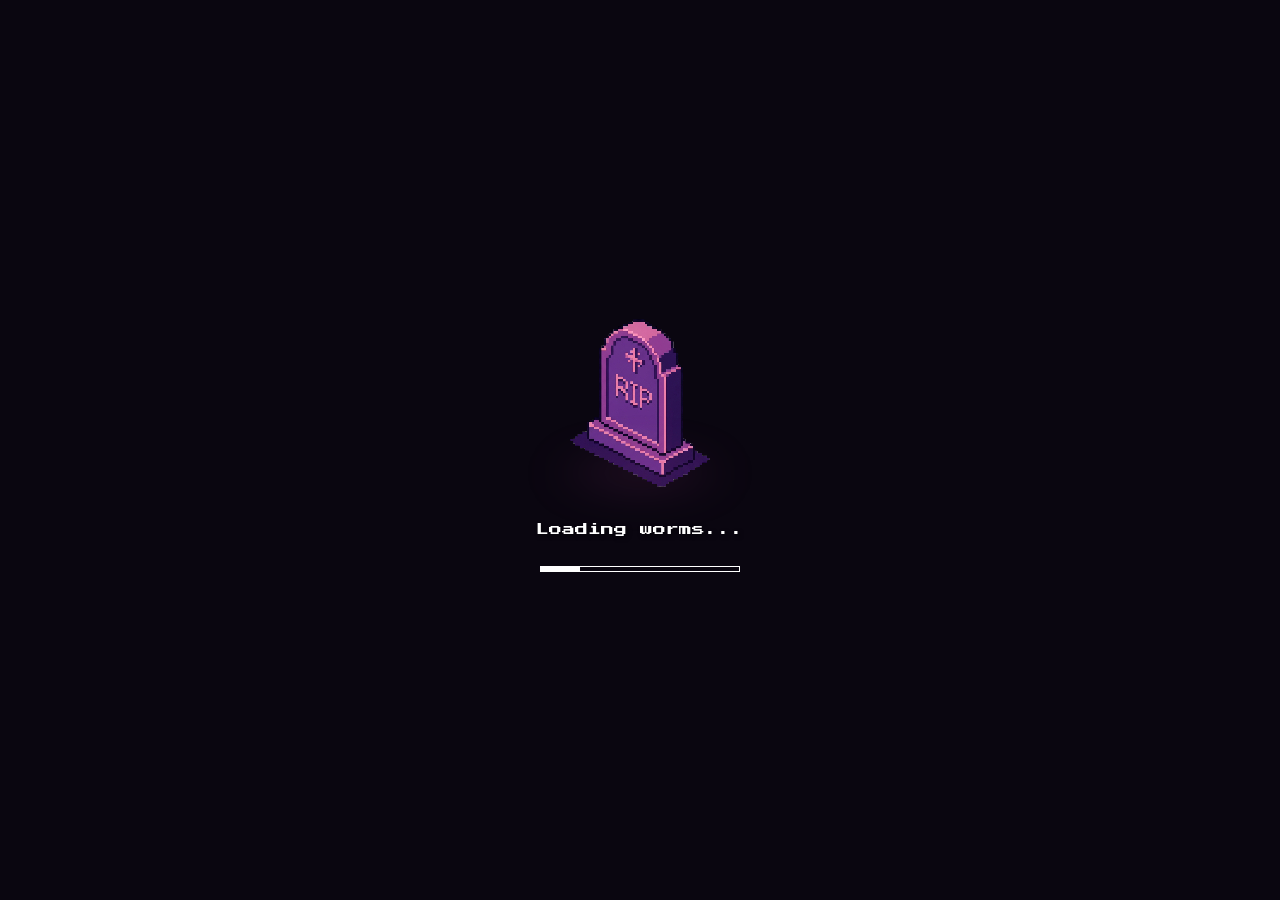
==== index.html @ bbff7efc "Fix: Crematorium UI, Bankruptcy Game Over flow, and Social Sharing UI with 3 icons" ====
<!DOCTYPE html>
<html lang="en">
<head>
    <meta charset="UTF-8">
    <meta name="viewport" content="width=device-width, initial-scale=1.0, user-scalable=no, maximum-scale=1.0">
    <meta name="description" content="THANATOPRACTOR - A dark humor management RPG about running a funeral house">
    <title>THANATOPRACTOR</title>
    <link rel="preconnect" href="https://fonts.googleapis.com">
    <link href="https://fonts.googleapis.com/css2?family=Press+Start+2P&family=VT323&display=swap" rel="stylesheet">
    <link rel="stylesheet" href="css/style.css?v=6">
    <link rel="stylesheet" href="css/animations.css?v=6">
</head>
<body>
    <!-- ===== SPLASH SCREEN ===== -->
    <div id="splash-screen" class="screen active">
        <div class="splash-content">
            <div class="grave-container">
                <div class="splash-mist"></div>
                <img src="assets/ui/gravee.png" alt="RIP Grave" class="pixel-grave-img">
            </div>
            <p class="loading-text" data-i18n="splash.loading">Cargando gusanos...</p>
            <div class="splash-progress-container">
                <div class="splash-progress-bar" id="splash-progress"></div>
            </div>
            <button id="btn-enter-game" class="pixel-btn pink-btn" style="display: none; margin: 75px auto 0; padding: 4px 10px; font-size: 0.6rem;">
                <span data-i18n="splash.enter">ENTER THE MORTUARY</span>
            </button>
        </div>
    </div>

    <!-- ===== TITLE SCREEN ===== -->
    <div id="title-screen" class="screen">
        <div class="title-bg">
            <div class="moon"></div>
            <div class="cemetery-silhouette"></div>
        </div>
        <div class="title-content">
            <h1 class="game-title">THANATO<span class="pink">PRACTOR</span></h1>
            <p class="tagline" data-i18n="title.tagline">A Management RPG About Life in a Funeral House</p>

            <p class="title-quote" data-i18n="title.quote">"You don't save lives. You help end them... professionally."</p>
            <div class="title-menu">
                <div class="lang-selector" style="margin-bottom: 24px; display: flex; gap: 16px; justify-content: center;">
                    <button class="lang-btn" data-lang="en" title="English">
                        <svg width="24" height="16" viewBox="0 0 16 11" xmlns="http://www.w3.org/2000/svg">
                            <rect width="16" height="11" fill="#012169"/>
                            <path d="M0,0 L16,11 M16,0 L0,11" stroke="#fff" stroke-width="2"/>
                            <path d="M0,0 L16,11 M16,0 L0,11" stroke="#C8102E" stroke-width="1"/>
                            <path d="M8,0 L8,11 M0,5.5 L16,5.5" stroke="#fff" stroke-width="3"/>
                            <path d="M8,0 L8,11 M0,5.5 L16,5.5" stroke="#C8102E" stroke-width="2"/>
                        </svg>
                    </button>
                    <button class="lang-btn" data-lang="es" title="Español">
                        <svg width="24" height="16" viewBox="0 0 16 11" xmlns="http://www.w3.org/2000/svg">
                            <rect width="16" height="3" y="0" fill="#AA151B"/>
                            <rect width="16" height="5" y="3" fill="#F1BF00"/>
                            <rect width="16" height="3" y="8" fill="#AA151B"/>
                        </svg>
                    </button>
                </div>
                <button id="btn-resume-game" class="pixel-btn pink-btn" style="display:none"><span class="custom-icon" data-icon="reception" style="width:12px;height:12px"></span> <span data-i18n="title.resume">RESUME</span></button>
                <button id="btn-new-game" class="pixel-btn pink-btn"><span class="custom-icon" data-icon="skull" style="width:12px;height:12px"></span> <span data-i18n="title.new_game">NEW GAME</span></button>
                <button id="btn-continue" class="pixel-btn" style="display:none"><span class="custom-icon" data-icon="coffin" style="width:12px;height:12px"></span> <span data-i18n="title.continue">CONTINUE</span></button>
                <button id="btn-save-game" class="pixel-btn" style="display:none"><span class="custom-icon" data-icon="paperwork" style="width:12px;height:12px"></span> <span data-i18n="title.save">SAVE</span></button>
                <button id="btn-achievements-title" class="pixel-btn dim-btn"><span class="custom-icon" data-icon="star" style="width:12px;height:12px"></span> <span data-i18n="title.achievements">ACHIEVEMENTS</span></button>
                <button id="btn-credits" class="pixel-btn dim-btn"><span class="custom-icon" data-icon="cross" style="width:12px;height:12px"></span> <span data-i18n="title.credits">CREDITS</span></button>
            </div>
            <p class="title-footer" data-i18n="title.footer">GAME DESIGN & CONCEPT BY K. ARLÓN<br>DARK HUMOR CONTENT — RATED BY DEATH INC.</p>
        </div>
    </div>

    <!-- ===== NAME INPUT SCREEN ===== -->
    <div id="name-screen" class="screen">
        <div class="screen-panel centered-panel">
            <h2 data-i18n="name.title">WHO DARES RUN A FUNERAL HOME?</h2>
            <p class="vt-text" data-i18n="name.subtitle">Enter your name, future undertaker:</p>
            <input type="text" id="player-name-input" class="pixel-input" data-i18n="name.placeholder" placeholder="Your name..." maxlength="16" autocomplete="off">
            <p class="vt-text dim" id="name-flavor" data-i18n="name.f1">"Every great mortician started somewhere."</p>
            <button id="btn-start-game" class="pixel-btn pink-btn"><span data-i18n="name.begin">BEGIN YOUR CAREER</span> <span class="custom-icon" data-icon="skull" style="width:12px;height:12px"></span></button>
        </div>
    </div>
    
    <!-- ===== WELCOME SCREEN ===== -->
    <div id="welcome-screen" class="screen">
        <div class="title-bg">
            <div class="moon"></div>
            <div class="cemetery-silhouette"></div>
        </div>
        <div class="screen-panel centered-panel" style="max-width: 450px; text-align: center;">
            <img src="assets/ui/Masterpj.png" class="reaper-welcome" alt="Tired Reaper">
            <h2 data-i18n="welcome.title">WELCOME TO THANATOPRACTOR</h2>
            <div class="vt-text" style="line-height:1.5; margin: 20px 0; font-size: 19px; text-align: center;">
                <p data-i18n="welcome.p1">Here we don't save lives, we just tie them up with a bow. Your job is simple: make up the dead so they look alive, burn them if the family doesn't want to see them anymore, and above all, don't ask questions about the strange stains.</p>
                <br>
                <p data-i18n="welcome.p2">By clicking below, you accept that formaldehyde is your new favorite cologne, that ghosts don't pay rent, and that we are not responsible for recurring nightmares or the sudden loss of your own soul.</p>
            </div>
            <button id="btn-accept-terms" class="pixel-btn pink-btn"><span data-i18n="welcome.accept">I ACCEPT THE TERMS</span> <span class="custom-icon" data-icon="paperwork" style="width:12px;height:12px"></span></button>
        </div>
    </div>

    <!-- ===== HUB SCREEN (MAIN) ===== -->
    <div id="hub-screen" class="screen">
        <!-- Top Status Bar -->
        <div class="status-bar">
            <div class="status-group status-left">
                <div class="status-item"><span class="custom-icon" data-icon="calendar"></span> <span data-i18n="hub.day">DAY</span> <span id="hud-day">1</span></div>
                <div class="status-item"><span class="custom-icon" data-icon="clock"></span> <span id="hud-time">08:00</span></div>
            </div>
            <div class="status-group status-right">
                <div class="status-item"><span class="custom-icon" data-icon="star"></span> LV.<span id="hud-level">1</span></div>
                <div class="status-item"><span class="custom-icon" data-icon="money"></span>$<span id="hud-money">5000</span></div>
            </div>
        </div>
        <!-- Reputation Bar -->
        <div class="rep-bar">
            <span class="rep-label"><span class="custom-icon" data-icon="star" style="width:10px;height:10px"></span> <span data-i18n="hub.reputation">REPUTATION</span></span>
            <div class="rep-meter"><div class="rep-fill" id="hud-rep-fill" style="width:50%"></div></div>
            <span class="rep-value" id="hud-rep">50</span>
        </div>

        <!-- Hub Scene -->
        <div class="hub-scene">
            <div class="hub-building">
                <div class="hub-sign" data-i18n="hub.eternal_rest">ETERNAL REST</div>
                <div class="hub-sign" style="font-size: 10px; margin-top: -8px;" data-i18n="hub.funeral_house">FUNERAL HOUSE</div>
                <div class="hub-desk">
                    <div class="hub-character" id="hub-player-char"><span class="custom-icon" data-icon="skull" style="width:32px;height:32px"></span></div>
                    <div class="hub-coffee"><span class="custom-icon" data-icon="cafeteria" style="width:32px;height:32px"></span></div>
                    <div class="hub-bell"><span class="custom-icon" data-icon="bell" style="width:32px;height:32px"></span></div>
                </div>
                <p class="hub-motto" data-i18n="hub.motto">"We care to the end"</p>
            </div>
            <!-- Today's Schedule -->
            <div class="hub-schedule" id="hub-schedule">
                <h3 data-i18n="hub.schedule">📋 TODAY'S SCHEDULE</h3>
                <div id="schedule-list" class="schedule-list">
                    <p class="dim-text" data-i18n="hub.no_appointments">No appointments yet...</p>
                </div>
            </div>
            
            <!-- Hub Extras (Moved inside) -->
            <div class="hub-extras">
                <button id="btn-achievements-hub" class="extra-icon-btn" title="Achievements">
                     <span class="custom-icon" data-icon="star" style="width:40px;height:40px"></span>
                     <div id="ach-notification" class="notification-dot" style="display:none"></div>
                </button>
                <button id="btn-collection" class="extra-icon-btn" title="Collection">
                    <img src="assets/ui/collection_box.png" alt="Collection Box">
                    <div id="col-notification" class="notification-dot" style="display:none"></div>
                </button>
            </div>
        </div>

        <!-- Hub Navigation -->
        <div class="hub-nav">
            <div class="nav-btn" data-room="reception" id="nav-reception">
                <span class="custom-icon" data-icon="reception"></span>
                <span class="nav-label" data-i18n="nav.reception">Reception</span>
                <span class="nav-badge" id="badge-reception" style="display:none">!</span>
            </div>
            <div class="nav-btn" data-room="embalming" id="nav-embalming">
                <span class="custom-icon" data-icon="embalming"></span>
                <span class="nav-label" data-i18n="nav.embalming">Embalming</span>
                <span class="nav-badge" id="badge-embalming" style="display:none">!</span>
            </div>
            <div class="nav-btn locked" id="nav-cafeteria" data-room="cafeteria">
                <span class="nav-lock">🔒</span>
                <span class="custom-icon" data-icon="cafeteria"></span>
                <div class="cafe-order-dot" id="cafe-order-dot" style="display:none"></div>
                <span class="nav-label" data-i18n="nav.cafeteria">Cafeteria</span>
                <span class="nav-badge" id="badge-cafeteria" style="display:none">!</span>
            </div>
            <div class="nav-btn locked" id="nav-crematorium" data-room="crematorium">
                <span class="nav-lock">🔒</span>
                <div class="nav-broken-x" id="nav-crema-broken" style="display:none"></div>
                <span class="custom-icon" data-icon="crematorium"></span>
                <div class="nav-temp-bar" id="nav-crema-temp-bar" style="display:none">
                    <div class="nav-temp-fill" id="nav-crema-temp-fill"></div>
                </div>
                <span class="nav-label" data-i18n="nav.crematorium">Cremator.</span>
                <span class="nav-badge" id="badge-crematorium" style="display:none">!</span>
            </div>
            <button class="nav-btn" data-room="viewing" id="nav-viewing">
                <span class="custom-icon" data-icon="viewing"></span>
                <span class="nav-label" data-i18n="nav.viewing">Viewing</span>
                <span class="nav-badge" id="badge-viewing" style="display:none">!</span>
            </button>
            <div class="nav-btn locked" id="nav-chapel" data-room="chapel">
                <span class="nav-lock">🔒</span>
                <span class="custom-icon" data-icon="chapel"></span>
                <span class="nav-label" data-i18n="nav.chapel">Chapel</span>
                <span class="nav-badge" id="badge-chapel" style="display:none">!</span>
            </div>
            <div class="nav-btn" data-room="office">
                <span class="custom-icon" data-icon="office"></span>
                <span class="nav-label" data-i18n="nav.upgrades">Upgrades</span>
            </div>
            <div class="nav-btn" data-room="families">
                <span class="custom-icon" data-icon="families"></span>
                <span class="nav-label" data-i18n="nav.families">Families</span>
            </div>
        </div>

        <!-- Time Controls -->
        <div class="time-controls">
            <button id="btn-pause" class="time-btn"><span class="custom-icon" data-icon="pause"></span></button>
            <button id="btn-play" class="time-btn active"><span class="custom-icon" data-icon="play"></span></button>
            <button id="btn-fast" class="time-btn"><span class="custom-icon" data-icon="fast"></span></button>
        </div>
    </div>

    <!-- ===== RECEPTION SCREEN ===== -->
    <div class="screen room-screen" id="reception-screen">
        <div class="room-header">
            <button class="back-btn" data-back="hub">◀</button>
            <h2 data-i18n="rec.title">RECEPTION</h2>
        </div>
        <div class="room-status-bar">
            <span>📅 <span data-i18n="hub.day">DAY</span> <span class="rs-day">1</span></span>
            <span>🕐 <span class="rs-time">08:00</span></span>
            <span>💰 $<span class="rs-money">5000</span></span>
        </div>
        <div class="room-content">
            <div class="reception-desk-scene">
                <div class="reception-sign" data-i18n="hub.eternal_rest">ETERNAL REST</div><div class="reception-sign" style="font-size:12px; margin-top:-5px;" data-i18n="hub.funeral_house">FUNERAL HOUSE</div>
                <div class="reception-character"><span class="custom-icon" data-icon="skull" style="width:48px;height:48px;"></span></div>
            </div>
            <div class="reception-actions">
                <button class="action-btn" id="btn-new-arrival" style="position:relative">
                    <span class="custom-icon" data-icon="skull"></span> <span data-i18n="rec.new_arrival">NEW ARRIVAL</span>
                    <span class="nav-badge" id="badge-arrival" style="display:none">!</span>
                </button>
                <button class="action-btn" id="btn-phone-call" style="position:relative">
                    <span class="custom-icon" data-icon="phone"></span> <span data-i18n="rec.phone">PHONE CALL</span>
                    <span class="nav-badge" id="badge-phone" style="display:none">!</span>
                </button>
                <button class="action-btn" id="btn-paperwork" style="position:relative">
                    <span class="custom-icon" data-icon="paperwork"></span> <span data-i18n="rec.paperwork">PAPERWORK</span>
                    <span class="nav-badge" id="badge-paperwork" style="display:none">!</span>
                </button>
            </div>
        </div>
    </div>

    <!-- ===== EMBALMING SCREEN ===== -->
    <div id="embalming-screen" class="screen room-screen">
        <div class="room-header">
            <button class="back-btn" data-back="hub">◀</button>
            <h2 data-i18n="emb.title">EMBALMING ROOM</h2>
            <span class="room-subtitle" data-i18n="emb.subtitle">Preserve dignity.</span>
        </div>
        <div class="room-status-bar">
            <span>📅 <span data-i18n="hub.day">DAY</span> <span class="rs-day">1</span></span>
            <span>🕐 <span class="rs-time">08:00</span></span>
            <span>💰 $<span class="rs-money">5000</span></span>
        </div>
        <div class="room-content" id="embalming-content">
            <div class="embalming-body-area">
                <div class="embalming-table"><span class="custom-icon" data-icon="coffin" style="width:40px;height:40px"></span></div>
                <div class="embalming-status" id="embalm-status">No body to prepare</div>
            </div>
            <div class="embalming-tasks" id="embalm-tasks">
                <h3 data-i18n="emb.tasks">TASKS</h3>
                <div class="task-item" data-task="clean"><span class="task-check">☐</span> <span data-i18n="emb.clean">Clean</span></div>
                <div class="task-item" data-task="treat"><span class="task-check">☐</span> <span data-i18n="emb.treat">Treat</span></div>
                <div class="task-item" data-task="dress"><span class="task-check">☐</span> <span data-i18n="emb.dress">Dress</span></div>
                <div class="task-item" data-task="prepare"><span class="task-check">☐</span> <span data-i18n="emb.prepare">Prepare</span></div>
            </div>
            <div class="embalming-supplies">
                <h3 data-i18n="emb.supplies">SUPPLIES</h3>
                <div class="supply-grid" id="supply-grid">
                    <div class="supply-item"><span class="custom-icon" data-icon="embalming"></span> <span data-i18n="shop.formaldehyde">Formaldehyde</span>: <span id="supply-formal">10</span></div>
                    <div class="supply-item"><span class="custom-icon" data-icon="water"></span> <span data-i18n="shop.humectant">Humectant</span>: <span id="supply-humect">8</span></div>
                    <div class="supply-item"><span class="custom-icon" data-icon="flowers"></span> <span data-i18n="shop.dye">Dye</span>: <span id="supply-dye">6</span></div>
                    <div class="supply-item"><span class="custom-icon" data-icon="cross"></span> <span data-i18n="shop.outfit">Outfits</span>: <span id="supply-outfits">4</span></div>
                </div>
                <button class="action-btn" id="btn-buy-supplies" data-i18n="emb.buy">🛒 BUY SUPPLIES</button>
            </div>
            <div class="embalming-quality">
                <h3 data-i18n="emb.quality">QUALITY</h3>
                <div class="quality-bar"><div class="quality-fill" id="embalm-quality-fill"></div></div>
                <span id="embalm-quality-text">—</span>
            </div>
            <button class="action-btn pink-btn" id="btn-embalm-roll" style="display:none"><span class="custom-icon" data-icon="d20"></span> <span data-i18n="emb.roll">ROLL D20 — EMBALM!</span></button>
        </div>
    </div>

    <!-- ===== CAFETERIA SCREEN ===== -->
    <div id="cafeteria-screen" class="screen room-screen">
        <div class="room-header">
            <button class="back-btn" data-back="hub">◀</button>
            <h2 data-i18n="cafe.title">CAFETERIA</h2>
            <span class="room-subtitle" data-i18n="cafe.subtitle">For the living, too.</span>
        </div>
        <div class="room-status-bar">
            <span>📅 <span data-i18n="hub.day">DAY</span> <span class="rs-day">1</span></span>
            <span>🕐 <span class="rs-time">08:00</span></span>
            <span>💰 $<span class="rs-money">5000</span></span>
        </div>
        <div class="room-content" id="cafeteria-content">
            <div class="cafe-menu-board">
                <h3 data-i18n="cafe.menu">☕ DEADLY GOOD MENU</h3>
                <div class="menu-items">
                    <div>Coffee.........$2</div>
                    <div>Tea............$2</div>
                    <div>Sandwich.......$4</div>
                    <div>Soul Cake......$5</div>
                </div>
            </div>
            <div class="cafe-orders" id="cafe-orders">
                <h3 data-i18n="cafe.orders">📝 ORDERS</h3>
                <div id="cafe-order-list"><p class="dim-text" data-i18n="cafe.no_orders_yet">No orders yet</p></div>
            </div>
            <div class="cafe-satisfaction">
                <h3 data-i18n="cafe.satisfaction">😊 SATISFACTION</h3>
                <div class="satisfaction-bar"><div class="satisfaction-fill" id="cafe-sat-fill" style="width:100%"></div></div>
            </div>
        </div>
    </div>

    <!-- ===== CREMATORIUM SCREEN ===== -->
    <div id="crematorium-screen" class="screen room-screen">
        <div class="room-header">
            <button class="back-btn" data-back="hub">◀</button>
            <h2 data-i18n="crema.title">CREMATORIUM</h2>
            <span class="room-subtitle" data-i18n="crema.subtitle">Reduction to essentials.</span>
        </div>
        <div class="room-status-bar">
            <span>📅 <span data-i18n="hub.day">DAY</span> <span class="rs-day">1</span></span>
            <span>🕐 <span class="rs-time">08:00</span></span>
            <span>💰 $<span class="rs-money">5000</span></span>
        </div>
        <div class="room-content" id="crematorium-content">
            <div class="crema-furnace">
                <div class="furnace-visual" id="furnace-visual">
                    <div class="furnace-fire" id="furnace-fire"></div>
                </div>
            </div>
            <div class="crema-stats">
                <div class="crema-stat">
                    <span data-i18n="crema.temp">🌡️ TEMPERATURE</span>
                    <span class="stat-value" id="crema-temp">20°C</span>
                </div>
                <div class="crema-stat">
                    <span data-i18n="crema.fuel">⛽ FUEL</span>
                    <div class="fuel-bar"><div class="fuel-fill" id="crema-fuel-fill" style="width:0%"></div></div>
                    <span class="stat-value" id="crema-fuel">0/10</span>
                </div>
                <div class="crema-stat">
                    <span data-i18n="crema.efficiency">📊 EFFICIENCY</span>
                    <span class="stat-value" id="crema-efficiency">—</span>
                </div>
            </div>
            <div class="crema-schedule" id="crema-schedule">
                <h3 data-i18n="crema.schedule">TODAY'S SCHEDULE</h3>
                <div id="crema-schedule-list"><p class="dim-text" data-i18n="crema.no_scheduled">No cremations scheduled</p></div>
            </div>
            <div class="crema-controls">
                <button class="action-btn" id="btn-add-fuel" data-i18n="crema.add_fuel">⛽ ADD FUEL ($50)</button>
                <button class="action-btn pink-btn" id="btn-ignite" data-i18n="crema.ignite">🔥 IGNITE</button>
            </div>
        </div>
    </div>

    <!-- ===== VIEWING ROOM SCREEN ===== -->
    <div id="viewing-screen" class="screen room-screen">
        <div class="room-header">
            <button class="back-btn" data-back="hub">◀</button>
            <h2 data-i18n="view.title">VIEWING ROOM</h2>
            <span class="room-subtitle" data-i18n="view.subtitle">A final goodbye.</span>
        </div>
        <div class="room-status-bar">
            <span>📅 <span data-i18n="hub.day">DAY</span> <span class="rs-day">1</span></span>
            <span>🕐 <span class="rs-time">08:00</span></span>
            <span>💰 $<span class="rs-money">5000</span></span>
        </div>
        <div class="room-content" id="viewing-content">
            <div class="viewing-family-mood">
                <h3 data-i18n="view.mood">👨‍👩‍👧 FAMILY MOOD</h3>
                <div class="mood-bar"><div class="mood-fill" id="view-mood-fill" style="width:65%"></div></div>
                <span id="view-mood-val">65%</span>
            </div>
            <div class="viewing-requests" id="viewing-requests">
                <h3 data-i18n="view.requests">📋 REQUESTS</h3>
                <div id="view-request-list"><p class="dim-text" data-i18n="view.no_active">No active viewing</p></div>
            </div>
            <div class="viewing-controls" id="viewing-controls" style="display:none">
                <button class="action-btn pink-btn" id="btn-view-body"><span class="custom-icon" data-icon="viewing"></span> <span data-i18n="view.show_body">SHOW BODY</span></button>
                <button class="action-btn pink-btn" id="btn-view-water"><span class="custom-icon" data-icon="water"></span> <span data-i18n="view.water">BRING WATER</span></button>
                <button class="action-btn pink-btn" id="btn-view-temp"><span class="custom-icon" data-icon="ac"></span> <span data-i18n="view.temp">ADJUST TEMP</span></button>
                <button class="action-btn pink-btn" id="btn-view-firstaid"><span class="custom-icon" data-icon="firstaid"></span> <span data-i18n="view.firstaid">FIRST AID</span></button>
                <button class="action-btn pink-btn" id="btn-view-privacy" style="display:none"><span class="custom-icon" data-icon="hub"></span> <span data-i18n="view.leave_alone">LEAVE ALONE</span></button>
            </div>
        </div>
    </div>

    <!-- ===== CHAPEL SCREEN ===== -->
    <div id="chapel-screen" class="screen room-screen">
        <div class="room-header">
            <button class="back-btn" data-back="hub">◀</button>
            <h2 data-i18n="chapel.title">THE CHAPEL</h2>
            <span class="room-subtitle" data-i18n="chapel.subtitle">Faith. Ritual. Comfort.</span>
        </div>
        <div class="room-status-bar">
            <span>📅 <span data-i18n="hub.day">DAY</span> <span class="rs-day">1</span></span>
            <span>🕐 <span class="rs-time">08:00</span></span>
            <span>💰 $<span class="rs-money">5000</span></span>
        </div>
        <div class="room-content" id="chapel-content">
            <div class="chapel-orator">
                <div class="orator-avatar"><span class="custom-icon" data-icon="music" style="width:40px;height:40px"></span></div>
                <div class="orator-name" data-i18n="chapel.ivan">Iván — The Orator</div>
                <div class="orator-speech" id="ivan-speech">"I'm here whenever you need me. Death waits for no one, but I do."</div>
            </div>
            <div class="chapel-service" id="chapel-service-area">
                <h3 data-i18n="chapel.service">🕯️ SERVICE TYPE</h3>
                <div id="chapel-service-info"><p class="dim-text" data-i18n="chapel.no_service">No service scheduled</p></div>
            </div>
            <div class="chapel-sermon-select" id="chapel-sermon-select" style="display:none">
                <h3 data-i18n="chapel.select_sermon">📜 SELECT SERMON</h3>
                <div id="sermon-options"></div>
            </div>
            <div class="chapel-comfort">
                <span data-i18n="chapel.comfort">COMFORT</span>
                <div class="comfort-bar"><div class="comfort-fill" id="chapel-comfort-fill" style="width:78%"></div></div>
                <span id="chapel-comfort-val">78%</span>
            </div>
        </div>
    </div>

    <!-- ===== OFFICE SCREEN ===== -->
    <div id="office-screen" class="screen room-screen">
        <div class="room-header">
            <button class="back-btn" data-back="hub">◀</button>
            <h2 data-i18n="office.title">UPGRADES</h2>
            <span class="room-subtitle" data-i18n="office.subtitle">Invest in death.</span>
        </div>
        <div class="room-status-bar">
            <span>📅 <span data-i18n="hub.day">DAY</span> <span class="rs-day">1</span></span>
            <span>🕐 <span class="rs-time">08:00</span></span>
            <span>💰 $<span class="rs-money">5000</span></span>
        </div>
        <div class="room-content" id="office-content">
            <div class="upgrades-list" id="upgrades-list"></div>
        </div>
    </div>

    <!-- ===== FAMILIES LOG SCREEN ===== -->
    <div id="families-screen" class="screen room-screen">
        <div class="room-header">
            <button class="back-btn" data-back="hub">◀</button>
            <h2 data-i18n="fam.title">FAMILIES LOG</h2>
            <span class="room-subtitle" data-i18n="fam.subtitle">Those we've served.</span>
        </div>
        <div class="room-status-bar">
            <span>📅 <span data-i18n="hub.day">DAY</span> <span class="rs-day">1</span></span>
            <span>🕐 <span class="rs-time">08:00</span></span>
            <span>💰 $<span class="rs-money">5000</span></span>
        </div>
        <div class="room-content" id="families-content">
            <div id="families-list" class="families-list">
                <p class="dim-text" data-i18n="fam.no_families">No families yet. Death takes a day off?</p>
            </div>
        </div>
    </div>

    <!-- ===== ACHIEVEMENTS SCREEN ===== -->
    <div id="achievements-screen" class="screen room-screen">
        <div class="room-header">
            <h2 data-i18n="ach.title">MACABRE ACHIEVEMENTS</h2>
            <span class="room-subtitle" data-i18n="ach.subtitle">Your legacy in the trade.</span>
        </div>
        <div class="room-status-bar ach-status-bar" style="display:none">
            <span>📅 <span data-i18n="hub.day">DAY</span> <span class="rs-day">1</span></span>
            <span>🕐 <span class="rs-time">08:00</span></span>
            <span>💰 $<span class="rs-money">5000</span></span>
        </div>
        <div class="room-content" id="achievements-content">
            <div id="achievements-list" class="achievements-list">
                <!-- Achievements will be injected here -->
            </div>
        </div>
    </div>

    <!-- ===== GAME OVER SCREEN ===== -->
    <div id="gameover-screen" class="screen">
        <div class="screen-panel centered-panel">
            <h2 id="gameover-title" data-i18n="go.title">GAME OVER</h2>
            <div class="gameover-skull"><span class="custom-icon" data-icon="skull" style="width:80px;height:80px"></span></div>
            <p class="vt-text" id="gameover-reason"></p>
            <div class="gameover-stats" id="gameover-stats"></div>
            <p class="title-quote" id="gameover-quote"></p>
            <div id="gameover-share"></div>
            <button class="pixel-btn pink-btn" id="btn-restart" style="margin-top:20px"><span data-i18n="go.try_again">TRY AGAIN</span> <span class="custom-icon" data-icon="skull" style="width:12px;height:12px"></span></button>
        </div>
    </div>

    <!-- ===== OVERLAYS ===== -->
    <!-- Dialogue Overlay -->
    <div id="dialogue-overlay" class="overlay" style="display:none">
        <div class="dialogue-box">
            <img src="assets/ui/Masterpj.png" id="dlg-reaper" class="reaper-dialogue" alt="Tutorial Reaper">
            <div id="dlg-satisfaction-container" class="dlg-sat-container" style="display:none">
                <div class="dlg-sat-label" data-i18n="view.mood">FAMILY SATISFACTION</div>
                <div class="dlg-sat-bar"><div id="dlg-sat-fill" class="dlg-sat-fill" style="width:50%"></div></div>
                <div id="dlg-sat-value" class="dlg-sat-value">50%</div>
            </div>
            <div class="dialogue-speaker" id="dlg-speaker"></div>
            <div class="dialogue-text" id="dlg-text"></div>
            <div class="dialogue-choices" id="dlg-choices"></div>
        </div>
    </div>

    <!-- D20 Dice Overlay -->
    <div id="dice-overlay" class="overlay" style="display:none">
        <div class="dice-box">
            <div class="d20" id="d20-die">
                <span id="d20-value">?</span>
            </div>
            <div class="dice-result" id="dice-result"></div>
            <button class="pixel-btn pink-btn" id="btn-dice-roll"><span class="custom-icon" data-icon="d20" style="width:12px;height:12px"></span> <span data-i18n="ov.roll">ROLL!</span></button>
            <button class="pixel-btn" id="btn-dice-close" style="display:none">OK</button>
        </div>
    </div>

    <!-- Dice VFX flash layer -->
    <div id="dice-flash"></div>

    <!-- Family Completion Summary Overlay -->
    <div id="completion-overlay" class="overlay" style="display:none">
        <div class="completion-panel">
            <h2 id="comp-title" data-i18n="ov.service_complete">☠ SERVICE COMPLETE</h2>
            <div id="comp-body" class="comp-body"></div>
            <button class="pixel-btn pink-btn" id="btn-comp-dismiss" data-i18n="ov.dismiss">DISMISS</button>
        </div>
    </div>

    <!-- Supplies Shop Overlay -->
    <div id="supplies-overlay" class="overlay" style="display:none">
        <div class="supplies-shop">
            <h2 class="shop-title" data-i18n="ov.shop_title">🛒 SUPPLY MARKET</h2>
            <p class="shop-subtitle" id="shop-subtitle" data-i18n="ov.shop_subtitle">Prices fluctuate daily. Buy wisely.</p>
            <div id="shop-items" class="shop-items"></div>
            <div class="shop-footer">
                <div class="shop-total">TOTAL: $<span id="shop-total">0</span></div>
                <div class="shop-actions">
                    <button class="pixel-btn" id="btn-shop-cancel" data-i18n="ov.shop_cancel">CANCEL</button>
                    <button class="pixel-btn pink-btn" id="btn-shop-buy" data-i18n="ov.shop_buy">BUY ALL</button>
                </div>
            </div>
        </div>
    </div>

    <!-- Notification Toast -->
    <div id="toast-container" class="toast-container"></div>

    <!-- Credits Overlay -->
    <div id="credits-overlay" class="overlay" style="display:none">
        <div class="screen-panel centered-panel">
            <h2 data-i18n="credits.title">♱ CREDITS</h2>
            <p class="vt-text">THANATOPRACTOR</p>
            <p class="vt-text dim" data-i18n="credits.desc">A game about death, paperwork, and terrible coffee.</p>
            <p class="vt-text" data-i18n="credits.design">Game Design & Concept: K. Arlón</p>
            <p class="vt-text" data-i18n="credits.orator">Orator: Iván (he insisted)</p>
            <p class="vt-text dim" data-i18n="credits.quote">"Life is temporary. Paperwork is eternal."</p>
            <button class="pixel-btn" id="btn-close-credits" data-i18n="credits.back">BACK</button>
        </div>
    </div>

    <!-- Menu Toggle -->
    <button class="menu-toggle" id="btn-main-menu">
        <span class="custom-icon" data-icon="menu"></span>
    </button>

    <!-- Audio Toggle -->
    <button id="audio-toggle" class="audio-toggle" title="Toggle audio"></button>

    <!-- Global Back Button -->
    <button id="btn-global-back" class="global-back-btn" title="Back" style="display:none"></button>

    <!-- Level Up Overlay -->
    <div id="levelup-overlay" class="overlay" style="display:none">
        <div class="levelup-panel">
            <div class="levelup-glow"></div>
            <h2 data-i18n="ov.level_up">NEW RANK ACHIEVED!</h2>
            <div class="levelup-content">
                <div class="levelup-rank">
                    <div class="levelup-icon-container">
                        <span class="custom-icon" data-icon="star" style="width:64px;height:64px"></span>
                    </div>
                    <div id="lvl-up-num">LEVEL 2</div>
                </div>
                <div class="levelup-reward">
                    <span data-i18n="ov.reward">REWARD:</span> <span id="lvl-up-reward" class="gold">+$10,000</span>
                </div>
                <p class="levelup-quote" id="lvl-up-quote">"One level closer to being the one on the table."</p>
            </div>
            <button class="pixel-btn pink-btn" id="btn-lvl-up-dismiss" data-i18n="ov.dismiss">CONTINUE</button>
        </div>
    </div>

    <!-- Cafeteria Mini-game Overlay -->
    <div id="cafe-game-overlay" class="overlay" style="display:none">
        <div class="cafe-game-panel">
            <h2 id="cafe-game-title">PREPARING...</h2>
            <div id="cafe-game-tutorial" class="cafe-tutorial"></div>
            <div id="cafe-game-container">
                <!-- Content injected via JS -->
            </div>
            <div id="cafe-game-feedback" class="cafe-feedback"></div>
            <div class="cafe-game-controls" id="cafe-game-controls">
                <!-- Action buttons injected via JS -->
            </div>
            <div id="cafe-abort-container" style="display: flex; justify-content: center; margin-top: 10px;">
                <button class="action-btn pink-btn small-btn" id="btn-cafe-game-abort">✕</button>
            </div>
            <button class="action-btn pink-btn" id="btn-cafe-game-close" style="display:none; margin-top: 15px;" data-i18n="ov.dismiss">CONTINUE</button>
        </div>
    </div>

    <!-- Scripts (loaded in dependency order) -->
    <!-- Day Transition Overlay -->
    <div id="day-transition-overlay" class="overlay" style="background: black; z-index: 10000; display: none; flex-direction: column; justify-content: center; align-items: center;">
        <div id="day-text" style="position: absolute; top: 50%; left: 50%; transform: translate(-50%, -50%); color: #bc4a9c; font-size: 32px; font-family: 'Press Start 2P', cursive; text-align: center; transition: top 1.5s cubic-bezier(0.4, 0, 0.2, 1); z-index: 10002;">
            DAY 1
        </div>
        <div id="newspaper-container" style="display: none; flex-direction: column; align-items: center; margin-top: 60px;">
            <img id="newspaper-img" src="assets/ui/newspaper.png" alt="Newspaper" style="width: 220px; height: auto; image-rendering: pixelated; border: 4px solid #fff;">
            <button id="btn-news-open" class="pixel-btn pink-btn" style="margin-top: 30px; font-size: 16px;">
                <span data-i18n="hub.news_btn">NOTICIAS DEL DÍA</span>
            </button>
        </div>
        <!-- News Modal (Popup) -->
        <div id="news-modal" class="overlay" style="display: none; background: rgba(0,0,0,0.9); z-index: 10001;">
             <div class="screen-panel centered-panel" style="max-width: 400px; text-align: center; border-color: #bc4a9c;">
                 <h2 data-i18n="hub.news_title" style="color: #bc4a9c; margin-bottom: 20px;">EL CLARÍN DE LA TUMBA</h2>
                 <div style="background: #222; padding: 20px; border: 2px solid #444; margin-bottom: 20px;">
                    <p id="news-content-text" class="vt-text" style="font-size: 20px; line-height: 1.4; color: #eee;"></p>
                    <p id="news-effect-text" style="color: #ffcc00; font-size: 16px; margin-top: 15px; font-weight: bold; border-top: 1px dashed #444; padding-top: 10px; display: none;"></p>
                 </div>
                 <button id="btn-news-ok" class="pixel-btn pink-btn">OK</button>
             </div>
        </div>
    </div>

    <script src="js/i18n.js?v=7"></script>
    <script src="js/lang_en.js?v=7"></script>
    <script src="js/lang_es.js?v=7"></script>
    <script src="js/icons.js?v=7"></script>
    <script src="js/data.js?v=7"></script>
    <script src="js/data_es.js?v=7"></script>
    <script src="js/audio.js?v=7"></script>
    <script src="js/cafe_games.js?v=7"></script>
    <script src="js/engine.js?v=7"></script>
    <script src="js/families.js?v=7"></script>
    <script src="js/dialogue.js?v=7"></script>
    <script src="js/rooms.js?v=7"></script>
    <script src="js/main.js?v=7"></script>
    <!-- Collection Overlay -->
    <div id="collection-overlay" class="overlay" style="display:none">
        <div class="levelup-panel collection-panel" style="max-width: 500px; max-height: 90vh; overflow-y: auto;">
            <h2 data-i18n="col.title">LOST & FOUND</h2>
            <div class="collection-grid" id="collection-grid">
                <!-- Items will be injected here -->
            </div>
            <button class="action-btn" id="btn-collection-close" data-i18n="ov.dismiss">CLOSE</button>
        </div>
    </div>

</body>
</html>
---- css/style.css ----
/* ===== THANATOPRACTOR - Main Styles ===== */
@import url('https://fonts.googleapis.com/css2?family=Press+Start+2P&family=VT323&display=swap');

:root {
    --bg-darkest: #0a0610;
    --bg-dark: #1a0f2e;
    --bg-medium: #2d1b4e;
    --bg-panel: #1e1433;
    --bg-panel-border: #3d2566;
    --accent-pink: #c9518d;
    --accent-bright: #e02bb6; /* Softer, more professional pink */
    --accent-hot: #ff2d95;
    --text-primary: #e8d5f5;
    --text-dim: #8b6ea8;
    --success: #4ade80;
    --warning: #fbbf24;
    --danger: #ef4444;
    --gold: #ffd700;
    --font-pixel: 'Press Start 2P', monospace;
    --font-vt: 'VT323', monospace;
}

* { margin: 0; padding: 0; box-sizing: border-box; }

html, body {
    width: 100%; height: 100%;
    overflow: hidden;
    background: var(--bg-darkest);
    color: var(--text-primary);
    font-family: var(--font-vt);
    font-size: 18px;
    -webkit-tap-highlight-color: transparent;
    user-select: none;
}

/* ===== SCREENS ===== */
.screen {
    display: none; position: absolute; top: 0; left: 0;
    width: 100%; height: 100%;
    overflow-y: auto; overflow-x: hidden;
    flex-direction: column;
}
.screen.active { display: flex; }

.lang-btn {
    background: none !important;
    border: none !important;
    padding: 4px !important;
    box-shadow: none !important;
    opacity: 0.6;
    transition: opacity 0.2s, transform 0.2s;
    cursor: pointer;
    display: flex;
    align-items: center;
    justify-content: center;
}
.lang-btn:hover {
    opacity: 1;
    transform: scale(1.1);
}
.lang-btn.active {
    opacity: 1;
    filter: drop-shadow(0 0 5px var(--accent-bright));
}
.lang-btn svg {
    display: block;
    image-rendering: pixelated;
}

/* ===== BUTTONS ===== */
.pixel-btn {
    font-family: var(--font-pixel); font-size: 10px;
    color: var(--text-primary); background: var(--bg-panel);
    border: 2px solid var(--bg-panel-border); border-radius: 8px;
    padding: 12px 24px; cursor: pointer;
    text-transform: uppercase; letter-spacing: 1px;
    transition: all 0.15s;
    image-rendering: pixelated;
}
.pixel-btn:hover, .pixel-btn:active {
    background: var(--bg-medium);
    border-color: var(--accent-pink);
    color: var(--accent-bright);
    transform: scale(1.02);
}
.pink-btn {
    background: var(--accent-pink);
    border-color: var(--accent-bright);
    color: #fff;
    box-shadow: 0 0 10px rgba(224, 43, 182, 0.5);
}
.pink-btn:hover, .pink-btn:active {
    background: var(--accent-hot);
    border-color: #fff;
    box-shadow: 0 0 20px rgba(224, 43, 182, 0.8);
}
.dim-btn { opacity: 1; }
.dim-btn:hover { opacity: 1; }

.action-btn {
    font-family: var(--font-vt); font-size: 18px;
    background: rgba(30, 20, 51, 0.88); color: var(--text-primary);
    border: 2px solid var(--bg-panel-border); border-radius: 8px;
    padding: 10px 16px; cursor: pointer; width: 100%;
    text-align: left; margin-bottom: 6px; transition: all 0.15s;
    backdrop-filter: blur(2px);
}
.action-btn:hover, .action-btn:active {
    border-color: var(--accent-pink);
    background: var(--bg-medium);
    color: var(--accent-bright);
}
.action-btn.pink-btn { background: var(--accent-pink); color: #fff; text-align: center; font-family: var(--font-pixel); font-size: 11px; }
.small-btn {
    width: 44px !important; height: 44px !important; padding: 0 !important;
    font-size: 18px !important; display: flex; align-items: center; justify-content: center;
    min-width: auto !important; border-radius: 50% !important;
}

/* ===== TITLE SCREEN ===== */
#title-screen {
    background: url('../assets/scenes/title.png') center/cover no-repeat;
    align-items: center; justify-content: flex-end; text-align: center;
    padding: 20px;
    image-rendering: pixelated;
}
.title-bg { position: absolute; top: 0; left: 0; width: 100%; height: 100%; pointer-events: none;
    background: linear-gradient(180deg, transparent 0%, transparent 40%, rgba(10,6,16,0.85) 70%, rgba(10,6,16,0.95) 100%);
}
.moon { display: none; }
.cemetery-silhouette { display: none; }
.title-content { position: relative; z-index: 1; }
.game-title {
    font-family: var(--font-pixel); font-size: clamp(18px, 6vw, 32px);
    color: var(--text-primary); margin-bottom: 8px;
    text-shadow: 0 0 20px #d4609a88, 2px 2px 0 #0a0610;
    line-height: 1.4;
}
.game-title .pink { color: var(--accent-bright); }
.tagline {
    font-family: var(--font-vt);
    font-size: 28px;
    color: var(--text-dim);
    margin-bottom: 40px;
    line-height: 1.2;
    text-shadow: 2px 2px 2px #000, 0 0 10px rgba(224, 43, 182, 0.3);
}
.title-skull { font-size: 64px; margin: 16px 0; }
.title-quote {
    font-family: var(--font-vt); font-size: 22px;
    color: #fff; margin-bottom: 100px;
    font-style: italic;
    text-shadow: 2px 2px 0px #1a0f2e, 0 0 10px #3d2566;
}
.title-menu { display: flex; flex-direction: column; gap: 12px; align-items: center; }
.title-menu .pixel-btn { min-width: 220px; }
.title-footer {
    font-family: var(--font-pixel); font-size: 7px;
    color: var(--text-dim); margin-top: 32px; opacity: 0.5;
    line-height: 1.8;
}

/* ===== NAME SCREEN ===== */
#name-screen, #welcome-screen {
    background: url('../assets/scenes/title.png') center/cover no-repeat;
    image-rendering: pixelated;
    align-items: center; justify-content: center;
}
.centered-panel {
    position: relative;
    background: rgba(30, 20, 51, 0.92); border: 2px solid var(--bg-panel-border); border-radius: 8px;
    padding: 32px 24px; max-width: 360px; width: 90%;
    text-align: center;
    backdrop-filter: blur(4px);
    box-shadow: 0 0 30px rgba(10,6,16,0.8);
}
.reaper-welcome {
    position: absolute;
    top: -35px;
    left: -10px;
    width: 65px;
    height: auto;
    image-rendering: pixelated;
    z-index: 10;
    pointer-events: none;
    transform: none;
}
.centered-panel h2 {
    font-family: var(--font-pixel); font-size: 11px;
    color: var(--accent-bright); margin-bottom: 16px; line-height: 1.6;
}
.vt-text { font-family: var(--font-vt); font-size: 22px; color: var(--text-primary); margin-bottom: 12px; }
.vt-text.dim { color: var(--text-dim); font-size: 18px; }
.pixel-input {
    font-family: var(--font-pixel); font-size: 12px;
    background: var(--bg-darkest); color: var(--accent-bright);
    border: 2px solid var(--accent-pink); border-radius: 8px;
    padding: 12px 16px; width: 100%; margin-bottom: 12px;
    text-align: center; outline: none;
}
.pixel-input:focus {
    outline: none;
    border-color: var(--accent-bright);
    box-shadow: 0 0 10px rgba(255, 110, 180, 0.5);
}

/* ===== CUSTOM ICONS ===== */
.custom-icon {
    display: inline-block;
    width: 1em;
    height: 1em;
    vertical-align: middle;
}

.custom-icon svg {
    width: 100%;
    height: 100%;
    display: block;
}

/* ===== HUB SCREEN ===== */
.status-bar {
    display: flex; justify-content: space-between; align-items: center;
    background: var(--bg-panel); border-bottom: 2px solid var(--bg-panel-border);
    padding: 12px 16px; 
    padding-top: max(12px, env(safe-area-inset-top));
    font-family: var(--font-pixel); font-size: 11px;
    flex-shrink: 0;
    box-shadow: 0 4px 10px rgba(0,0,0,0.3);
    z-index: 100;
}
.status-group { display: flex; gap: 20px; align-items: center; }
.status-item { 
    display: flex; align-items: center; gap: 6px; 
    text-shadow: 1px 1px 2px rgba(0,0,0,0.8);
}
.status-icon { font-size: 16px; }
.rep-bar {
    display: flex; align-items: center; gap: 10px;
    background: var(--bg-darkest); padding: 10px 16px;
    font-family: var(--font-pixel); font-size: 10px;
    flex-shrink: 0;
    border-bottom: 1px solid var(--bg-panel-border);
}
.rep-label { color: var(--accent-pink); white-space: nowrap; text-shadow: 1px 1px 2px rgba(0,0,0,0.8); }
.rep-meter {
    flex: 1; height: 14px;
    background: var(--bg-panel); border: 1px solid var(--bg-panel-border);
    border-radius: 7px; overflow: hidden;
}
.rep-fill {
    height: 100%; background: linear-gradient(90deg, var(--bg-medium), var(--accent-bright));
    transition: width 0.5s;
    position: relative;
    image-rendering: pixelated;
}
.rep-fill::after {
    content: ''; position: absolute; inset: 0;
    background-image: 
        linear-gradient(rgba(0,0,0,0.2) 2px, transparent 2px),
        linear-gradient(90deg, rgba(0,0,0,0.2) 2px, transparent 2px);
    background-size: 4px 4px;
    pointer-events: none;
}
.rep-value { color: var(--accent-bright); min-width: 24px; text-align: right; text-shadow: 0 0 5px var(--accent-bright); }

/* Hub Scene */
.hub-scene {
    flex: 1; padding: 12px 12px 0 12px;
    background: url('../assets/scenes/reception.png') center top/cover no-repeat;
    image-rendering: pixelated;
    overflow-y: auto;
    position: relative;
}
.hub-scene::before {
    content: ''; position: absolute; inset: 0;
    background: linear-gradient(180deg, rgba(10,6,16,0.3) 0%, rgba(10,6,16,0.7) 60%, rgba(10,6,16,0.9) 100%);
    pointer-events: none;
}
.hub-building { text-align: center; margin-bottom: 16px; position: relative; z-index: 1; }
.hub-sign {
    font-family: var(--font-pixel); font-size: 12px;
    color: var(--accent-bright); margin-bottom: 4px;
    text-shadow: 0 0 10px #d4609a66;
    line-height: 1.4;
}
.hub-sign span { font-size: 8px; color: var(--text-dim); }
.hub-desk {
    display: flex; align-items: center; justify-content: center; gap: 20px;
    font-size: 32px; margin-bottom: 8px;
}
.hub-motto { font-family: var(--font-vt); color: var(--text-dim); font-size: 16px; font-style: italic; }

.hub-schedule {
    background: rgba(30, 20, 51, 0.88); border: 2px solid var(--bg-panel-border);
    border-radius: 8px;
    padding: 12px; margin-top: 8px;
    position: relative; z-index: 1;
    box-shadow: 0 0 20px rgba(10,6,16,0.5);
}
.hub-schedule h3 {
    font-family: var(--font-pixel); font-size: 8px;
    color: var(--accent-pink); margin-bottom: 8px;
}
.schedule-list { font-family: var(--font-vt); font-size: 18px; }
.schedule-item { 
    padding: 6px 0; border-bottom: 1px solid var(--bg-panel-border); 
    display: flex; align-items: center; gap: 12px; 
}
.schedule-item span:nth-child(1) { min-width: 45px; }
.schedule-item span:nth-child(2) { flex: 1; }
.schedule-item:last-child { border-bottom: none; }
.schedule-item.completed { opacity: 0.45; }
.schedule-item.completed span:nth-child(2) { text-decoration: line-through; }
.schedule-item.action-pending { color: #ff4466; font-weight: bold; }
.schedule-item.action-pending span:nth-child(3) { animation: pulse-badge 1.5s infinite; }
.schedule-item.rejected { opacity: 0.45; color: var(--text-dim); }
.schedule-item.rejected span:nth-child(2) { text-decoration: line-through; }
.sched-icon { font-size: 14px; min-width: 16px; text-align: center; flex-shrink: 0; }
.pending-icon { color: #ff4466; font-weight: bold; animation: pulse-badge 1.5s infinite; }
.done-icon    { color: #4ade80; }
.clock-icon   { color: var(--text-dim); font-size: 12px; }
.dim-text { color: var(--text-dim); font-style: italic; }

/* Hub Navigation */
.hub-nav {
    display: grid; grid-template-columns: repeat(4, 1fr);
    gap: 4px; padding: 8px;
    background: var(--bg-panel); border-top: 2px solid var(--bg-panel-border);
    flex-shrink: 0;
}
.nav-btn {
    display: flex; flex-direction: column; align-items: center;
    gap: 2px; padding: 8px 4px;
    background: var(--bg-darkest); border: 2px solid var(--bg-panel-border);
    border-radius: 8px; /* Rounded corners */
    color: var(--text-primary); cursor: pointer;
    font-family: var(--font-pixel); font-size: 6px;
    position: relative; transition: all 0.15s;
}
.nav-btn:hover, .nav-btn:active {
    border-color: var(--accent-pink);
    background: var(--bg-medium);
}
.nav-btn .custom-icon { width: 32px; height: 32px; } /* Larger, uniform icons */
.nav-icon { font-size: 20px; }
.nav-label { text-align: center; line-height: 1.3; text-transform: uppercase; }
.nav-btn.locked { opacity: 0.4; }
.nav-lock { position: absolute; top: 2px; right: 2px; font-size: 10px; }
.nav-broken-x {
    position: absolute; top: 0; left: 0; width: 100%; height: 100%;
    background: rgba(255, 0, 0, 0.25);
    border: 2px solid rgba(255, 50, 50, 0.6);
    border-radius: inherit;
    z-index: 10; pointer-events: none;
    animation: broken-pulse 1.2s ease-in-out infinite alternate;
}
@keyframes broken-pulse {
    from { background: rgba(255, 0, 0, 0.18); }
    to   { background: rgba(255, 0, 0, 0.38); }
}
.nav-badge {
    position: absolute; top: -4px; right: -4px;
    background: var(--danger); color: #fff;
    font-family: var(--font-pixel); font-size: 8px;
    width: 18px; height: 18px; border-radius: 50%;
    display: flex; align-items: center; justify-content: center;
    animation: badge-pulse 0.6s infinite alternate;
}
.nav-temp-bar {
    position: absolute;
    width: 4px; height: 28px;
    background: rgba(0,0,0,0.5);
    border: 1px solid var(--bg-panel-border);
    right: 6px; top: 12px;
    display: flex; flex-direction: column-reverse;
    border-radius: 2px; overflow: hidden;
}
.nav-temp-fill {
    width: 100%; height: 0%;
    background: #ffcc00;
    transition: height 0.3s ease, background 0.3s ease;
}
.cafe-order-dot {
    position: absolute;
    width: 8px; height: 8px;
    background: #ff4444;
    border-radius: 50%;
    right: 12px; top: 50%;
    transform: translateY(-50%);
    box-shadow: 0 0 8px rgba(255, 68, 68, 0.6);
    animation: badge-pulse 0.6s infinite alternate;
}

/* Time Controls */
.time-controls {
    display: flex; justify-content: center; gap: 8px;
    padding: 6px; background: var(--bg-darkest);
    flex-shrink: 0;
}
.time-btn {
    font-size: 18px; background: var(--bg-panel);
    border: 2px solid var(--bg-panel-border); border-radius: 8px;
    color: var(--text-dim); padding: 4px 16px; cursor: pointer;
}
.time-btn.active { color: var(--accent-bright); border-color: var(--accent-pink); }
.time-btn:hover { color: var(--accent-bright); }

/* ===== ROOM SCREENS ===== */
.room-screen { background: var(--bg-darkest); overflow: hidden; }
#reception-screen { 
    background: url('../assets/scenes/title.png') center/cover no-repeat; 
    image-rendering: pixelated; 
}
#embalming-screen { background: url('../assets/scenes/embalming.png') center/cover no-repeat; image-rendering: pixelated; }
#cafeteria-screen { background: url('../assets/scenes/cafeteria.png') center/cover no-repeat; image-rendering: pixelated; }
#crematorium-screen { background: url('../assets/scenes/crematorium.png') center/cover no-repeat; image-rendering: pixelated; }
#viewing-screen { background: url('../assets/scenes/reception.png') center/cover no-repeat; image-rendering: pixelated; }
#chapel-screen { background: url('../assets/scenes/chapel.png') center/cover no-repeat; image-rendering: pixelated; }
#office-screen { background: url('../assets/scenes/reception.png') center/cover no-repeat; image-rendering: pixelated; }
.room-header {
    display: flex; align-items: center; gap: 8px;
    background: rgba(30, 20, 51, 0.92); padding: 10px 12px;
    border-bottom: 2px solid var(--bg-panel-border);
    flex-shrink: 0;
    backdrop-filter: blur(2px);
}
.room-header h2 { font-family: var(--font-pixel); font-size: 10px; color: var(--accent-bright); flex: 1; }
.room-subtitle { font-family: var(--font-vt); color: var(--text-dim); font-size: 16px; }
.back-btn {
    display: none;
}
.room-status-bar {
    display: flex; justify-content: space-around;
    background: rgba(10, 6, 16, 0.9); padding: 10px 12px;
    font-family: var(--font-pixel); font-size: 10px;
    border-bottom: 2px solid var(--bg-panel-border);
    flex-shrink: 0;
    text-shadow: 1px 1px 2px rgba(0,0,0,0.8);
}
.room-content {
    flex: 1; overflow-y: auto; padding: 12px;
    background: rgba(10, 6, 16, 0.7);
    margin: 8px;
    backdrop-filter: blur(2px);
    box-shadow: inset 0 0 10px rgba(0,0,0,0.8);
    border: 2px solid var(--bg-panel-border);
    border-radius: 12px;
}
.room-content h3 {
    font-family: var(--font-pixel); font-size: 8px;
    color: var(--accent-pink); margin-bottom: 8px;
}

/* Reception */
.reception-desk-scene { text-align: center; padding: 16px; min-height: 120px; }
.reception-sign {
    font-family: var(--font-pixel); font-size: 12px;
    color: var(--accent-bright); line-height: 1.6; margin-bottom: 8px;
    text-shadow: 0 0 15px #d4609a88, 2px 2px 0 #0a0610;
}
.reception-character { font-size: 48px; }
.reception-actions { display: flex; flex-direction: column; gap: 6px; }

/* Embalming */
.embalming-body-area { text-align: center; padding: 12px; background: rgba(30,20,51,0.35); border: 2px solid var(--bg-panel-border); border-radius: 8px; backdrop-filter: blur(3px); }
.embalming-table { font-size: 40px; }
.embalming-status { font-family: var(--font-vt); color: var(--text-dim); margin-top: 8px; }
.embalming-tasks { 
    display: grid;
    grid-template-columns: 1fr 1fr;
    gap: 8px;
    background: rgba(30,20,51,0.4); 
    border: 2px solid var(--bg-panel-border); 
    border-radius: 8px; 
    padding: 12px; 
    backdrop-filter: blur(2px); 
}

#reception-screen .room-content, 
#embalming-screen .room-content, 
#crematorium-screen .room-content, 
#chapel-screen .room-content, 
#cafeteria-screen .room-content {
    flex: 0 1 auto;
    margin: 10px auto auto auto !important; /* Top margin, then pushes space to the bottom */
    width: 95%;
    max-width: 420px;
    display: flex;
    flex-direction: column;
    padding-bottom: 50px; /* Room for bottom bar */
}
.embalming-tasks h3 {
    grid-column: span 2;
    margin-bottom: 4px;
}
.task-item {
    font-family: var(--font-vt); font-size: 18px;
    padding: 6px 8px; cursor: pointer; transition: all 0.15s;
    border-bottom: 1px solid var(--bg-panel-border);
}
.task-item:hover { color: var(--accent-bright); }
.task-item.done { color: var(--success); text-decoration: line-through; }
.task-item .task-check { margin-right: 8px; }
.embalming-supplies { background: rgba(30,20,51,0.4); border: 2px solid var(--bg-panel-border); border-radius: 8px; padding: 12px; backdrop-filter: blur(2px); }
.supply-grid { display: grid; grid-template-columns: 1fr 1fr; gap: 6px; margin-bottom: 8px; font-family: var(--font-vt); }
.supply-item { padding: 4px; }
.quality-bar, .satisfaction-bar, .mood-bar, .comfort-bar, .fuel-bar {
    height: 14px; background: var(--bg-darkest); border: 1px solid var(--bg-panel-border);
    margin-top: 4px; border-radius: 7px; overflow: hidden;
}
.quality-fill { height: 100%; background: var(--success); transition: width 0.5s; }
.satisfaction-fill { height: 100%; background: var(--success); transition: width 0.5s; }
.mood-fill { height: 100%; background: linear-gradient(90deg, var(--danger), var(--warning), var(--success)); transition: width 0.5s; }
.comfort-fill { height: 100%; background: var(--accent-pink); transition: width 0.5s; }
.fuel-fill { height: 100%; background: var(--warning); transition: width 0.5s; }

/* Cafeteria */
.cafe-menu-board {
    background: rgba(30,20,51,0.88); border: 2px solid var(--bg-panel-border); border-radius: 8px;
    padding: 12px; text-align: center;
}
.menu-items { font-family: var(--font-pixel); font-size: 8px; line-height: 2.2; color: var(--accent-bright); }

/* Crematorium */
.crema-furnace { text-align: center; padding: 16px; }
.furnace-visual {
    width: 120px; height: 100px; margin: 0 auto;
    background: var(--bg-panel); border: 3px solid var(--bg-panel-border);
    border-radius: 8px 8px 0 0; position: relative; overflow: hidden;
}
.furnace-fire {
    position: absolute; bottom: 0; width: 100%;
    height: 0%; background: linear-gradient(0deg, #ef4444, #fbbf24, #ff6eb4);
    transition: height 1s;
}
.crema-stats { background: rgba(30,20,51,0.88); border: 2px solid var(--bg-panel-border); border-radius: 8px; padding: 12px; }
.crema-stat {
    display: flex; align-items: center; justify-content: space-between;
    padding: 6px 0; border-bottom: 1px solid var(--bg-panel-border);
    font-family: var(--font-vt); font-size: 18px;
}
.stat-value { color: var(--accent-bright); font-family: var(--font-pixel); font-size: 10px; }
.crema-controls { display: flex; gap: 8px; }
.crema-controls .action-btn { flex: 1; text-align: center; }

#viewing-content {
    flex: 0 1 auto;
    margin: 8px;
    min-height: 100px;
}

/* Chapel */
.chapel-orator {
    text-align: center; padding: 16px;
    background: rgba(30,20,51,0.88); border: 2px solid var(--bg-panel-border); border-radius: 8px;
}
.orator-avatar { font-size: 40px; margin-bottom: 4px; }
.orator-name { font-family: var(--font-pixel); font-size: 9px; color: var(--accent-bright); margin-bottom: 8px; }
.orator-speech { font-family: var(--font-vt); color: var(--text-dim); font-style: italic; font-size: 20px; }
.chapel-service { background: rgba(30,20,51,0.88); border: 2px solid var(--bg-panel-border); border-radius: 8px; padding: 12px; }
.chapel-sermon-select { background: rgba(30,20,51,0.92); border: 2px solid var(--accent-pink); border-radius: 8px; padding: 12px; }
.sermon-option {
    padding: 10px; margin-bottom: 6px; cursor: pointer;
    background: var(--bg-darkest); border: 2px solid var(--bg-panel-border); border-radius: 8px;
    font-family: var(--font-vt); font-size: 18px; transition: all 0.15s;
}
.sermon-option:hover { border-color: var(--accent-pink); color: var(--accent-bright); }
.chapel-comfort {
    display: flex; align-items: center; gap: 8px;
    font-family: var(--font-pixel); font-size: 8px;
}
.chapel-comfort .comfort-bar { flex: 1; }

/* Office */
.upgrades-list { display: flex; flex-direction: column; gap: 8px; }
.upgrade-card {
    background: var(--bg-panel); border: 2px solid var(--border); border-radius: 8px; padding: 12px;
    margin-bottom: 12px; display: flex; align-items: center; gap: 12px;
    box-shadow: inset -2px -2px 0 rgba(0,0,0,0.5), inset 2px 2px 0 rgba(255,255,255,0.05);
}
.upgrade-card.owned { border-color: var(--success); opacity: 0.7; }
.upgrade-icon { font-size: 28px; }
.upgrade-info { flex: 1; }
.upgrade-name { font-family: var(--font-pixel); font-size: 8px; color: var(--accent-bright); }
.upgrade-desc { font-family: var(--font-vt); font-size: 16px; color: var(--text-dim); }
.upgrade-price { font-family: var(--font-pixel); font-size: 9px; color: var(--gold); }
.upgrade-buy {
    font-family: var(--font-pixel); font-size: 8px;
    background: var(--accent-pink); border: none; border-radius: 8px;
    color: #fff; padding: 8px 12px; cursor: pointer;
}
.upgrade-buy:hover { background: var(--accent-hot); }

/* Families Log */
.families-list { display: flex; flex-direction: column; gap: 8px; }
.family-card {
    background: var(--bg-panel); border: 2px solid var(--bg-panel-border); border-radius: 8px;
    padding: 12px;
}
.family-name { font-family: var(--font-pixel); font-size: 9px; color: var(--accent-bright); }
.family-details { font-family: var(--font-vt); font-size: 18px; color: var(--text-dim); margin-top: 4px; }
.family-rating { color: var(--gold); margin-top: 4px; }
.family-status { font-family: var(--font-pixel); font-size: 7px; margin-top: 4px; padding: 4px 8px; display: inline-block; border-radius: 4px; }
.family-status.active { background: var(--accent-pink); color: #fff; }
.family-status.completed { background: var(--success); color: #000; }

/* Achievements Screen */
.achievements-list { 
    display: flex; 
    flex-direction: column; 
    gap: 12px;
    padding-bottom: 100px; /* More space for the global back button */
}
.achievement-card {
    background: var(--bg-panel); border: 2px solid var(--bg-panel-border); border-radius: 12px;
    padding: 12px; display: flex; align-items: center; gap: 16px; transition: all 0.3s;
}
.achievement-icon .custom-icon {
    display: inline-block;
    filter: drop-shadow(0 0 4px rgba(255,255,255,0.2));
}

.unlocked .achievement-icon .custom-icon {
    color: var(--gold);
    filter: drop-shadow(0 0 8px var(--gold));
}

.achievement-card.locked {
    opacity: 0.5;
    filter: grayscale(1);
    border-style: dashed;
}
.achievement-card.unlocked { border-color: var(--gold); box-shadow: 0 0 10px rgba(255, 215, 0, 0.1); }
.achievement-icon {
    width: 48px; height: 48px; background: var(--bg-darkest); border-radius: 8px;
    display: flex; align-items: center; justify-content: center; font-size: 24px; flex-shrink: 0;
    overflow: hidden; border: 1px solid var(--accent-pink);
}
.unlocked .achievement-icon { color: var(--gold); text-shadow: 0 0 8px var(--gold); }
.achievement-info { flex: 1; }
.achievement-title { font-family: var(--font-pixel); font-size: 8px; color: var(--accent-bright); margin-bottom: 4px; }
.achievement-desc { font-family: var(--font-vt); font-size: 16px; color: var(--text-dim); }

/* Achievement Toast / Modal */
.achievement-backdrop {
    position: fixed;
    top: 0; left: 0; width: 100%; height: 100%;
    background: rgba(10, 6, 16, 0.85);
    z-index: 10000;
    display: flex;
    align-items: center;
    justify-content: center;
    backdrop-filter: blur(4px);
    transition: opacity 0.5s ease;
}
.achievement-backdrop.dismissing {
    opacity: 0;
}
.achievement-modal {
    background: linear-gradient(135deg, #1e1433 0%, #30143a 100%);
    border: 3px solid var(--gold) !important;
    padding: 30px;
    width: 90% !important;
    max-width: 400px;
    text-align: center;
    position: relative;
    box-shadow: 0 0 30px rgba(251, 191, 36, 0.3);
    animation: achievement-pop 0.5s cubic-bezier(0.175, 0.885, 0.32, 1.275) forwards;
}
.ach-close-btn {
    position: absolute;
    top: 10px;
    right: 10px;
    background: none;
    border: none;
    color: var(--gold);
    font-size: 24px;
    cursor: pointer;
    line-height: 1;
}
.ach-img {
    width: 100%;
    height: 100%;
    background-repeat: no-repeat;
    image-rendering: pixelated;
    display: block;
}
.achievement-modal .ach-icon { width: 80px; height: 80px; color: var(--gold); text-shadow: 0 0 20px var(--gold); margin: 0 auto 15px; display: block; overflow: hidden; border-radius: 8px; border: 2px solid var(--gold); }
.achievement-modal .ach-label { font-family: var(--font-pixel); font-size: 10px; color: var(--gold); margin-bottom: 8px; letter-spacing: 2px; }
.achievement-modal .ach-title { font-family: var(--font-pixel); font-size: 14px; color: #fff; line-height: 1.4; }

@keyframes achievement-pop {
    0% { transform: scale(0.5); opacity: 0; }
    100% { transform: scale(1); opacity: 1; }
}

@keyframes achievement-slide-in {
    0% { transform: translateY(-50px) scale(0.8); opacity: 0; }
    100% { transform: translateY(0) scale(1); opacity: 1; }
}

/* Family Completion Summary */
.completion-panel {
    background: rgba(10, 6, 16, 0.75);
    border: 2px solid var(--bg-panel-border); border-radius: 8px;
    backdrop-filter: blur(6px);
    padding: 24px;
    max-width: 400px;
    width: 100%;
    text-align: center;
}
.completion-panel h2 {
    font-family: var(--font-pixel); font-size: 10px;
    color: var(--accent-bright); margin-bottom: 16px;
    text-shadow: 0 0 12px var(--accent-bright);
}
.comp-body {
    font-family: var(--font-vt); font-size: 20px;
    color: var(--text-primary); line-height: 1.8;
    text-align: left; margin-bottom: 20px;
}
.comp-body .comp-row {
    display: flex; justify-content: space-between;
    padding: 4px 0; border-bottom: 1px solid var(--bg-panel-border);
}
.comp-body .comp-row:last-child { border-bottom: none; }
.comp-label { color: var(--text-dim); }
.comp-value { color: var(--accent-bright); font-family: var(--font-pixel); font-size: 9px; }
.comp-stars { color: var(--gold); font-size: 20px; }

/* Supplies Shop */
.supplies-shop {
    background: rgba(10, 6, 16, 0.85);
    border: 2px solid var(--bg-panel-border); border-radius: 8px;
    backdrop-filter: blur(8px);
    padding: 20px; max-width: 420px; width: 100%;
}
.shop-title {
    font-family: var(--font-pixel); font-size: 10px;
    color: var(--accent-bright); text-align: center;
    margin-bottom: 4px;
    text-shadow: 0 0 10px var(--accent-bright);
}
.shop-subtitle {
    font-family: var(--font-vt); font-size: 16px;
    color: var(--text-dim); text-align: center; margin-bottom: 16px;
}
.shop-items { display: flex; flex-direction: column; gap: 10px; margin-bottom: 16px; }
.shop-item {
    display: flex; align-items: center; gap: 8px;
    background: rgba(30,20,51,0.5); border: 1px solid var(--bg-panel-border);
    padding: 10px 12px; border-radius: 8px;
}
.shop-item-name {
    font-family: var(--font-pixel); font-size: 8px;
    color: var(--text-primary); flex: 1;
}
.shop-item-stock { font-family: var(--font-vt); font-size: 16px; color: var(--text-dim); }
.shop-item-price {
    font-family: var(--font-pixel); font-size: 8px;
    min-width: 60px; text-align: right;
}
.price-cheap { color: var(--success); }
.price-normal { color: var(--gold); }
.price-expensive { color: var(--warning); }
.price-extortionate { color: var(--danger); }
.shop-qty {
    display: flex; align-items: center; gap: 4px;
}
.qty-btn {
    font-family: var(--font-pixel); font-size: 10px;
    background: var(--bg-panel); border: 1px solid var(--bg-panel-border); border-radius: 4px;
    color: var(--text-primary); width: 22px; height: 22px;
    cursor: pointer; display: flex; align-items: center; justify-content: center;
}
.qty-btn:hover { border-color: var(--accent-pink); color: var(--accent-bright); }
.qty-val {
    font-family: var(--font-pixel); font-size: 9px;
    color: var(--accent-bright); min-width: 20px; text-align: center;
}
.shop-footer {
    display: flex; justify-content: space-between; align-items: center;
    border-top: 1px solid var(--bg-panel-border); padding-top: 12px;
}
.shop-total {
    font-family: var(--font-pixel); font-size: 9px; color: var(--gold);
}
.shop-actions { display: flex; gap: 8px; }

/* Game Over */
#gameover-screen {
    background: url('../assets/scenes/title.png') center/cover no-repeat;
    image-rendering: pixelated;
    align-items: center; justify-content: center;
}
.gameover-skull { font-size: 80px; margin: 16px 0; }
.gameover-stats { font-family: var(--font-vt); font-size: 20px; margin: 12px 0; line-height: 1.8; }

.share-links { display: flex; justify-content: center; gap: 15px; margin: 10px 0; }
.share-btn { 
    display: flex; align-items: center; justify-content: center;
    width: 32px; height: 32px; background: #333; border: 2px solid #555; 
    border-radius: 4px; transition: all 0.2s; cursor: pointer;
    background-size: contain;
    background-repeat: no-repeat;
    background-position: center;
    image-rendering: pixelated;
}
.share-btn:hover { background-color: #444; border-color: var(--pink); transform: scale(1.1); }
.share-btn.fb { background-image: url('../assets/ui/facebook_icon.png'); }
.share-btn.ig { background-image: url('../assets/ui/insta_icon.png'); }
.share-btn.wa { background-image: url('../assets/ui/Whatsapp_icon.png'); }

/* ===== COLLECTION SYSTEM ===== */
.hub-extras {
    position: absolute;
    bottom: 25px; /* Aún más abajo, pegado al máximo al cajetín */
    right: 12px;
    z-index: 105;
    display: flex;
    flex-direction: column;
    gap: 0px;
}

.extra-icon-btn {
    width: 64px;
    height: 50px; /* Altura reducida para que estén más pegados */
    background: transparent;
    border: none;
    cursor: pointer;
    display: flex;
    align-items: center;
    justify-content: center;
    position: relative;
    transition: transform 0.1s;
    padding: 0;
}

.extra-icon-btn img {
    width: 54px;
    height: 54px;
    image-rendering: pixelated;
}

.extra-icon-btn:hover {
    transform: scale(1.1);
}

.extra-icon-btn:active {
    transform: scale(0.9);
}

.notification-dot {
    position: absolute;
    top: 2px;
    right: 2px;
    width: 12px;
    height: 12px;
    background: #ff4444;
    border-radius: 50%;
    box-shadow: 0 0 10px rgba(255,0,0,0.5);
    animation: pulse 1.5s infinite;
}

.collection-grid {
    display: grid;
    grid-template-columns: repeat(2, 1fr);
    gap: 8px;
    margin: 15px 0;
    width: 100%;
}

.col-slot {
    background: rgba(0,0,0,0.25);
    border: 1px solid #444;
    border-radius: 6px;
    padding: 6px;
    display: flex;
    align-items: center;
    gap: 8px;
    min-height: 60px;
}

.col-slot.empty {
    opacity: 0.4;
    justify-content: center;
}

.col-slot.found {
    border-color: #f1c40f;
    background: rgba(241, 196, 15, 0.1);
    cursor: pointer;
    transition: transform 0.1s, background 0.2s;
}

.col-slot.found:active {
    transform: scale(0.95);
    background: rgba(241, 196, 15, 0.2);
}

.col-icon {
    font-size: 24px;
    flex-shrink: 0;
}

.col-info {
    text-align: left;
}

.col-info strong {
    display: block;
    color: #f1c40f;
    font-size: 18px;
    margin: 0;
    line-height: 1.1;
}



@keyframes pulse {
    0% { transform: scale(0.9); opacity: 0.8; }
    50% { transform: scale(1.3); opacity: 1; }
    100% { transform: scale(0.9); opacity: 0.8; }
}

/* ===== OVERLAYS ===== */
.overlay {
    position: fixed; top: 0; left: 0; width: 100%; height: 100%;
    background: rgba(10, 6, 16, 0.92);
    z-index: 1000; display: flex;
    align-items: center; justify-content: center; padding: 16px;
}

#dialogue-overlay {
    z-index: 5000 !important;
}

#collection-overlay {
    z-index: 3000 !important;
}

#levelup-overlay {
    z-index: 11000 !important;
}
.dialogue-box {
    position: relative;
    background: var(--bg-panel); border: 3px solid var(--accent-pink); border-radius: 8px;
    padding: 20px; max-width: 380px; width: 100%;
    box-shadow: 0 0 30px #d4609a44;
}
.reaper-dialogue {
    display: none;
    position: absolute;
    top: -58px;
    left: 50%;
    transform: translateX(-50%);
    width: 65px;
    height: auto;
    image-rendering: pixelated;
    z-index: 100;
    pointer-events: none;
}
.reaper-active .reaper-dialogue {
    display: block;
}
.reaper-active .dialogue-speaker {
    margin-top: 25px;
}

/* Level Up Panel */
.levelup-panel {
    background: linear-gradient(135deg, var(--bg-darkest) 0%, var(--bg-panel) 100%);
    border: 3px solid var(--accent-bright);
    border-radius: 16px;
    padding: 30px;
    max-width: 400px;
    width: 95%;
    text-align: center;
    position: relative;
    box-shadow: 0 0 40px rgba(224, 43, 182, 0.4), inset 0 0 20px rgba(224, 43, 182, 0.2);
    overflow: hidden;
    animation: levelup-pop 0.6s cubic-bezier(0.17, 0.89, 0.32, 1.28) forwards;
}

.collection-panel {
    padding: 15px !important;
}
.collection-panel .action-btn {
    text-align: center !important;
}
.levelup-glow {
    position: absolute; top: -50%; left: -50%; width: 200%; height: 200%;
    background: radial-gradient(circle, rgba(224, 43, 182, 0.1) 0%, transparent 70%);
    animation: rotate 10s linear infinite;
    pointer-events: none;
}
.levelup-panel h2 {
    font-family: var(--font-pixel); font-size: 14px;
    color: var(--accent-bright); margin-bottom: 24px;
    text-shadow: 0 0 10px var(--accent-bright);
}
.levelup-rank {
    margin-bottom: 20px;
}
.levelup-icon-container {
    margin-bottom: 12px;
    animation: float 3s ease-in-out infinite;
}
#lvl-up-num {
    font-family: var(--font-pixel); font-size: 24px;
    color: #fff; text-shadow: 0 0 15px var(--accent-bright);
}
.levelup-reward {
    font-family: var(--font-pixel); font-size: 12px;
    margin: 15px 0; color: var(--text-primary);
}
.levelup-reward .gold { color: var(--gold); text-shadow: 0 0 5px var(--gold); }
.levelup-quote {
    font-family: var(--font-vt); font-size: 24px;
    font-style: italic; color: var(--text-dim);
    margin: 20px 0; line-height: 1.4;
    min-height: 60px;
}

/* Cafeteria Mini-Games */
.cafe-game-panel {
    background: var(--bg-panel); border: 3px solid var(--accent-pink); border-radius: 12px;
    padding: 24px; max-width: 400px; width: 95%; text-align: center;
    box-shadow: 0 0 40px rgba(212, 96, 154, 0.3);
    animation: levelup-pop 0.4s ease-out;
}
.cafe-game-panel h2 { font-family: var(--font-pixel); font-size: 14px; margin-bottom: 15px; color: var(--accent-bright); }
.cafe-tutorial {
    font-family: var(--font-vt); font-size: 20px; color: var(--text-dim);
    margin-bottom: 10px; line-height: 1.2;
}
#cafe-game-container {
    background: #0f0a1a; border: 2px solid var(--bg-panel-border);
    border-radius: 8px; margin: 15px 0; padding: 20px;
    min-height: 220px; display: flex; flex-direction: column; align-items: center; justify-content: center;
    position: relative; overflow: hidden;
    box-shadow: inset 0 0 20px rgba(0,0,0,0.5);
}
.cafe-feedback {
    font-family: var(--font-pixel); font-size: 14px; min-height: 20px; margin-bottom: 15px;
    color: var(--text-primary); text-shadow: 0 0 10px var(--accent-bright);
}
.cafe-game-controls {
    display: flex; justify-content: center; gap: 10px; margin-top: 5px;
    min-height: 60px; width: 100%;
}

/* Pouring Game */
.pour-wrapper { display: flex; flex-direction: column; align-items: center; gap: 15px; }
.pour-meter {
    width: 60px; height: 160px; background: #050505; border: 3px solid #4d3575;
    position: relative; border-radius: 6px; overflow: hidden;
    box-shadow: 0 0 15px rgba(0,0,0,0.5);
}
.pour-fill {
    position: absolute; bottom: 0; left: 0; width: 100%; height: 0%;
    background: linear-gradient(to top, #3d2a1a, #5d3a1a);
    box-shadow: 0 0 10px rgba(93, 58, 26, 0.5);
    z-index: 1;
}
.pour-milk-fill {
    position: absolute; left: 0; width: 100%; height: 0%;
    background: #ffffff;
    box-shadow: 0 0 10px rgba(255, 255, 255, 0.4);
    z-index: 2;
}
.pour-target {
    position: absolute; bottom: 70%; left: 0; width: 100%; height: 18%;
    border-top: 2px dashed var(--accent-bright); border-bottom: 2px dashed var(--accent-bright);
    background: rgba(224, 43, 182, 0.15); z-index: 2;
}

/* Steeping Game */
.steep-ui { width: 100%; height: 180px; position: relative; border-bottom: 4px solid #3a5a7a; }
.tea-cup {
    position: absolute; bottom: 0; left: 50%; transform: translateX(-50%);
    width: 80px; height: 60px; background: rgba(173, 216, 230, 0.1);
    border: 2px solid #add8e6; border-radius: 0 0 20px 20px;
}
.tea-bag-sprite {
    width: 32px; height: 40px; background: #d2b48c; border: 2px solid #8b4513;
    position: absolute; left: calc(50% - 16px); top: 0;
    box-shadow: 2px 2px 0 rgba(0,0,0,0.2);
}
.steep-zone {
    position: absolute; bottom: 0; left: 50%; transform: translateX(-50%);
    width: 90px; height: 35px; background: rgba(224, 43, 182, 0.1);
    border: 2px dashed var(--accent-bright); opacity: 0.5;
}

/* Assembly Game */
.recipe-display { display: flex; justify-content: center; gap: 10px; margin-bottom: 25px; }
.recipe-step {
    width: 40px; height: 40px; background: var(--bg-medium); border: 2px solid #444;
    display: flex; align-items: center; justify-content: center; border-radius: 4px;
    opacity: 0.4; transition: all 0.2s;
}
.recipe-step.done { opacity: 1; border-color: var(--success); box-shadow: 0 0 8px var(--success); }
.recipe-step.active { opacity: 1; border-color: var(--accent-bright); transform: scale(1.1); }
.ingredient-buttons { display: flex; gap: 12px; flex-wrap: wrap; justify-content: center; }
.ing-btn {
    width: 54px; height: 54px; background: var(--bg-panel); border: 2px solid var(--bg-panel-border);
    cursor: pointer; display: flex; align-items: center; justify-content: center;
    transition: transform 0.1s;
}
.ing-btn:active { transform: scale(0.9); }

/* Grid Game */
.soul-grid { display: grid; grid-template-columns: repeat(3, 1fr); gap: 12px; justify-items: center; }
.soul-cell {
    width: 64px; height: 64px; background: var(--bg-panel); border: 2px solid var(--bg-panel-border);
    cursor: pointer; transition: all 0.2s;
    display: flex; align-items: center; justify-content: center;
}
.soul-cell .custom-icon { width: 44px !important; height: 44px !important; }
.soul-cell.flash { background: var(--accent-bright) !important; box-shadow: 0 0 20px var(--accent-bright); }
.soul-cell.wrong { background: var(--danger) !important; }
/* Satisfaction bar in dialogue */
.dlg-sat-container {
    margin-bottom: 16px;
    background: rgba(30, 20, 51, 0.5);
    padding: 8px 12px;
    border-radius: 8px;
    border: 1px solid var(--bg-panel-border);
}
.dlg-sat-label {
    font-family: var(--font-pixel);
    font-size: 8px;
    color: var(--accent-pink);
    margin-bottom: 4px;
}
.dlg-sat-bar {
    height: 10px;
    background: var(--bg-darkest);
    border: 1px solid var(--bg-panel-border);
    border-radius: 5px;
    overflow: hidden;
}
.dlg-sat-fill {
    height: 100%;
    background: linear-gradient(90deg, var(--danger), var(--warning), var(--success));
    transition: width 0.5s cubic-bezier(0.175, 0.885, 0.32, 1.275);
}
.dlg-sat-value {
    font-family: var(--font-pixel);
    font-size: 8px;
    text-align: right;
    margin-top: 4px;
    color: var(--text-dim);
}

.dialogue-speaker {
    font-family: var(--font-pixel); font-size: 10px;
    color: var(--accent-bright); margin-bottom: 12px;
}
.dialogue-text {
    font-family: var(--font-vt); font-size: 22px;
    color: var(--text-primary); margin-bottom: 16px;
    line-height: 1.4;
}
.dialogue-choices { display: flex; flex-direction: column; gap: 8px; }
.dialogue-choice {
    font-family: var(--font-vt); font-size: 20px;
    background: var(--bg-darkest); border: 2px solid var(--bg-panel-border); border-radius: 8px;
    color: var(--text-primary); padding: 10px 14px;
    cursor: pointer; text-align: left; transition: all 0.15s;
}
.dialogue-choice:hover {
    border-color: var(--accent-pink);
    color: var(--accent-bright);
    background: var(--bg-medium);
}

/* D20 Dice */
.dice-box { text-align: center; }
.d20 {
    width: 100px; height: 100px; margin: 0 auto 16px;
    background: var(--bg-panel); border: 3px solid var(--accent-pink);
    display: flex; align-items: center; justify-content: center;
    font-family: var(--font-pixel); font-size: 28px;
    color: var(--accent-bright);
    clip-path: polygon(50% 0%, 100% 25%, 100% 75%, 50% 100%, 0% 75%, 0% 25%);
    transition: transform 0.1s;
}
.d20.rolling { animation: dice-spin 0.1s infinite; }
.dice-result {
    font-family: var(--font-vt); font-size: 24px;
    margin-bottom: 16px; min-height: 30px;
}
.dice-result.crit-fail { color: var(--danger); }
.dice-result.bad { color: var(--warning); }
.dice-result.good { color: var(--success); }
.dice-result.crit-success { color: var(--gold); }

/* Dice VFX flash overlay */
#dice-flash {
    position: fixed; inset: 0;
    pointer-events: none; z-index: 9999;
    opacity: 0;
}
#dice-flash.flash-white { animation: dice-flash-white 0.5s ease-out forwards; }
#dice-flash.flash-red   { animation: dice-flash-red   0.5s ease-out forwards; }
#dice-flash.flash-gold  { animation: dice-flash-gold  0.7s ease-out forwards; }

/* Screen shake: applied to body */
body.screen-shaking { animation: screen-shake 0.55s ease-in-out; }

/* Dice star particles */
.dice-star {
    position: fixed;
    font-size: 22px;
    pointer-events: none;
    z-index: 9998;
    animation: star-rise 0.8s ease-out forwards;
}

/* HUD Floating indicators (+200$, -10 REP, etc.) */
.float-indicator {
    position: fixed;
    pointer-events: none;
    z-index: 9997;
    font-family: var(--font-pixel);
    font-size: 11px;
    font-weight: bold;
    text-shadow: 0 1px 4px rgba(0,0,0,0.8);
    animation: float-indicator 1s ease-out forwards;
    white-space: nowrap;
}
.float-indicator.positive { color: #4ade80; }
.float-indicator.negative { color: #ef4444; }

/* Toast Notifications */
.toast-container {
    position: fixed; top: 60px; left: 50%;
    transform: translateX(-50%); z-index: 200;
    display: grid; place-items: center; gap: 8px;
    pointer-events: none; width: 90%; max-width: 360px;
}
.pixel-btn {
    background: var(--bg-medium);
    color: var(--text-primary);
    border: 2px solid var(--border);
    border-radius: 8px;
    padding: 10px 16px;
    font-family: 'Press Start 2P', cursive;
    font-size: 10px;
    cursor: pointer;
    text-transform: uppercase;
    transition: all 0.2s;
    width: 100%;
    margin-bottom: 12px;
    display: flex;
    align-items: center;
    justify-content: center;
    gap: 8px;
    box-shadow: inset -2px -2px 0 rgba(0,0,0,0.5), inset 2px 2px 0 rgba(255,255,255,0.1);
}
.pixel-btn:hover { background: var(--bg-light); transform: translateY(-2px); border-color: var(--accent-pink); }
.pixel-btn:active { transform: translateY(0); box-shadow: inset 2px 2px 0 rgba(0,0,0,0.5); }
.toast {
    grid-area: 1 / 1;
    background: var(--bg-medium);
    border: 2px solid var(--border); border-radius: 8px;
    color: var(--text-primary);
    padding: 12px 16px;
    font-family: var(--font-vt);
    font-size: 20px;
    box-shadow: inset -2px -2px 0 rgba(0,0,0,0.5), 0 4px 10px rgba(0,0,0,0.5);
    margin-top: 8px;
    pointer-events: auto;
    display: flex;
    align-items: center;
    justify-content: space-between;
    gap: 12px;
    width: 100%;
}
.toast.success { border-color: var(--success); }
.toast.warning { border-color: var(--warning); }
.toast.danger { border-color: var(--danger); }

.toast-close {
    background: none;
    border: none;
    color: var(--text-dim);
    font-family: 'Press Start 2P', cursive;
    font-size: 10px;
    cursor: pointer;
    padding: 0;
    margin: 0;
}
.toast-close:hover { color: var(--text-primary); }

/* Audio Toggle */
.audio-toggle {
    position: fixed; bottom: 3px; right: 12px;
    background: none; border: none;
    cursor: pointer; z-index: 1000;
    display: flex; align-items: center; justify-content: center;
    width: 36px; height: 36px;
    padding: 0;
    font-size: 0; /* prevent font-size from affecting child size */
}
.audio-toggle:hover { opacity: 0.8; }
.audio-toggle .custom-icon {
    width: 28px !important;
    height: 28px !important;
    flex-shrink: 0;
    display: block !important;
}

/* Menu Toggle */
.menu-toggle {
    position: fixed; bottom: 3px; left: 12px;
    background: none; border: none;
    cursor: pointer; z-index: 1000;
    display: flex; align-items: center; justify-content: center;
    width: 36px; height: 36px;
    padding: 0;
}
.menu-toggle:hover { opacity: 0.8; }
.menu-toggle .custom-icon {
    width: 28px !important;
    height: 28px !important;
}

/* Global Back Button */
.global-back-btn {
    position: fixed;
    bottom: 3px;
    left: 50%;
    transform: translateX(-50%);
    background: none;
    border: none;
    cursor: pointer;
    z-index: 1200;
    display: flex;
    align-items: center;
    justify-content: center;
    width: 36px;
    height: 36px;
    padding: 0;
}
.global-back-btn:hover { opacity: 0.8; }
.global-back-btn .custom-icon {
    width: 28px !important;
    height: 28px !important;
}

/* Ensure chapel and other rooms don't overlap bottom bar */
#chapel-screen .room-content,
#reception-screen .room-content,
#embalming-screen .room-content,
#crematorium-screen .room-content,
#viewing-screen .room-content,
#office-screen .room-content,
#families-screen .room-content,
#achievements-screen .room-content,
#cafeteria-screen .room-content {
    margin-bottom: 60px !important;
}

/* Hide toggles on intro screens */
#splash-screen.active ~ .audio-toggle,
#title-screen.active ~ .audio-toggle,
#name-screen.active ~ .audio-toggle,
#welcome-screen.active ~ .audio-toggle,
#splash-screen.active ~ .global-back-btn,
#title-screen.active ~ .global-back-btn,
#name-screen.active ~ .global-back-btn,
#welcome-screen.active ~ .global-back-btn,
#splash-screen.active ~ .menu-toggle,
#title-screen.active ~ .menu-toggle,
#name-screen.active ~ .menu-toggle,
#welcome-screen.active ~ .menu-toggle {
    display: none !important;
}

/* Scrollbar */
::-webkit-scrollbar { width: 6px; }
::-webkit-scrollbar-track { background: var(--bg-darkest); }
::-webkit-scrollbar-thumb { background: var(--bg-panel-border); }
::-webkit-scrollbar-thumb:hover { background: var(--accent-pink); }

/* ===== RESPONSIVE ===== */
@media (min-width: 768px) {
    .hub-nav { grid-template-columns: repeat(4, 1fr); max-width: 500px; margin: 0 auto; }
    .room-content { max-width: 500px; margin: 0 auto; }
    .status-bar { max-width: 500px; margin: 0 auto; }
}

@keyframes fadeInOut {
    0% { opacity: 0; transform: scale(0.9); }
    20% { opacity: 1; transform: scale(1); }
    80% { opacity: 1; transform: scale(1); }
    100% { opacity: 0; transform: scale(1.1); }
}

#day-transition-overlay {
    display: none;
    flex-direction: column;
    justify-content: center;
    align-items: center;
}

/* ===== SPLASH SCREEN ===== */
#splash-screen {
    background: var(--bg-darkest);
    display: flex;
    align-items: center;
    justify-content: center;
    z-index: 2000;
}
.splash-content {
    text-align: center;
}
.grave-container {
    position: relative;
    width: 150px;
    height: 150px;
    margin: 0 auto 10px;
    display: flex;
    align-items: center;
    justify-content: center;
    perspective: 1000px;
}
.pixel-grave-img {
    width: 140px;
    height: auto;
    image-rendering: pixelated;
    animation: grave-pro-anim 6s ease-in-out infinite;
}

@keyframes grave-pro-anim {
    0% { transform: scale(1) translateY(0) rotate(0deg); filter: brightness(0.8) drop-shadow(0 0 0px var(--accent-pink)); }
    50% { transform: scale(1.05) translateY(-8px) rotate(1deg); filter: brightness(1.1) drop-shadow(0 0 15px var(--accent-pink)); }
    100% { transform: scale(1) translateY(0) rotate(0deg); filter: brightness(0.8) drop-shadow(0 0 0px var(--accent-pink)); }
}

.splash-mist {
    position: absolute;
    bottom: -20px;
    left: 50%;
    transform: translateX(-50%);
    width: 200px;
    height: 50px;
    background: radial-gradient(ellipse at center, rgba(188, 74, 156, 0.2) 0%, transparent 70%);
    filter: blur(20px);
    animation: mist-drift 8s ease-in-out infinite;
    pointer-events: none;
}

@keyframes mist-drift {
    0%, 100% { transform: translateX(-50%) scale(1); opacity: 0.5; }
    50% { transform: translateX(-45%) scale(1.2); opacity: 0.8; }
}
.loading-text {
    font-family: var(--font-pixel);
    font-size: 0.72rem;
    color: #ffffff;
    margin-top: 45px;
    text-shadow: 2px 2px 4px rgba(0,0,0,0.5);
    display: block;
    transition: all 0.3s ease;
}
.splash-progress-container {
    width: 200px;
    height: 6px;
    border: 1px solid #ffffff;
    margin: 30px auto 0;
    display: block;
    position: relative;
    overflow: hidden;
}
.splash-progress-bar {
    width: 0%;
    height: 100%;
    background: #ffffff;
    transition: width 0.1s ease-out;
}
#btn-enter-game {
    animation: pixel-pulse 2s infinite ease-in-out;
}

@keyframes pixel-pulse {
    0%, 100% { transform: scale(1); }
    50% { transform: scale(1.05); }
}

/* Global Back Button */
/* End of File */
---- css/animations.css ----
/* ===== THANATOPRACTOR - Animations ===== */

@keyframes badge-pulse {
    0% { transform: scale(1); }
    100% { transform: scale(1.3); }
}

@keyframes dice-spin {
    0%   { transform: rotate(0deg)   scale(1);    filter: brightness(1); }
    20%  { transform: rotate(72deg)  scale(1.15); filter: brightness(1.4); }
    40%  { transform: rotate(144deg) scale(0.95); filter: brightness(0.8); }
    60%  { transform: rotate(216deg) scale(1.2);  filter: brightness(1.5); }
    80%  { transform: rotate(288deg) scale(0.9);  filter: brightness(0.9); }
    100% { transform: rotate(360deg) scale(1);    filter: brightness(1); }
}

@keyframes dice-flash-white {
    0%   { background: rgba(255,255,255,0);   }
    30%  { background: rgba(255,255,255,0.55); }
    100% { background: rgba(255,255,255,0);   }
}

@keyframes dice-flash-red {
    0%   { background: rgba(239,68,68,0);   }
    30%  { background: rgba(239,68,68,0.5); }
    100% { background: rgba(239,68,68,0);   }
}

@keyframes dice-flash-gold {
    0%   { background: rgba(255,215,0,0);   }
    25%  { background: rgba(255,215,0,0.6); }
    60%  { background: rgba(255,215,0,0.3); }
    100% { background: rgba(255,215,0,0);   }
}

@keyframes screen-shake {
    0%,100% { transform: translate(0,0) rotate(0deg); }
    10%  { transform: translate(-6px, -3px) rotate(-1deg); }
    20%  { transform: translate(6px, 3px) rotate(1deg); }
    30%  { transform: translate(-5px, 5px) rotate(0deg); }
    40%  { transform: translate(5px, -5px) rotate(1deg); }
    50%  { transform: translate(-4px, 3px) rotate(-1deg); }
    60%  { transform: translate(4px, -3px) rotate(0deg); }
    70%  { transform: translate(-3px, 2px) rotate(1deg); }
    80%  { transform: translate(3px, -2px) rotate(-1deg); }
    90%  { transform: translate(-2px, 1px) rotate(0deg); }
}

@keyframes star-rise {
    0%   { transform: translate(0,0) scale(0) rotate(0deg);   opacity: 1; }
    80%  { opacity: 1; }
    100% { transform: translate(var(--sx), var(--sy)) scale(1.2) rotate(var(--sr)); opacity: 0; }
}

@keyframes toast-in {
    0% { transform: translateY(-20px); opacity: 0; }
    100% { transform: translateY(0); opacity: 1; }
}

@keyframes toast-out {
    0% { transform: translateY(0); opacity: 1; }
    100% { transform: translateY(-20px); opacity: 0; }
}

@keyframes screen-fade-in {
    0% { opacity: 0; }
    100% { opacity: 1; }
}

@keyframes skull-float {
    0%, 100% { transform: translateY(0); }
    50% { transform: translateY(-8px); }
}

@keyframes glow-pulse {
    0%, 100% { box-shadow: 0 0 5px #d4609a44; }
    50% { box-shadow: 0 0 20px #d4609a88; }
}

@keyframes fire-flicker {
    0%, 100% { opacity: 0.8; transform: scaleY(1); }
    25% { opacity: 1; transform: scaleY(1.05); }
    50% { opacity: 0.9; transform: scaleY(0.95); }
    75% { opacity: 1; transform: scaleY(1.02); }
}

@keyframes text-typewriter {
    from { width: 0; }
    to { width: 100%; }
}

@keyframes blink {
    0%, 100% { opacity: 1; }
    50% { opacity: 0; }
}

@keyframes shake {
    0%, 100% { transform: translateX(0); }
    25% { transform: translateX(-4px); }
    75% { transform: translateX(4px); }
}

@keyframes levelup-pop {
    0% { transform: scale(0.5) translateY(50px); opacity: 0; }
    100% { transform: scale(1) translateY(0); opacity: 1; }
}

@keyframes rotate {
    from { transform: rotate(0deg); }
    to { transform: rotate(360deg); }
}

@keyframes float {
    0%, 100% { transform: translateY(0); }
    50% { transform: translateY(-10px); }
}

@keyframes money-pop {
    0% { transform: scale(1); color: var(--text-primary); }
    50% { transform: scale(1.3); }
    100% { transform: scale(1); }
}

.money-gain { animation: money-pop 0.4s ease-out; color: var(--success) !important; }
.money-loss { animation: money-pop 0.4s ease-out; color: var(--danger) !important; }
.rep-gain { animation: money-pop 0.4s ease-out; color: var(--gold) !important; }
.rep-loss { animation: money-pop 0.4s ease-out; color: var(--danger) !important; }

.screen.active { animation: screen-fade-in 0.25s ease-out; }
.title-skull { animation: skull-float 3s ease-in-out infinite; }
.furnace-fire { animation: fire-flicker 0.5s ease-in-out infinite; }
.pixel-btn.pink-btn { animation: glow-pulse 2s ease-in-out infinite; }

/* Dice result animations */
.dice-crit-fail { animation: shake 0.3s ease-in-out 3; color: var(--danger); }
.dice-crit-success { animation: money-pop 0.5s ease-out 2; color: var(--gold); }

@keyframes day-move-up {
    0% { transform: translateY(0); }
    100% { transform: translateY(-50px); }
}

@keyframes newspaper-spin-zoom {
    0% { transform: rotate(0deg) scale(0); opacity: 0; }
    100% { transform: rotate(1800deg) scale(1); opacity: 1; }
}

.anim-day-up { animation: day-move-up 0.8s ease-in-out forwards; }
.anim-news-spin { animation: newspaper-spin-zoom 1.6s cubic-bezier(0.165, 0.84, 0.44, 1) forwards; }

@keyframes float-indicator {
    0%   { transform: translateY(0)    scale(1);    opacity: 1; }
    30%  { transform: translateY(-18px) scale(1.12); opacity: 1; }
    100% { transform: translateY(-52px) scale(0.9);  opacity: 0; }
}
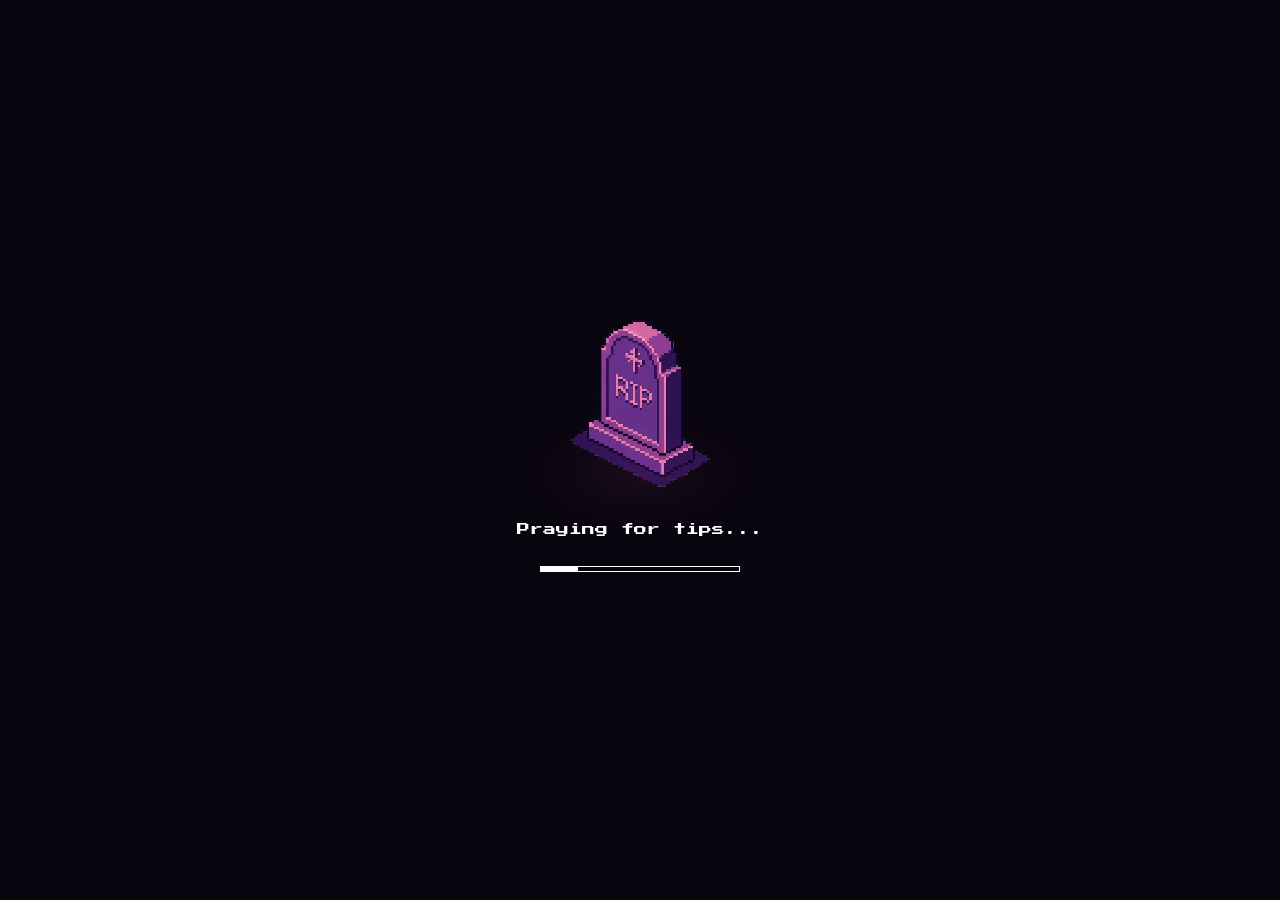
==== commit b550fc3e: "Fix: force data language swap on script load + re-fetch scenarios at display time + bump cache v8" ====
--- a/index.html
+++ b/index.html
@@ -643,19 +643,19 @@
         </div>
     </div>
 
-    <script src="js/i18n.js?v=7"></script>
-    <script src="js/lang_en.js?v=7"></script>
-    <script src="js/lang_es.js?v=7"></script>
-    <script src="js/icons.js?v=7"></script>
-    <script src="js/data.js?v=7"></script>
-    <script src="js/data_es.js?v=7"></script>
-    <script src="js/audio.js?v=7"></script>
-    <script src="js/cafe_games.js?v=7"></script>
-    <script src="js/engine.js?v=7"></script>
-    <script src="js/families.js?v=7"></script>
-    <script src="js/dialogue.js?v=7"></script>
-    <script src="js/rooms.js?v=7"></script>
-    <script src="js/main.js?v=7"></script>
+    <script src="js/i18n.js?v=8"></script>
+    <script src="js/lang_en.js?v=8"></script>
+    <script src="js/lang_es.js?v=8"></script>
+    <script src="js/icons.js?v=8"></script>
+    <script src="js/data.js?v=8"></script>
+    <script src="js/data_es.js?v=8"></script>
+    <script src="js/audio.js?v=8"></script>
+    <script src="js/cafe_games.js?v=8"></script>
+    <script src="js/engine.js?v=8"></script>
+    <script src="js/families.js?v=8"></script>
+    <script src="js/dialogue.js?v=8"></script>
+    <script src="js/rooms.js?v=8"></script>
+    <script src="js/main.js?v=8"></script>
     <!-- Collection Overlay -->
     <div id="collection-overlay" class="overlay" style="display:none">
         <div class="levelup-panel collection-panel" style="max-width: 500px; max-height: 90vh; overflow-y: auto;">
--- a/css/style.css
+++ b/css/style.css
@@ -42,6 +42,11 @@
 }
 .screen.active { display: flex; }
 
+#hub-screen {
+    background: url('../assets/scenes/reception.png') center top/cover no-repeat;
+    image-rendering: pixelated;
+}
+
 .lang-btn {
     background: none !important;
     border: none !important;
@@ -267,15 +272,13 @@
 /* Hub Scene */
 .hub-scene {
     flex: 1; padding: 12px 12px 0 12px;
-    background: url('../assets/scenes/reception.png') center top/cover no-repeat;
+    background: transparent;
     image-rendering: pixelated;
     overflow-y: auto;
     position: relative;
 }
 .hub-scene::before {
-    content: ''; position: absolute; inset: 0;
-    background: linear-gradient(180deg, rgba(10,6,16,0.3) 0%, rgba(10,6,16,0.7) 60%, rgba(10,6,16,0.9) 100%);
-    pointer-events: none;
+    display: none;
 }
 .hub-building { text-align: center; margin-bottom: 16px; position: relative; z-index: 1; }
 .hub-sign {
@@ -326,8 +329,9 @@
 .hub-nav {
     display: grid; grid-template-columns: repeat(4, 1fr);
     gap: 4px; padding: 8px;
-    background: var(--bg-panel); border-top: 2px solid var(--bg-panel-border);
+    background: rgba(30, 20, 51, 0.7); border-top: 2px solid var(--bg-panel-border);
     flex-shrink: 0;
+    backdrop-filter: blur(4px);
 }
 .nav-btn {
     display: flex; flex-direction: column; align-items: center;
@@ -395,8 +399,9 @@
 /* Time Controls */
 .time-controls {
     display: flex; justify-content: center; gap: 8px;
-    padding: 6px; background: var(--bg-darkest);
+    padding: 6px; background: rgba(10, 6, 16, 0.6);
     flex-shrink: 0;
+    backdrop-filter: blur(4px);
 }
 .time-btn {
     font-size: 18px; background: var(--bg-panel);
@@ -415,7 +420,7 @@
 #embalming-screen { background: url('../assets/scenes/embalming.png') center/cover no-repeat; image-rendering: pixelated; }
 #cafeteria-screen { background: url('../assets/scenes/cafeteria.png') center/cover no-repeat; image-rendering: pixelated; }
 #crematorium-screen { background: url('../assets/scenes/crematorium.png') center/cover no-repeat; image-rendering: pixelated; }
-#viewing-screen { background: url('../assets/scenes/reception.png') center/cover no-repeat; image-rendering: pixelated; }
+#viewing-screen { background: url('../assets/scenes/viewing.png') center/cover no-repeat; image-rendering: pixelated; }
 #chapel-screen { background: url('../assets/scenes/chapel.png') center/cover no-repeat; image-rendering: pixelated; }
 #office-screen { background: url('../assets/scenes/reception.png') center/cover no-repeat; image-rendering: pixelated; }
 .room-header {
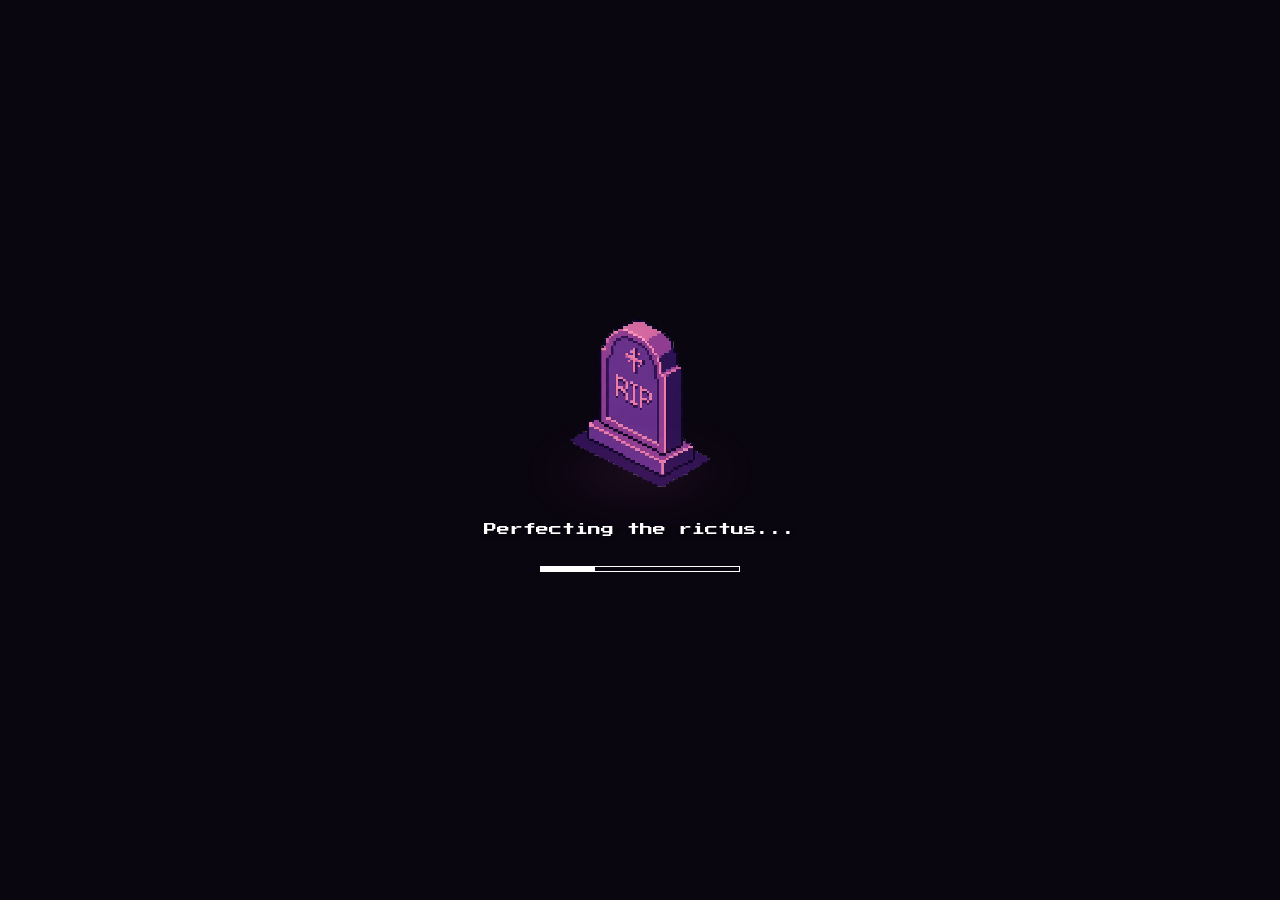
==== commit c24c0c2f: "Bump cache busters to v=9 for mobile clients" ====
--- a/index.html
+++ b/index.html
@@ -7,8 +7,8 @@
     <title>THANATOPRACTOR</title>
     <link rel="preconnect" href="https://fonts.googleapis.com">
     <link href="https://fonts.googleapis.com/css2?family=Press+Start+2P&family=VT323&display=swap" rel="stylesheet">
-    <link rel="stylesheet" href="css/style.css?v=6">
-    <link rel="stylesheet" href="css/animations.css?v=6">
+    <link rel="stylesheet" href="css/style.css?v=9">
+    <link rel="stylesheet" href="css/animations.css?v=9">
 </head>
 <body>
     <!-- ===== SPLASH SCREEN ===== -->
@@ -643,19 +643,19 @@
         </div>
     </div>
 
-    <script src="js/i18n.js?v=8"></script>
-    <script src="js/lang_en.js?v=8"></script>
-    <script src="js/lang_es.js?v=8"></script>
-    <script src="js/icons.js?v=8"></script>
-    <script src="js/data.js?v=8"></script>
-    <script src="js/data_es.js?v=8"></script>
-    <script src="js/audio.js?v=8"></script>
-    <script src="js/cafe_games.js?v=8"></script>
-    <script src="js/engine.js?v=8"></script>
-    <script src="js/families.js?v=8"></script>
-    <script src="js/dialogue.js?v=8"></script>
-    <script src="js/rooms.js?v=8"></script>
-    <script src="js/main.js?v=8"></script>
+    <script src="js/i18n.js?v=9"></script>
+    <script src="js/lang_en.js?v=9"></script>
+    <script src="js/lang_es.js?v=9"></script>
+    <script src="js/icons.js?v=9"></script>
+    <script src="js/data.js?v=9"></script>
+    <script src="js/data_es.js?v=9"></script>
+    <script src="js/audio.js?v=9"></script>
+    <script src="js/cafe_games.js?v=9"></script>
+    <script src="js/engine.js?v=9"></script>
+    <script src="js/families.js?v=9"></script>
+    <script src="js/dialogue.js?v=9"></script>
+    <script src="js/rooms.js?v=9"></script>
+    <script src="js/main.js?v=9"></script>
     <!-- Collection Overlay -->
     <div id="collection-overlay" class="overlay" style="display:none">
         <div class="levelup-panel collection-panel" style="max-width: 500px; max-height: 90vh; overflow-y: auto;">
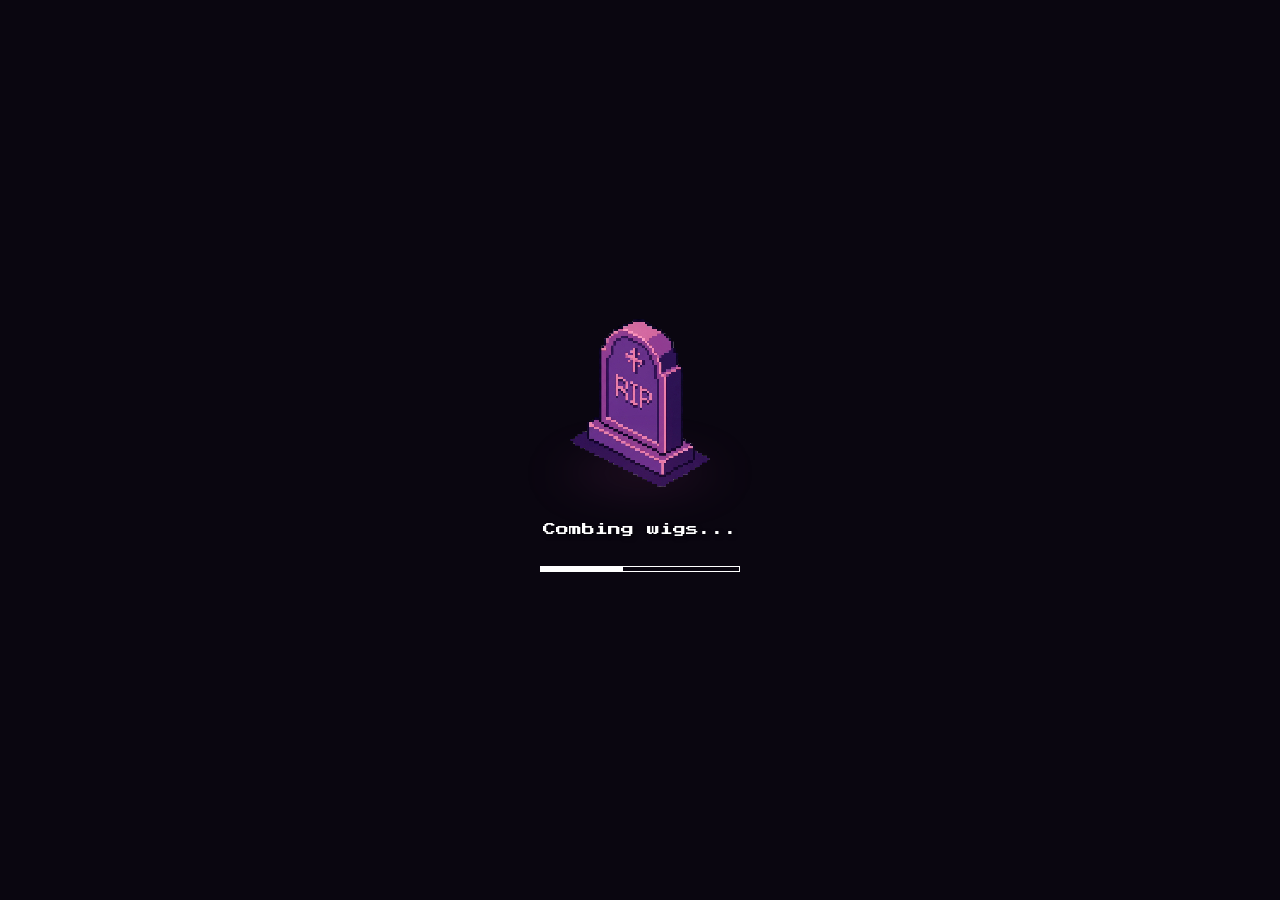
==== commit 35877c4a: "Update texts manually and bump cache to v=10" ====
--- a/index.html
+++ b/index.html
@@ -7,8 +7,8 @@
     <title>THANATOPRACTOR</title>
     <link rel="preconnect" href="https://fonts.googleapis.com">
     <link href="https://fonts.googleapis.com/css2?family=Press+Start+2P&family=VT323&display=swap" rel="stylesheet">
-    <link rel="stylesheet" href="css/style.css?v=9">
-    <link rel="stylesheet" href="css/animations.css?v=9">
+    <link rel="stylesheet" href="css/style.css?v=10">
+    <link rel="stylesheet" href="css/animations.css?v=10">
 </head>
 <body>
     <!-- ===== SPLASH SCREEN ===== -->
@@ -643,19 +643,19 @@
         </div>
     </div>
 
-    <script src="js/i18n.js?v=9"></script>
-    <script src="js/lang_en.js?v=9"></script>
-    <script src="js/lang_es.js?v=9"></script>
-    <script src="js/icons.js?v=9"></script>
-    <script src="js/data.js?v=9"></script>
-    <script src="js/data_es.js?v=9"></script>
-    <script src="js/audio.js?v=9"></script>
-    <script src="js/cafe_games.js?v=9"></script>
-    <script src="js/engine.js?v=9"></script>
-    <script src="js/families.js?v=9"></script>
-    <script src="js/dialogue.js?v=9"></script>
-    <script src="js/rooms.js?v=9"></script>
-    <script src="js/main.js?v=9"></script>
+    <script src="js/i18n.js?v=10"></script>
+    <script src="js/lang_en.js?v=10"></script>
+    <script src="js/lang_es.js?v=10"></script>
+    <script src="js/icons.js?v=10"></script>
+    <script src="js/data.js?v=10"></script>
+    <script src="js/data_es.js?v=10"></script>
+    <script src="js/audio.js?v=10"></script>
+    <script src="js/cafe_games.js?v=10"></script>
+    <script src="js/engine.js?v=10"></script>
+    <script src="js/families.js?v=10"></script>
+    <script src="js/dialogue.js?v=10"></script>
+    <script src="js/rooms.js?v=10"></script>
+    <script src="js/main.js?v=10"></script>
     <!-- Collection Overlay -->
     <div id="collection-overlay" class="overlay" style="display:none">
         <div class="levelup-panel collection-panel" style="max-width: 500px; max-height: 90vh; overflow-y: auto;">
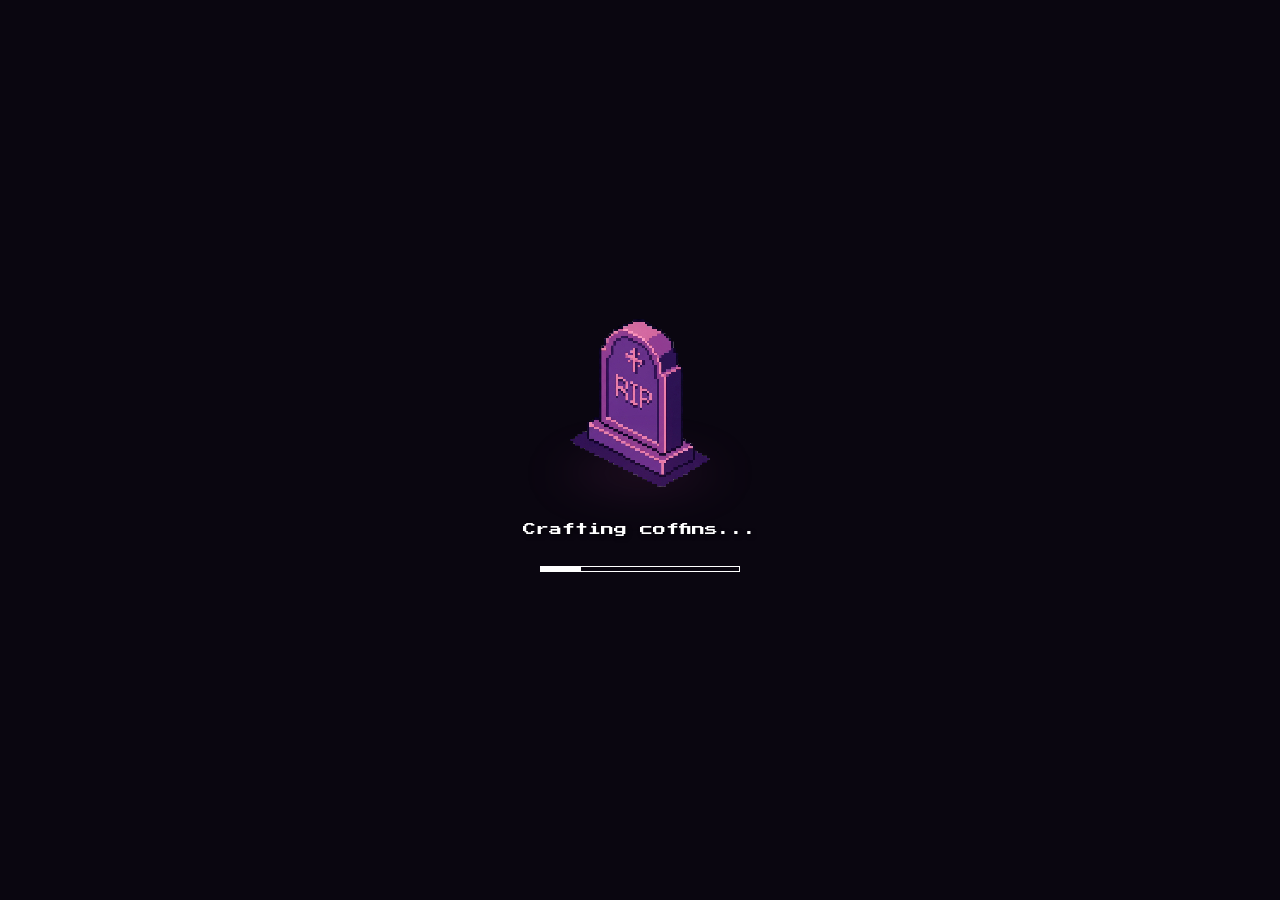
==== commit 4aa5dc48: "Rename all JS/CSS files to _v11 to force cache bust in Android WebViews, add paperworkTasks to DATA_" ====
--- a/index.html
+++ b/index.html
@@ -7,8 +7,8 @@
     <title>THANATOPRACTOR</title>
     <link rel="preconnect" href="https://fonts.googleapis.com">
     <link href="https://fonts.googleapis.com/css2?family=Press+Start+2P&family=VT323&display=swap" rel="stylesheet">
-    <link rel="stylesheet" href="css/style.css?v=10">
-    <link rel="stylesheet" href="css/animations.css?v=10">
+    <link rel="stylesheet" href="css/style_v11.css">
+    <link rel="stylesheet" href="css/animations_v11.css">
 </head>
 <body>
     <!-- ===== SPLASH SCREEN ===== -->
@@ -643,19 +643,19 @@
         </div>
     </div>
 
-    <script src="js/i18n.js?v=10"></script>
-    <script src="js/lang_en.js?v=10"></script>
-    <script src="js/lang_es.js?v=10"></script>
-    <script src="js/icons.js?v=10"></script>
-    <script src="js/data.js?v=10"></script>
-    <script src="js/data_es.js?v=10"></script>
-    <script src="js/audio.js?v=10"></script>
-    <script src="js/cafe_games.js?v=10"></script>
-    <script src="js/engine.js?v=10"></script>
-    <script src="js/families.js?v=10"></script>
-    <script src="js/dialogue.js?v=10"></script>
-    <script src="js/rooms.js?v=10"></script>
-    <script src="js/main.js?v=10"></script>
+    <script src="js/i18n_v11.js"></script>
+    <script src="js/lang_en_v11.js"></script>
+    <script src="js/lang_es_v11.js"></script>
+    <script src="js/icons_v11.js"></script>
+    <script src="js/data_v11.js"></script>
+    <script src="js/data_es_v11.js"></script>
+    <script src="js/audio_v11.js"></script>
+    <script src="js/cafe_games_v11.js"></script>
+    <script src="js/engine_v11.js"></script>
+    <script src="js/families_v11.js"></script>
+    <script src="js/dialogue_v11.js"></script>
+    <script src="js/rooms_v11.js"></script>
+    <script src="js/main_v11.js"></script>
     <!-- Collection Overlay -->
     <div id="collection-overlay" class="overlay" style="display:none">
         <div class="levelup-panel collection-panel" style="max-width: 500px; max-height: 90vh; overflow-y: auto;">
--- a/css/style_v11.css
+++ b/css/style_v11.css
@@ -0,0 +1,1500 @@
+/* ===== THANATOPRACTOR - Main Styles ===== */
+@import url('https://fonts.googleapis.com/css2?family=Press+Start+2P&family=VT323&display=swap');
+
+:root {
+    --bg-darkest: #0a0610;
+    --bg-dark: #1a0f2e;
+    --bg-medium: #2d1b4e;
+    --bg-panel: #1e1433;
+    --bg-panel-border: #3d2566;
+    --accent-pink: #c9518d;
+    --accent-bright: #e02bb6; /* Softer, more professional pink */
+    --accent-hot: #ff2d95;
+    --text-primary: #e8d5f5;
+    --text-dim: #8b6ea8;
+    --success: #4ade80;
+    --warning: #fbbf24;
+    --danger: #ef4444;
+    --gold: #ffd700;
+    --font-pixel: 'Press Start 2P', monospace;
+    --font-vt: 'VT323', monospace;
+}
+
+* { margin: 0; padding: 0; box-sizing: border-box; }
+
+html, body {
+    width: 100%; height: 100%;
+    overflow: hidden;
+    background: var(--bg-darkest);
+    color: var(--text-primary);
+    font-family: var(--font-vt);
+    font-size: 18px;
+    -webkit-tap-highlight-color: transparent;
+    user-select: none;
+}
+
+/* ===== SCREENS ===== */
+.screen {
+    display: none; position: absolute; top: 0; left: 0;
+    width: 100%; height: 100%;
+    overflow-y: auto; overflow-x: hidden;
+    flex-direction: column;
+}
+.screen.active { display: flex; }
+
+#hub-screen {
+    background: url('../assets/scenes/reception.png') center top/cover no-repeat;
+    image-rendering: pixelated;
+}
+
+.lang-btn {
+    background: none !important;
+    border: none !important;
+    padding: 4px !important;
+    box-shadow: none !important;
+    opacity: 0.6;
+    transition: opacity 0.2s, transform 0.2s;
+    cursor: pointer;
+    display: flex;
+    align-items: center;
+    justify-content: center;
+}
+.lang-btn:hover {
+    opacity: 1;
+    transform: scale(1.1);
+}
+.lang-btn.active {
+    opacity: 1;
+    filter: drop-shadow(0 0 5px var(--accent-bright));
+}
+.lang-btn svg {
+    display: block;
+    image-rendering: pixelated;
+}
+
+/* ===== BUTTONS ===== */
+.pixel-btn {
+    font-family: var(--font-pixel); font-size: 10px;
+    color: var(--text-primary); background: var(--bg-panel);
+    border: 2px solid var(--bg-panel-border); border-radius: 8px;
+    padding: 12px 24px; cursor: pointer;
+    text-transform: uppercase; letter-spacing: 1px;
+    transition: all 0.15s;
+    image-rendering: pixelated;
+}
+.pixel-btn:hover, .pixel-btn:active {
+    background: var(--bg-medium);
+    border-color: var(--accent-pink);
+    color: var(--accent-bright);
+    transform: scale(1.02);
+}
+.pink-btn {
+    background: var(--accent-pink);
+    border-color: var(--accent-bright);
+    color: #fff;
+    box-shadow: 0 0 10px rgba(224, 43, 182, 0.5);
+}
+.pink-btn:hover, .pink-btn:active {
+    background: var(--accent-hot);
+    border-color: #fff;
+    box-shadow: 0 0 20px rgba(224, 43, 182, 0.8);
+}
+.dim-btn { opacity: 1; }
+.dim-btn:hover { opacity: 1; }
+
+.action-btn {
+    font-family: var(--font-vt); font-size: 18px;
+    background: rgba(30, 20, 51, 0.88); color: var(--text-primary);
+    border: 2px solid var(--bg-panel-border); border-radius: 8px;
+    padding: 10px 16px; cursor: pointer; width: 100%;
+    text-align: left; margin-bottom: 6px; transition: all 0.15s;
+    backdrop-filter: blur(2px);
+}
+.action-btn:hover, .action-btn:active {
+    border-color: var(--accent-pink);
+    background: var(--bg-medium);
+    color: var(--accent-bright);
+}
+.action-btn.pink-btn { background: var(--accent-pink); color: #fff; text-align: center; font-family: var(--font-pixel); font-size: 11px; }
+.small-btn {
+    width: 44px !important; height: 44px !important; padding: 0 !important;
+    font-size: 18px !important; display: flex; align-items: center; justify-content: center;
+    min-width: auto !important; border-radius: 50% !important;
+}
+
+/* ===== TITLE SCREEN ===== */
+#title-screen {
+    background: url('../assets/scenes/title.png') center/cover no-repeat;
+    align-items: center; justify-content: flex-end; text-align: center;
+    padding: 20px;
+    image-rendering: pixelated;
+}
+.title-bg { position: absolute; top: 0; left: 0; width: 100%; height: 100%; pointer-events: none;
+    background: linear-gradient(180deg, transparent 0%, transparent 40%, rgba(10,6,16,0.85) 70%, rgba(10,6,16,0.95) 100%);
+}
+.moon { display: none; }
+.cemetery-silhouette { display: none; }
+.title-content { position: relative; z-index: 1; }
+.game-title {
+    font-family: var(--font-pixel); font-size: clamp(18px, 6vw, 32px);
+    color: var(--text-primary); margin-bottom: 8px;
+    text-shadow: 0 0 20px #d4609a88, 2px 2px 0 #0a0610;
+    line-height: 1.4;
+}
+.game-title .pink { color: var(--accent-bright); }
+.tagline {
+    font-family: var(--font-vt);
+    font-size: 28px;
+    color: var(--text-dim);
+    margin-bottom: 40px;
+    line-height: 1.2;
+    text-shadow: 2px 2px 2px #000, 0 0 10px rgba(224, 43, 182, 0.3);
+}
+.title-skull { font-size: 64px; margin: 16px 0; }
+.title-quote {
+    font-family: var(--font-vt); font-size: 22px;
+    color: #fff; margin-bottom: 100px;
+    font-style: italic;
+    text-shadow: 2px 2px 0px #1a0f2e, 0 0 10px #3d2566;
+}
+.title-menu { display: flex; flex-direction: column; gap: 12px; align-items: center; }
+.title-menu .pixel-btn { min-width: 220px; }
+.title-footer {
+    font-family: var(--font-pixel); font-size: 7px;
+    color: var(--text-dim); margin-top: 32px; opacity: 0.5;
+    line-height: 1.8;
+}
+
+/* ===== NAME SCREEN ===== */
+#name-screen, #welcome-screen {
+    background: url('../assets/scenes/title.png') center/cover no-repeat;
+    image-rendering: pixelated;
+    align-items: center; justify-content: center;
+}
+.centered-panel {
+    position: relative;
+    background: rgba(30, 20, 51, 0.92); border: 2px solid var(--bg-panel-border); border-radius: 8px;
+    padding: 32px 24px; max-width: 360px; width: 90%;
+    text-align: center;
+    backdrop-filter: blur(4px);
+    box-shadow: 0 0 30px rgba(10,6,16,0.8);
+}
+.reaper-welcome {
+    position: absolute;
+    top: -35px;
+    left: -10px;
+    width: 65px;
+    height: auto;
+    image-rendering: pixelated;
+    z-index: 10;
+    pointer-events: none;
+    transform: none;
+}
+.centered-panel h2 {
+    font-family: var(--font-pixel); font-size: 11px;
+    color: var(--accent-bright); margin-bottom: 16px; line-height: 1.6;
+}
+.vt-text { font-family: var(--font-vt); font-size: 22px; color: var(--text-primary); margin-bottom: 12px; }
+.vt-text.dim { color: var(--text-dim); font-size: 18px; }
+.pixel-input {
+    font-family: var(--font-pixel); font-size: 12px;
+    background: var(--bg-darkest); color: var(--accent-bright);
+    border: 2px solid var(--accent-pink); border-radius: 8px;
+    padding: 12px 16px; width: 100%; margin-bottom: 12px;
+    text-align: center; outline: none;
+}
+.pixel-input:focus {
+    outline: none;
+    border-color: var(--accent-bright);
+    box-shadow: 0 0 10px rgba(255, 110, 180, 0.5);
+}
+
+/* ===== CUSTOM ICONS ===== */
+.custom-icon {
+    display: inline-block;
+    width: 1em;
+    height: 1em;
+    vertical-align: middle;
+}
+
+.custom-icon svg {
+    width: 100%;
+    height: 100%;
+    display: block;
+}
+
+/* ===== HUB SCREEN ===== */
+.status-bar {
+    display: flex; justify-content: space-between; align-items: center;
+    background: var(--bg-panel); border-bottom: 2px solid var(--bg-panel-border);
+    padding: 12px 16px; 
+    padding-top: max(12px, env(safe-area-inset-top));
+    font-family: var(--font-pixel); font-size: 11px;
+    flex-shrink: 0;
+    box-shadow: 0 4px 10px rgba(0,0,0,0.3);
+    z-index: 100;
+}
+.status-group { display: flex; gap: 20px; align-items: center; }
+.status-item { 
+    display: flex; align-items: center; gap: 6px; 
+    text-shadow: 1px 1px 2px rgba(0,0,0,0.8);
+}
+.status-icon { font-size: 16px; }
+.rep-bar {
+    display: flex; align-items: center; gap: 10px;
+    background: var(--bg-darkest); padding: 10px 16px;
+    font-family: var(--font-pixel); font-size: 10px;
+    flex-shrink: 0;
+    border-bottom: 1px solid var(--bg-panel-border);
+}
+.rep-label { color: var(--accent-pink); white-space: nowrap; text-shadow: 1px 1px 2px rgba(0,0,0,0.8); }
+.rep-meter {
+    flex: 1; height: 14px;
+    background: var(--bg-panel); border: 1px solid var(--bg-panel-border);
+    border-radius: 7px; overflow: hidden;
+}
+.rep-fill {
+    height: 100%; background: linear-gradient(90deg, var(--bg-medium), var(--accent-bright));
+    transition: width 0.5s;
+    position: relative;
+    image-rendering: pixelated;
+}
+.rep-fill::after {
+    content: ''; position: absolute; inset: 0;
+    background-image: 
+        linear-gradient(rgba(0,0,0,0.2) 2px, transparent 2px),
+        linear-gradient(90deg, rgba(0,0,0,0.2) 2px, transparent 2px);
+    background-size: 4px 4px;
+    pointer-events: none;
+}
+.rep-value { color: var(--accent-bright); min-width: 24px; text-align: right; text-shadow: 0 0 5px var(--accent-bright); }
+
+/* Hub Scene */
+.hub-scene {
+    flex: 1; padding: 12px 12px 0 12px;
+    background: transparent;
+    image-rendering: pixelated;
+    overflow-y: auto;
+    position: relative;
+}
+.hub-scene::before {
+    display: none;
+}
+.hub-building { text-align: center; margin-bottom: 16px; position: relative; z-index: 1; }
+.hub-sign {
+    font-family: var(--font-pixel); font-size: 12px;
+    color: var(--accent-bright); margin-bottom: 4px;
+    text-shadow: 0 0 10px #d4609a66;
+    line-height: 1.4;
+}
+.hub-sign span { font-size: 8px; color: var(--text-dim); }
+.hub-desk {
+    display: flex; align-items: center; justify-content: center; gap: 20px;
+    font-size: 32px; margin-bottom: 8px;
+}
+.hub-motto { font-family: var(--font-vt); color: var(--text-dim); font-size: 16px; font-style: italic; }
+
+.hub-schedule {
+    background: rgba(30, 20, 51, 0.88); border: 2px solid var(--bg-panel-border);
+    border-radius: 8px;
+    padding: 12px; margin-top: 8px;
+    position: relative; z-index: 1;
+    box-shadow: 0 0 20px rgba(10,6,16,0.5);
+}
+.hub-schedule h3 {
+    font-family: var(--font-pixel); font-size: 8px;
+    color: var(--accent-pink); margin-bottom: 8px;
+}
+.schedule-list { font-family: var(--font-vt); font-size: 18px; }
+.schedule-item { 
+    padding: 6px 0; border-bottom: 1px solid var(--bg-panel-border); 
+    display: flex; align-items: center; gap: 12px; 
+}
+.schedule-item span:nth-child(1) { min-width: 45px; }
+.schedule-item span:nth-child(2) { flex: 1; }
+.schedule-item:last-child { border-bottom: none; }
+.schedule-item.completed { opacity: 0.45; }
+.schedule-item.completed span:nth-child(2) { text-decoration: line-through; }
+.schedule-item.action-pending { color: #ff4466; font-weight: bold; }
+.schedule-item.action-pending span:nth-child(3) { animation: pulse-badge 1.5s infinite; }
+.schedule-item.rejected { opacity: 0.45; color: var(--text-dim); }
+.schedule-item.rejected span:nth-child(2) { text-decoration: line-through; }
+.sched-icon { font-size: 14px; min-width: 16px; text-align: center; flex-shrink: 0; }
+.pending-icon { color: #ff4466; font-weight: bold; animation: pulse-badge 1.5s infinite; }
+.done-icon    { color: #4ade80; }
+.clock-icon   { color: var(--text-dim); font-size: 12px; }
+.dim-text { color: var(--text-dim); font-style: italic; }
+
+/* Hub Navigation */
+.hub-nav {
+    display: grid; grid-template-columns: repeat(4, 1fr);
+    gap: 4px; padding: 8px;
+    background: rgba(30, 20, 51, 0.7); border-top: 2px solid var(--bg-panel-border);
+    flex-shrink: 0;
+    backdrop-filter: blur(4px);
+}
+.nav-btn {
+    display: flex; flex-direction: column; align-items: center;
+    gap: 2px; padding: 8px 4px;
+    background: var(--bg-darkest); border: 2px solid var(--bg-panel-border);
+    border-radius: 8px; /* Rounded corners */
+    color: var(--text-primary); cursor: pointer;
+    font-family: var(--font-pixel); font-size: 6px;
+    position: relative; transition: all 0.15s;
+}
+.nav-btn:hover, .nav-btn:active {
+    border-color: var(--accent-pink);
+    background: var(--bg-medium);
+}
+.nav-btn .custom-icon { width: 32px; height: 32px; } /* Larger, uniform icons */
+.nav-icon { font-size: 20px; }
+.nav-label { text-align: center; line-height: 1.3; text-transform: uppercase; }
+.nav-btn.locked { opacity: 0.4; }
+.nav-lock { position: absolute; top: 2px; right: 2px; font-size: 10px; }
+.nav-broken-x {
+    position: absolute; top: 0; left: 0; width: 100%; height: 100%;
+    background: rgba(255, 0, 0, 0.25);
+    border: 2px solid rgba(255, 50, 50, 0.6);
+    border-radius: inherit;
+    z-index: 10; pointer-events: none;
+    animation: broken-pulse 1.2s ease-in-out infinite alternate;
+}
+@keyframes broken-pulse {
+    from { background: rgba(255, 0, 0, 0.18); }
+    to   { background: rgba(255, 0, 0, 0.38); }
+}
+.nav-badge {
+    position: absolute; top: -4px; right: -4px;
+    background: var(--danger); color: #fff;
+    font-family: var(--font-pixel); font-size: 8px;
+    width: 18px; height: 18px; border-radius: 50%;
+    display: flex; align-items: center; justify-content: center;
+    animation: badge-pulse 0.6s infinite alternate;
+}
+.nav-temp-bar {
+    position: absolute;
+    width: 4px; height: 28px;
+    background: rgba(0,0,0,0.5);
+    border: 1px solid var(--bg-panel-border);
+    right: 6px; top: 12px;
+    display: flex; flex-direction: column-reverse;
+    border-radius: 2px; overflow: hidden;
+}
+.nav-temp-fill {
+    width: 100%; height: 0%;
+    background: #ffcc00;
+    transition: height 0.3s ease, background 0.3s ease;
+}
+.cafe-order-dot {
+    position: absolute;
+    width: 8px; height: 8px;
+    background: #ff4444;
+    border-radius: 50%;
+    right: 12px; top: 50%;
+    transform: translateY(-50%);
+    box-shadow: 0 0 8px rgba(255, 68, 68, 0.6);
+    animation: badge-pulse 0.6s infinite alternate;
+}
+
+/* Time Controls */
+.time-controls {
+    display: flex; justify-content: center; gap: 8px;
+    padding: 6px; background: rgba(10, 6, 16, 0.6);
+    flex-shrink: 0;
+    backdrop-filter: blur(4px);
+}
+.time-btn {
+    font-size: 18px; background: var(--bg-panel);
+    border: 2px solid var(--bg-panel-border); border-radius: 8px;
+    color: var(--text-dim); padding: 4px 16px; cursor: pointer;
+}
+.time-btn.active { color: var(--accent-bright); border-color: var(--accent-pink); }
+.time-btn:hover { color: var(--accent-bright); }
+
+/* ===== ROOM SCREENS ===== */
+.room-screen { background: var(--bg-darkest); overflow: hidden; }
+#reception-screen { 
+    background: url('../assets/scenes/title.png') center/cover no-repeat; 
+    image-rendering: pixelated; 
+}
+#embalming-screen { background: url('../assets/scenes/embalming.png') center/cover no-repeat; image-rendering: pixelated; }
+#cafeteria-screen { background: url('../assets/scenes/cafeteria.png') center/cover no-repeat; image-rendering: pixelated; }
+#crematorium-screen { background: url('../assets/scenes/crematorium.png') center/cover no-repeat; image-rendering: pixelated; }
+#viewing-screen { background: url('../assets/scenes/viewing.png') center/cover no-repeat; image-rendering: pixelated; }
+#chapel-screen { background: url('../assets/scenes/chapel.png') center/cover no-repeat; image-rendering: pixelated; }
+#office-screen { background: url('../assets/scenes/reception.png') center/cover no-repeat; image-rendering: pixelated; }
+.room-header {
+    display: flex; align-items: center; gap: 8px;
+    background: rgba(30, 20, 51, 0.92); padding: 10px 12px;
+    border-bottom: 2px solid var(--bg-panel-border);
+    flex-shrink: 0;
+    backdrop-filter: blur(2px);
+}
+.room-header h2 { font-family: var(--font-pixel); font-size: 10px; color: var(--accent-bright); flex: 1; }
+.room-subtitle { font-family: var(--font-vt); color: var(--text-dim); font-size: 16px; }
+.back-btn {
+    display: none;
+}
+.room-status-bar {
+    display: flex; justify-content: space-around;
+    background: rgba(10, 6, 16, 0.9); padding: 10px 12px;
+    font-family: var(--font-pixel); font-size: 10px;
+    border-bottom: 2px solid var(--bg-panel-border);
+    flex-shrink: 0;
+    text-shadow: 1px 1px 2px rgba(0,0,0,0.8);
+}
+.room-content {
+    flex: 1; overflow-y: auto; padding: 12px;
+    background: rgba(10, 6, 16, 0.7);
+    margin: 8px;
+    backdrop-filter: blur(2px);
+    box-shadow: inset 0 0 10px rgba(0,0,0,0.8);
+    border: 2px solid var(--bg-panel-border);
+    border-radius: 12px;
+}
+.room-content h3 {
+    font-family: var(--font-pixel); font-size: 8px;
+    color: var(--accent-pink); margin-bottom: 8px;
+}
+
+/* Reception */
+.reception-desk-scene { text-align: center; padding: 16px; min-height: 120px; }
+.reception-sign {
+    font-family: var(--font-pixel); font-size: 12px;
+    color: var(--accent-bright); line-height: 1.6; margin-bottom: 8px;
+    text-shadow: 0 0 15px #d4609a88, 2px 2px 0 #0a0610;
+}
+.reception-character { font-size: 48px; }
+.reception-actions { display: flex; flex-direction: column; gap: 6px; }
+
+/* Embalming */
+.embalming-body-area { text-align: center; padding: 12px; background: rgba(30,20,51,0.35); border: 2px solid var(--bg-panel-border); border-radius: 8px; backdrop-filter: blur(3px); }
+.embalming-table { font-size: 40px; }
+.embalming-status { font-family: var(--font-vt); color: var(--text-dim); margin-top: 8px; }
+.embalming-tasks { 
+    display: grid;
+    grid-template-columns: 1fr 1fr;
+    gap: 8px;
+    background: rgba(30,20,51,0.4); 
+    border: 2px solid var(--bg-panel-border); 
+    border-radius: 8px; 
+    padding: 12px; 
+    backdrop-filter: blur(2px); 
+}
+
+#reception-screen .room-content, 
+#embalming-screen .room-content, 
+#crematorium-screen .room-content, 
+#chapel-screen .room-content, 
+#cafeteria-screen .room-content {
+    flex: 0 1 auto;
+    margin: 10px auto auto auto !important; /* Top margin, then pushes space to the bottom */
+    width: 95%;
+    max-width: 420px;
+    display: flex;
+    flex-direction: column;
+    padding-bottom: 50px; /* Room for bottom bar */
+}
+.embalming-tasks h3 {
+    grid-column: span 2;
+    margin-bottom: 4px;
+}
+.task-item {
+    font-family: var(--font-vt); font-size: 18px;
+    padding: 6px 8px; cursor: pointer; transition: all 0.15s;
+    border-bottom: 1px solid var(--bg-panel-border);
+}
+.task-item:hover { color: var(--accent-bright); }
+.task-item.done { color: var(--success); text-decoration: line-through; }
+.task-item .task-check { margin-right: 8px; }
+.embalming-supplies { background: rgba(30,20,51,0.4); border: 2px solid var(--bg-panel-border); border-radius: 8px; padding: 12px; backdrop-filter: blur(2px); }
+.supply-grid { display: grid; grid-template-columns: 1fr 1fr; gap: 6px; margin-bottom: 8px; font-family: var(--font-vt); }
+.supply-item { padding: 4px; }
+.quality-bar, .satisfaction-bar, .mood-bar, .comfort-bar, .fuel-bar {
+    height: 14px; background: var(--bg-darkest); border: 1px solid var(--bg-panel-border);
+    margin-top: 4px; border-radius: 7px; overflow: hidden;
+}
+.quality-fill { height: 100%; background: var(--success); transition: width 0.5s; }
+.satisfaction-fill { height: 100%; background: var(--success); transition: width 0.5s; }
+.mood-fill { height: 100%; background: linear-gradient(90deg, var(--danger), var(--warning), var(--success)); transition: width 0.5s; }
+.comfort-fill { height: 100%; background: var(--accent-pink); transition: width 0.5s; }
+.fuel-fill { height: 100%; background: var(--warning); transition: width 0.5s; }
+
+/* Cafeteria */
+.cafe-menu-board {
+    background: rgba(30,20,51,0.88); border: 2px solid var(--bg-panel-border); border-radius: 8px;
+    padding: 12px; text-align: center;
+}
+.menu-items { font-family: var(--font-pixel); font-size: 8px; line-height: 2.2; color: var(--accent-bright); }
+
+/* Crematorium */
+.crema-furnace { text-align: center; padding: 16px; }
+.furnace-visual {
+    width: 120px; height: 100px; margin: 0 auto;
+    background: var(--bg-panel); border: 3px solid var(--bg-panel-border);
+    border-radius: 8px 8px 0 0; position: relative; overflow: hidden;
+}
+.furnace-fire {
+    position: absolute; bottom: 0; width: 100%;
+    height: 0%; background: linear-gradient(0deg, #ef4444, #fbbf24, #ff6eb4);
+    transition: height 1s;
+}
+.crema-stats { background: rgba(30,20,51,0.88); border: 2px solid var(--bg-panel-border); border-radius: 8px; padding: 12px; }
+.crema-stat {
+    display: flex; align-items: center; justify-content: space-between;
+    padding: 6px 0; border-bottom: 1px solid var(--bg-panel-border);
+    font-family: var(--font-vt); font-size: 18px;
+}
+.stat-value { color: var(--accent-bright); font-family: var(--font-pixel); font-size: 10px; }
+.crema-controls { display: flex; gap: 8px; }
+.crema-controls .action-btn { flex: 1; text-align: center; }
+
+#viewing-content {
+    flex: 0 1 auto;
+    margin: 8px;
+    min-height: 100px;
+}
+
+/* Chapel */
+.chapel-orator {
+    text-align: center; padding: 16px;
+    background: rgba(30,20,51,0.88); border: 2px solid var(--bg-panel-border); border-radius: 8px;
+}
+.orator-avatar { font-size: 40px; margin-bottom: 4px; }
+.orator-name { font-family: var(--font-pixel); font-size: 9px; color: var(--accent-bright); margin-bottom: 8px; }
+.orator-speech { font-family: var(--font-vt); color: var(--text-dim); font-style: italic; font-size: 20px; }
+.chapel-service { background: rgba(30,20,51,0.88); border: 2px solid var(--bg-panel-border); border-radius: 8px; padding: 12px; }
+.chapel-sermon-select { background: rgba(30,20,51,0.92); border: 2px solid var(--accent-pink); border-radius: 8px; padding: 12px; }
+.sermon-option {
+    padding: 10px; margin-bottom: 6px; cursor: pointer;
+    background: var(--bg-darkest); border: 2px solid var(--bg-panel-border); border-radius: 8px;
+    font-family: var(--font-vt); font-size: 18px; transition: all 0.15s;
+}
+.sermon-option:hover { border-color: var(--accent-pink); color: var(--accent-bright); }
+.chapel-comfort {
+    display: flex; align-items: center; gap: 8px;
+    font-family: var(--font-pixel); font-size: 8px;
+}
+.chapel-comfort .comfort-bar { flex: 1; }
+
+/* Office */
+.upgrades-list { display: flex; flex-direction: column; gap: 8px; }
+.upgrade-card {
+    background: var(--bg-panel); border: 2px solid var(--border); border-radius: 8px; padding: 12px;
+    margin-bottom: 12px; display: flex; align-items: center; gap: 12px;
+    box-shadow: inset -2px -2px 0 rgba(0,0,0,0.5), inset 2px 2px 0 rgba(255,255,255,0.05);
+}
+.upgrade-card.owned { border-color: var(--success); opacity: 0.7; }
+.upgrade-icon { font-size: 28px; }
+.upgrade-info { flex: 1; }
+.upgrade-name { font-family: var(--font-pixel); font-size: 8px; color: var(--accent-bright); }
+.upgrade-desc { font-family: var(--font-vt); font-size: 16px; color: var(--text-dim); }
+.upgrade-price { font-family: var(--font-pixel); font-size: 9px; color: var(--gold); }
+.upgrade-buy {
+    font-family: var(--font-pixel); font-size: 8px;
+    background: var(--accent-pink); border: none; border-radius: 8px;
+    color: #fff; padding: 8px 12px; cursor: pointer;
+}
+.upgrade-buy:hover { background: var(--accent-hot); }
+
+/* Families Log */
+.families-list { display: flex; flex-direction: column; gap: 8px; }
+.family-card {
+    background: var(--bg-panel); border: 2px solid var(--bg-panel-border); border-radius: 8px;
+    padding: 12px;
+}
+.family-name { font-family: var(--font-pixel); font-size: 9px; color: var(--accent-bright); }
+.family-details { font-family: var(--font-vt); font-size: 18px; color: var(--text-dim); margin-top: 4px; }
+.family-rating { color: var(--gold); margin-top: 4px; }
+.family-status { font-family: var(--font-pixel); font-size: 7px; margin-top: 4px; padding: 4px 8px; display: inline-block; border-radius: 4px; }
+.family-status.active { background: var(--accent-pink); color: #fff; }
+.family-status.completed { background: var(--success); color: #000; }
+
+/* Achievements Screen */
+.achievements-list { 
+    display: flex; 
+    flex-direction: column; 
+    gap: 12px;
+    padding-bottom: 100px; /* More space for the global back button */
+}
+.achievement-card {
+    background: var(--bg-panel); border: 2px solid var(--bg-panel-border); border-radius: 12px;
+    padding: 12px; display: flex; align-items: center; gap: 16px; transition: all 0.3s;
+}
+.achievement-icon .custom-icon {
+    display: inline-block;
+    filter: drop-shadow(0 0 4px rgba(255,255,255,0.2));
+}
+
+.unlocked .achievement-icon .custom-icon {
+    color: var(--gold);
+    filter: drop-shadow(0 0 8px var(--gold));
+}
+
+.achievement-card.locked {
+    opacity: 0.5;
+    filter: grayscale(1);
+    border-style: dashed;
+}
+.achievement-card.unlocked { border-color: var(--gold); box-shadow: 0 0 10px rgba(255, 215, 0, 0.1); }
+.achievement-icon {
+    width: 48px; height: 48px; background: var(--bg-darkest); border-radius: 8px;
+    display: flex; align-items: center; justify-content: center; font-size: 24px; flex-shrink: 0;
+    overflow: hidden; border: 1px solid var(--accent-pink);
+}
+.unlocked .achievement-icon { color: var(--gold); text-shadow: 0 0 8px var(--gold); }
+.achievement-info { flex: 1; }
+.achievement-title { font-family: var(--font-pixel); font-size: 8px; color: var(--accent-bright); margin-bottom: 4px; }
+.achievement-desc { font-family: var(--font-vt); font-size: 16px; color: var(--text-dim); }
+
+/* Achievement Toast / Modal */
+.achievement-backdrop {
+    position: fixed;
+    top: 0; left: 0; width: 100%; height: 100%;
+    background: rgba(10, 6, 16, 0.85);
+    z-index: 10000;
+    display: flex;
+    align-items: center;
+    justify-content: center;
+    backdrop-filter: blur(4px);
+    transition: opacity 0.5s ease;
+}
+.achievement-backdrop.dismissing {
+    opacity: 0;
+}
+.achievement-modal {
+    background: linear-gradient(135deg, #1e1433 0%, #30143a 100%);
+    border: 3px solid var(--gold) !important;
+    padding: 30px;
+    width: 90% !important;
+    max-width: 400px;
+    text-align: center;
+    position: relative;
+    box-shadow: 0 0 30px rgba(251, 191, 36, 0.3);
+    animation: achievement-pop 0.5s cubic-bezier(0.175, 0.885, 0.32, 1.275) forwards;
+}
+.ach-close-btn {
+    position: absolute;
+    top: 10px;
+    right: 10px;
+    background: none;
+    border: none;
+    color: var(--gold);
+    font-size: 24px;
+    cursor: pointer;
+    line-height: 1;
+}
+.ach-img {
+    width: 100%;
+    height: 100%;
+    background-repeat: no-repeat;
+    image-rendering: pixelated;
+    display: block;
+}
+.achievement-modal .ach-icon { width: 80px; height: 80px; color: var(--gold); text-shadow: 0 0 20px var(--gold); margin: 0 auto 15px; display: block; overflow: hidden; border-radius: 8px; border: 2px solid var(--gold); }
+.achievement-modal .ach-label { font-family: var(--font-pixel); font-size: 10px; color: var(--gold); margin-bottom: 8px; letter-spacing: 2px; }
+.achievement-modal .ach-title { font-family: var(--font-pixel); font-size: 14px; color: #fff; line-height: 1.4; }
+
+@keyframes achievement-pop {
+    0% { transform: scale(0.5); opacity: 0; }
+    100% { transform: scale(1); opacity: 1; }
+}
+
+@keyframes achievement-slide-in {
+    0% { transform: translateY(-50px) scale(0.8); opacity: 0; }
+    100% { transform: translateY(0) scale(1); opacity: 1; }
+}
+
+/* Family Completion Summary */
+.completion-panel {
+    background: rgba(10, 6, 16, 0.75);
+    border: 2px solid var(--bg-panel-border); border-radius: 8px;
+    backdrop-filter: blur(6px);
+    padding: 24px;
+    max-width: 400px;
+    width: 100%;
+    text-align: center;
+}
+.completion-panel h2 {
+    font-family: var(--font-pixel); font-size: 10px;
+    color: var(--accent-bright); margin-bottom: 16px;
+    text-shadow: 0 0 12px var(--accent-bright);
+}
+.comp-body {
+    font-family: var(--font-vt); font-size: 20px;
+    color: var(--text-primary); line-height: 1.8;
+    text-align: left; margin-bottom: 20px;
+}
+.comp-body .comp-row {
+    display: flex; justify-content: space-between;
+    padding: 4px 0; border-bottom: 1px solid var(--bg-panel-border);
+}
+.comp-body .comp-row:last-child { border-bottom: none; }
+.comp-label { color: var(--text-dim); }
+.comp-value { color: var(--accent-bright); font-family: var(--font-pixel); font-size: 9px; }
+.comp-stars { color: var(--gold); font-size: 20px; }
+
+/* Supplies Shop */
+.supplies-shop {
+    background: rgba(10, 6, 16, 0.85);
+    border: 2px solid var(--bg-panel-border); border-radius: 8px;
+    backdrop-filter: blur(8px);
+    padding: 20px; max-width: 420px; width: 100%;
+}
+.shop-title {
+    font-family: var(--font-pixel); font-size: 10px;
+    color: var(--accent-bright); text-align: center;
+    margin-bottom: 4px;
+    text-shadow: 0 0 10px var(--accent-bright);
+}
+.shop-subtitle {
+    font-family: var(--font-vt); font-size: 16px;
+    color: var(--text-dim); text-align: center; margin-bottom: 16px;
+}
+.shop-items { display: flex; flex-direction: column; gap: 10px; margin-bottom: 16px; }
+.shop-item {
+    display: flex; align-items: center; gap: 8px;
+    background: rgba(30,20,51,0.5); border: 1px solid var(--bg-panel-border);
+    padding: 10px 12px; border-radius: 8px;
+}
+.shop-item-name {
+    font-family: var(--font-pixel); font-size: 8px;
+    color: var(--text-primary); flex: 1;
+}
+.shop-item-stock { font-family: var(--font-vt); font-size: 16px; color: var(--text-dim); }
+.shop-item-price {
+    font-family: var(--font-pixel); font-size: 8px;
+    min-width: 60px; text-align: right;
+}
+.price-cheap { color: var(--success); }
+.price-normal { color: var(--gold); }
+.price-expensive { color: var(--warning); }
+.price-extortionate { color: var(--danger); }
+.shop-qty {
+    display: flex; align-items: center; gap: 4px;
+}
+.qty-btn {
+    font-family: var(--font-pixel); font-size: 10px;
+    background: var(--bg-panel); border: 1px solid var(--bg-panel-border); border-radius: 4px;
+    color: var(--text-primary); width: 22px; height: 22px;
+    cursor: pointer; display: flex; align-items: center; justify-content: center;
+}
+.qty-btn:hover { border-color: var(--accent-pink); color: var(--accent-bright); }
+.qty-val {
+    font-family: var(--font-pixel); font-size: 9px;
+    color: var(--accent-bright); min-width: 20px; text-align: center;
+}
+.shop-footer {
+    display: flex; justify-content: space-between; align-items: center;
+    border-top: 1px solid var(--bg-panel-border); padding-top: 12px;
+}
+.shop-total {
+    font-family: var(--font-pixel); font-size: 9px; color: var(--gold);
+}
+.shop-actions { display: flex; gap: 8px; }
+
+/* Game Over */
+#gameover-screen {
+    background: url('../assets/scenes/title.png') center/cover no-repeat;
+    image-rendering: pixelated;
+    align-items: center; justify-content: center;
+}
+.gameover-skull { font-size: 80px; margin: 16px 0; }
+.gameover-stats { font-family: var(--font-vt); font-size: 20px; margin: 12px 0; line-height: 1.8; }
+
+.share-links { display: flex; justify-content: center; gap: 15px; margin: 10px 0; }
+.share-btn { 
+    display: flex; align-items: center; justify-content: center;
+    width: 32px; height: 32px; background: #333; border: 2px solid #555; 
+    border-radius: 4px; transition: all 0.2s; cursor: pointer;
+    background-size: contain;
+    background-repeat: no-repeat;
+    background-position: center;
+    image-rendering: pixelated;
+}
+.share-btn:hover { background-color: #444; border-color: var(--pink); transform: scale(1.1); }
+.share-btn.fb { background-image: url('../assets/ui/facebook_icon.png'); }
+.share-btn.ig { background-image: url('../assets/ui/insta_icon.png'); }
+.share-btn.wa { background-image: url('../assets/ui/Whatsapp_icon.png'); }
+
+/* ===== COLLECTION SYSTEM ===== */
+.hub-extras {
+    position: absolute;
+    bottom: 25px; /* Aún más abajo, pegado al máximo al cajetín */
+    right: 12px;
+    z-index: 105;
+    display: flex;
+    flex-direction: column;
+    gap: 0px;
+}
+
+.extra-icon-btn {
+    width: 64px;
+    height: 50px; /* Altura reducida para que estén más pegados */
+    background: transparent;
+    border: none;
+    cursor: pointer;
+    display: flex;
+    align-items: center;
+    justify-content: center;
+    position: relative;
+    transition: transform 0.1s;
+    padding: 0;
+}
+
+.extra-icon-btn img {
+    width: 54px;
+    height: 54px;
+    image-rendering: pixelated;
+}
+
+.extra-icon-btn:hover {
+    transform: scale(1.1);
+}
+
+.extra-icon-btn:active {
+    transform: scale(0.9);
+}
+
+.notification-dot {
+    position: absolute;
+    top: 2px;
+    right: 2px;
+    width: 12px;
+    height: 12px;
+    background: #ff4444;
+    border-radius: 50%;
+    box-shadow: 0 0 10px rgba(255,0,0,0.5);
+    animation: pulse 1.5s infinite;
+}
+
+.collection-grid {
+    display: grid;
+    grid-template-columns: repeat(2, 1fr);
+    gap: 8px;
+    margin: 15px 0;
+    width: 100%;
+}
+
+.col-slot {
+    background: rgba(0,0,0,0.25);
+    border: 1px solid #444;
+    border-radius: 6px;
+    padding: 6px;
+    display: flex;
+    align-items: center;
+    gap: 8px;
+    min-height: 60px;
+}
+
+.col-slot.empty {
+    opacity: 0.4;
+    justify-content: center;
+}
+
+.col-slot.found {
+    border-color: #f1c40f;
+    background: rgba(241, 196, 15, 0.1);
+    cursor: pointer;
+    transition: transform 0.1s, background 0.2s;
+}
+
+.col-slot.found:active {
+    transform: scale(0.95);
+    background: rgba(241, 196, 15, 0.2);
+}
+
+.col-icon {
+    font-size: 24px;
+    flex-shrink: 0;
+}
+
+.col-info {
+    text-align: left;
+}
+
+.col-info strong {
+    display: block;
+    color: #f1c40f;
+    font-size: 18px;
+    margin: 0;
+    line-height: 1.1;
+}
+
+
+
+@keyframes pulse {
+    0% { transform: scale(0.9); opacity: 0.8; }
+    50% { transform: scale(1.3); opacity: 1; }
+    100% { transform: scale(0.9); opacity: 0.8; }
+}
+
+/* ===== OVERLAYS ===== */
+.overlay {
+    position: fixed; top: 0; left: 0; width: 100%; height: 100%;
+    background: rgba(10, 6, 16, 0.92);
+    z-index: 1000; display: flex;
+    align-items: center; justify-content: center; padding: 16px;
+}
+
+#dialogue-overlay {
+    z-index: 5000 !important;
+}
+
+#collection-overlay {
+    z-index: 3000 !important;
+}
+
+#levelup-overlay {
+    z-index: 11000 !important;
+}
+.dialogue-box {
+    position: relative;
+    background: var(--bg-panel); border: 3px solid var(--accent-pink); border-radius: 8px;
+    padding: 20px; max-width: 380px; width: 100%;
+    box-shadow: 0 0 30px #d4609a44;
+}
+.reaper-dialogue {
+    display: none;
+    position: absolute;
+    top: -58px;
+    left: 50%;
+    transform: translateX(-50%);
+    width: 65px;
+    height: auto;
+    image-rendering: pixelated;
+    z-index: 100;
+    pointer-events: none;
+}
+.reaper-active .reaper-dialogue {
+    display: block;
+}
+.reaper-active .dialogue-speaker {
+    margin-top: 25px;
+}
+
+/* Level Up Panel */
+.levelup-panel {
+    background: linear-gradient(135deg, var(--bg-darkest) 0%, var(--bg-panel) 100%);
+    border: 3px solid var(--accent-bright);
+    border-radius: 16px;
+    padding: 30px;
+    max-width: 400px;
+    width: 95%;
+    text-align: center;
+    position: relative;
+    box-shadow: 0 0 40px rgba(224, 43, 182, 0.4), inset 0 0 20px rgba(224, 43, 182, 0.2);
+    overflow: hidden;
+    animation: levelup-pop 0.6s cubic-bezier(0.17, 0.89, 0.32, 1.28) forwards;
+}
+
+.collection-panel {
+    padding: 15px !important;
+}
+.collection-panel .action-btn {
+    text-align: center !important;
+}
+.levelup-glow {
+    position: absolute; top: -50%; left: -50%; width: 200%; height: 200%;
+    background: radial-gradient(circle, rgba(224, 43, 182, 0.1) 0%, transparent 70%);
+    animation: rotate 10s linear infinite;
+    pointer-events: none;
+}
+.levelup-panel h2 {
+    font-family: var(--font-pixel); font-size: 14px;
+    color: var(--accent-bright); margin-bottom: 24px;
+    text-shadow: 0 0 10px var(--accent-bright);
+}
+.levelup-rank {
+    margin-bottom: 20px;
+}
+.levelup-icon-container {
+    margin-bottom: 12px;
+    animation: float 3s ease-in-out infinite;
+}
+#lvl-up-num {
+    font-family: var(--font-pixel); font-size: 24px;
+    color: #fff; text-shadow: 0 0 15px var(--accent-bright);
+}
+.levelup-reward {
+    font-family: var(--font-pixel); font-size: 12px;
+    margin: 15px 0; color: var(--text-primary);
+}
+.levelup-reward .gold { color: var(--gold); text-shadow: 0 0 5px var(--gold); }
+.levelup-quote {
+    font-family: var(--font-vt); font-size: 24px;
+    font-style: italic; color: var(--text-dim);
+    margin: 20px 0; line-height: 1.4;
+    min-height: 60px;
+}
+
+/* Cafeteria Mini-Games */
+.cafe-game-panel {
+    background: var(--bg-panel); border: 3px solid var(--accent-pink); border-radius: 12px;
+    padding: 24px; max-width: 400px; width: 95%; text-align: center;
+    box-shadow: 0 0 40px rgba(212, 96, 154, 0.3);
+    animation: levelup-pop 0.4s ease-out;
+}
+.cafe-game-panel h2 { font-family: var(--font-pixel); font-size: 14px; margin-bottom: 15px; color: var(--accent-bright); }
+.cafe-tutorial {
+    font-family: var(--font-vt); font-size: 20px; color: var(--text-dim);
+    margin-bottom: 10px; line-height: 1.2;
+}
+#cafe-game-container {
+    background: #0f0a1a; border: 2px solid var(--bg-panel-border);
+    border-radius: 8px; margin: 15px 0; padding: 20px;
+    min-height: 220px; display: flex; flex-direction: column; align-items: center; justify-content: center;
+    position: relative; overflow: hidden;
+    box-shadow: inset 0 0 20px rgba(0,0,0,0.5);
+}
+.cafe-feedback {
+    font-family: var(--font-pixel); font-size: 14px; min-height: 20px; margin-bottom: 15px;
+    color: var(--text-primary); text-shadow: 0 0 10px var(--accent-bright);
+}
+.cafe-game-controls {
+    display: flex; justify-content: center; gap: 10px; margin-top: 5px;
+    min-height: 60px; width: 100%;
+}
+
+/* Pouring Game */
+.pour-wrapper { display: flex; flex-direction: column; align-items: center; gap: 15px; }
+.pour-meter {
+    width: 60px; height: 160px; background: #050505; border: 3px solid #4d3575;
+    position: relative; border-radius: 6px; overflow: hidden;
+    box-shadow: 0 0 15px rgba(0,0,0,0.5);
+}
+.pour-fill {
+    position: absolute; bottom: 0; left: 0; width: 100%; height: 0%;
+    background: linear-gradient(to top, #3d2a1a, #5d3a1a);
+    box-shadow: 0 0 10px rgba(93, 58, 26, 0.5);
+    z-index: 1;
+}
+.pour-milk-fill {
+    position: absolute; left: 0; width: 100%; height: 0%;
+    background: #ffffff;
+    box-shadow: 0 0 10px rgba(255, 255, 255, 0.4);
+    z-index: 2;
+}
+.pour-target {
+    position: absolute; bottom: 70%; left: 0; width: 100%; height: 18%;
+    border-top: 2px dashed var(--accent-bright); border-bottom: 2px dashed var(--accent-bright);
+    background: rgba(224, 43, 182, 0.15); z-index: 2;
+}
+
+/* Steeping Game */
+.steep-ui { width: 100%; height: 180px; position: relative; border-bottom: 4px solid #3a5a7a; }
+.tea-cup {
+    position: absolute; bottom: 0; left: 50%; transform: translateX(-50%);
+    width: 80px; height: 60px; background: rgba(173, 216, 230, 0.1);
+    border: 2px solid #add8e6; border-radius: 0 0 20px 20px;
+}
+.tea-bag-sprite {
+    width: 32px; height: 40px; background: #d2b48c; border: 2px solid #8b4513;
+    position: absolute; left: calc(50% - 16px); top: 0;
+    box-shadow: 2px 2px 0 rgba(0,0,0,0.2);
+}
+.steep-zone {
+    position: absolute; bottom: 0; left: 50%; transform: translateX(-50%);
+    width: 90px; height: 35px; background: rgba(224, 43, 182, 0.1);
+    border: 2px dashed var(--accent-bright); opacity: 0.5;
+}
+
+/* Assembly Game */
+.recipe-display { display: flex; justify-content: center; gap: 10px; margin-bottom: 25px; }
+.recipe-step {
+    width: 40px; height: 40px; background: var(--bg-medium); border: 2px solid #444;
+    display: flex; align-items: center; justify-content: center; border-radius: 4px;
+    opacity: 0.4; transition: all 0.2s;
+}
+.recipe-step.done { opacity: 1; border-color: var(--success); box-shadow: 0 0 8px var(--success); }
+.recipe-step.active { opacity: 1; border-color: var(--accent-bright); transform: scale(1.1); }
+.ingredient-buttons { display: flex; gap: 12px; flex-wrap: wrap; justify-content: center; }
+.ing-btn {
+    width: 54px; height: 54px; background: var(--bg-panel); border: 2px solid var(--bg-panel-border);
+    cursor: pointer; display: flex; align-items: center; justify-content: center;
+    transition: transform 0.1s;
+}
+.ing-btn:active { transform: scale(0.9); }
+
+/* Grid Game */
+.soul-grid { display: grid; grid-template-columns: repeat(3, 1fr); gap: 12px; justify-items: center; }
+.soul-cell {
+    width: 64px; height: 64px; background: var(--bg-panel); border: 2px solid var(--bg-panel-border);
+    cursor: pointer; transition: all 0.2s;
+    display: flex; align-items: center; justify-content: center;
+}
+.soul-cell .custom-icon { width: 44px !important; height: 44px !important; }
+.soul-cell.flash { background: var(--accent-bright) !important; box-shadow: 0 0 20px var(--accent-bright); }
+.soul-cell.wrong { background: var(--danger) !important; }
+/* Satisfaction bar in dialogue */
+.dlg-sat-container {
+    margin-bottom: 16px;
+    background: rgba(30, 20, 51, 0.5);
+    padding: 8px 12px;
+    border-radius: 8px;
+    border: 1px solid var(--bg-panel-border);
+}
+.dlg-sat-label {
+    font-family: var(--font-pixel);
+    font-size: 8px;
+    color: var(--accent-pink);
+    margin-bottom: 4px;
+}
+.dlg-sat-bar {
+    height: 10px;
+    background: var(--bg-darkest);
+    border: 1px solid var(--bg-panel-border);
+    border-radius: 5px;
+    overflow: hidden;
+}
+.dlg-sat-fill {
+    height: 100%;
+    background: linear-gradient(90deg, var(--danger), var(--warning), var(--success));
+    transition: width 0.5s cubic-bezier(0.175, 0.885, 0.32, 1.275);
+}
+.dlg-sat-value {
+    font-family: var(--font-pixel);
+    font-size: 8px;
+    text-align: right;
+    margin-top: 4px;
+    color: var(--text-dim);
+}
+
+.dialogue-speaker {
+    font-family: var(--font-pixel); font-size: 10px;
+    color: var(--accent-bright); margin-bottom: 12px;
+}
+.dialogue-text {
+    font-family: var(--font-vt); font-size: 22px;
+    color: var(--text-primary); margin-bottom: 16px;
+    line-height: 1.4;
+}
+.dialogue-choices { display: flex; flex-direction: column; gap: 8px; }
+.dialogue-choice {
+    font-family: var(--font-vt); font-size: 20px;
+    background: var(--bg-darkest); border: 2px solid var(--bg-panel-border); border-radius: 8px;
+    color: var(--text-primary); padding: 10px 14px;
+    cursor: pointer; text-align: left; transition: all 0.15s;
+}
+.dialogue-choice:hover {
+    border-color: var(--accent-pink);
+    color: var(--accent-bright);
+    background: var(--bg-medium);
+}
+
+/* D20 Dice */
+.dice-box { text-align: center; }
+.d20 {
+    width: 100px; height: 100px; margin: 0 auto 16px;
+    background: var(--bg-panel); border: 3px solid var(--accent-pink);
+    display: flex; align-items: center; justify-content: center;
+    font-family: var(--font-pixel); font-size: 28px;
+    color: var(--accent-bright);
+    clip-path: polygon(50% 0%, 100% 25%, 100% 75%, 50% 100%, 0% 75%, 0% 25%);
+    transition: transform 0.1s;
+}
+.d20.rolling { animation: dice-spin 0.1s infinite; }
+.dice-result {
+    font-family: var(--font-vt); font-size: 24px;
+    margin-bottom: 16px; min-height: 30px;
+}
+.dice-result.crit-fail { color: var(--danger); }
+.dice-result.bad { color: var(--warning); }
+.dice-result.good { color: var(--success); }
+.dice-result.crit-success { color: var(--gold); }
+
+/* Dice VFX flash overlay */
+#dice-flash {
+    position: fixed; inset: 0;
+    pointer-events: none; z-index: 9999;
+    opacity: 0;
+}
+#dice-flash.flash-white { animation: dice-flash-white 0.5s ease-out forwards; }
+#dice-flash.flash-red   { animation: dice-flash-red   0.5s ease-out forwards; }
+#dice-flash.flash-gold  { animation: dice-flash-gold  0.7s ease-out forwards; }
+
+/* Screen shake: applied to body */
+body.screen-shaking { animation: screen-shake 0.55s ease-in-out; }
+
+/* Dice star particles */
+.dice-star {
+    position: fixed;
+    font-size: 22px;
+    pointer-events: none;
+    z-index: 9998;
+    animation: star-rise 0.8s ease-out forwards;
+}
+
+/* HUD Floating indicators (+200$, -10 REP, etc.) */
+.float-indicator {
+    position: fixed;
+    pointer-events: none;
+    z-index: 9997;
+    font-family: var(--font-pixel);
+    font-size: 11px;
+    font-weight: bold;
+    text-shadow: 0 1px 4px rgba(0,0,0,0.8);
+    animation: float-indicator 1s ease-out forwards;
+    white-space: nowrap;
+}
+.float-indicator.positive { color: #4ade80; }
+.float-indicator.negative { color: #ef4444; }
+
+/* Toast Notifications */
+.toast-container {
+    position: fixed; top: 60px; left: 50%;
+    transform: translateX(-50%); z-index: 200;
+    display: grid; place-items: center; gap: 8px;
+    pointer-events: none; width: 90%; max-width: 360px;
+}
+.pixel-btn {
+    background: var(--bg-medium);
+    color: var(--text-primary);
+    border: 2px solid var(--border);
+    border-radius: 8px;
+    padding: 10px 16px;
+    font-family: 'Press Start 2P', cursive;
+    font-size: 10px;
+    cursor: pointer;
+    text-transform: uppercase;
+    transition: all 0.2s;
+    width: 100%;
+    margin-bottom: 12px;
+    display: flex;
+    align-items: center;
+    justify-content: center;
+    gap: 8px;
+    box-shadow: inset -2px -2px 0 rgba(0,0,0,0.5), inset 2px 2px 0 rgba(255,255,255,0.1);
+}
+.pixel-btn:hover { background: var(--bg-light); transform: translateY(-2px); border-color: var(--accent-pink); }
+.pixel-btn:active { transform: translateY(0); box-shadow: inset 2px 2px 0 rgba(0,0,0,0.5); }
+.toast {
+    grid-area: 1 / 1;
+    background: var(--bg-medium);
+    border: 2px solid var(--border); border-radius: 8px;
+    color: var(--text-primary);
+    padding: 12px 16px;
+    font-family: var(--font-vt);
+    font-size: 20px;
+    box-shadow: inset -2px -2px 0 rgba(0,0,0,0.5), 0 4px 10px rgba(0,0,0,0.5);
+    margin-top: 8px;
+    pointer-events: auto;
+    display: flex;
+    align-items: center;
+    justify-content: space-between;
+    gap: 12px;
+    width: 100%;
+}
+.toast.success { border-color: var(--success); }
+.toast.warning { border-color: var(--warning); }
+.toast.danger { border-color: var(--danger); }
+
+.toast-close {
+    background: none;
+    border: none;
+    color: var(--text-dim);
+    font-family: 'Press Start 2P', cursive;
+    font-size: 10px;
+    cursor: pointer;
+    padding: 0;
+    margin: 0;
+}
+.toast-close:hover { color: var(--text-primary); }
+
+/* Audio Toggle */
+.audio-toggle {
+    position: fixed; bottom: 3px; right: 12px;
+    background: none; border: none;
+    cursor: pointer; z-index: 1000;
+    display: flex; align-items: center; justify-content: center;
+    width: 36px; height: 36px;
+    padding: 0;
+    font-size: 0; /* prevent font-size from affecting child size */
+}
+.audio-toggle:hover { opacity: 0.8; }
+.audio-toggle .custom-icon {
+    width: 28px !important;
+    height: 28px !important;
+    flex-shrink: 0;
+    display: block !important;
+}
+
+/* Menu Toggle */
+.menu-toggle {
+    position: fixed; bottom: 3px; left: 12px;
+    background: none; border: none;
+    cursor: pointer; z-index: 1000;
+    display: flex; align-items: center; justify-content: center;
+    width: 36px; height: 36px;
+    padding: 0;
+}
+.menu-toggle:hover { opacity: 0.8; }
+.menu-toggle .custom-icon {
+    width: 28px !important;
+    height: 28px !important;
+}
+
+/* Global Back Button */
+.global-back-btn {
+    position: fixed;
+    bottom: 3px;
+    left: 50%;
+    transform: translateX(-50%);
+    background: none;
+    border: none;
+    cursor: pointer;
+    z-index: 1200;
+    display: flex;
+    align-items: center;
+    justify-content: center;
+    width: 36px;
+    height: 36px;
+    padding: 0;
+}
+.global-back-btn:hover { opacity: 0.8; }
+.global-back-btn .custom-icon {
+    width: 28px !important;
+    height: 28px !important;
+}
+
+/* Ensure chapel and other rooms don't overlap bottom bar */
+#chapel-screen .room-content,
+#reception-screen .room-content,
+#embalming-screen .room-content,
+#crematorium-screen .room-content,
+#viewing-screen .room-content,
+#office-screen .room-content,
+#families-screen .room-content,
+#achievements-screen .room-content,
+#cafeteria-screen .room-content {
+    margin-bottom: 60px !important;
+}
+
+/* Hide toggles on intro screens */
+#splash-screen.active ~ .audio-toggle,
+#title-screen.active ~ .audio-toggle,
+#name-screen.active ~ .audio-toggle,
+#welcome-screen.active ~ .audio-toggle,
+#splash-screen.active ~ .global-back-btn,
+#title-screen.active ~ .global-back-btn,
+#name-screen.active ~ .global-back-btn,
+#welcome-screen.active ~ .global-back-btn,
+#splash-screen.active ~ .menu-toggle,
+#title-screen.active ~ .menu-toggle,
+#name-screen.active ~ .menu-toggle,
+#welcome-screen.active ~ .menu-toggle {
+    display: none !important;
+}
+
+/* Scrollbar */
+::-webkit-scrollbar { width: 6px; }
+::-webkit-scrollbar-track { background: var(--bg-darkest); }
+::-webkit-scrollbar-thumb { background: var(--bg-panel-border); }
+::-webkit-scrollbar-thumb:hover { background: var(--accent-pink); }
+
+/* ===== RESPONSIVE ===== */
+@media (min-width: 768px) {
+    .hub-nav { grid-template-columns: repeat(4, 1fr); max-width: 500px; margin: 0 auto; }
+    .room-content { max-width: 500px; margin: 0 auto; }
+    .status-bar { max-width: 500px; margin: 0 auto; }
+}
+
+@keyframes fadeInOut {
+    0% { opacity: 0; transform: scale(0.9); }
+    20% { opacity: 1; transform: scale(1); }
+    80% { opacity: 1; transform: scale(1); }
+    100% { opacity: 0; transform: scale(1.1); }
+}
+
+#day-transition-overlay {
+    display: none;
+    flex-direction: column;
+    justify-content: center;
+    align-items: center;
+}
+
+/* ===== SPLASH SCREEN ===== */
+#splash-screen {
+    background: var(--bg-darkest);
+    align-items: center;
+    justify-content: center;
+    z-index: 2000;
+}
+.splash-content {
+    text-align: center;
+}
+.grave-container {
+    position: relative;
+    width: 150px;
+    height: 150px;
+    margin: 0 auto 10px;
+    display: flex;
+    align-items: center;
+    justify-content: center;
+    perspective: 1000px;
+}
+.pixel-grave-img {
+    width: 140px;
+    height: auto;
+    image-rendering: pixelated;
+    animation: grave-pro-anim 6s ease-in-out infinite;
+}
+
+@keyframes grave-pro-anim {
+    0% { transform: scale(1) translateY(0) rotate(0deg); filter: brightness(0.8) drop-shadow(0 0 0px var(--accent-pink)); }
+    50% { transform: scale(1.05) translateY(-8px) rotate(1deg); filter: brightness(1.1) drop-shadow(0 0 15px var(--accent-pink)); }
+    100% { transform: scale(1) translateY(0) rotate(0deg); filter: brightness(0.8) drop-shadow(0 0 0px var(--accent-pink)); }
+}
+
+.splash-mist {
+    position: absolute;
+    bottom: -20px;
+    left: 50%;
+    transform: translateX(-50%);
+    width: 200px;
+    height: 50px;
+    background: radial-gradient(ellipse at center, rgba(188, 74, 156, 0.2) 0%, transparent 70%);
+    filter: blur(20px);
+    animation: mist-drift 8s ease-in-out infinite;
+    pointer-events: none;
+}
+
+@keyframes mist-drift {
+    0%, 100% { transform: translateX(-50%) scale(1); opacity: 0.5; }
+    50% { transform: translateX(-45%) scale(1.2); opacity: 0.8; }
+}
+.loading-text {
+    font-family: var(--font-pixel);
+    font-size: 0.72rem;
+    color: #ffffff;
+    margin-top: 45px;
+    text-shadow: 2px 2px 4px rgba(0,0,0,0.5);
+    display: block;
+    transition: all 0.3s ease;
+}
+.splash-progress-container {
+    width: 200px;
+    height: 6px;
+    border: 1px solid #ffffff;
+    margin: 30px auto 0;
+    display: block;
+    position: relative;
+    overflow: hidden;
+}
+.splash-progress-bar {
+    width: 0%;
+    height: 100%;
+    background: #ffffff;
+    transition: width 0.1s ease-out;
+}
+#btn-enter-game {
+    animation: pixel-pulse 2s infinite ease-in-out;
+}
+
+@keyframes pixel-pulse {
+    0%, 100% { transform: scale(1); }
+    50% { transform: scale(1.05); }
+}
+
+/* Global Back Button */
+/* End of File */
--- a/css/animations_v11.css
+++ b/css/animations_v11.css
@@ -0,0 +1,155 @@
+/* ===== THANATOPRACTOR - Animations ===== */
+
+@keyframes badge-pulse {
+    0% { transform: scale(1); }
+    100% { transform: scale(1.3); }
+}
+
+@keyframes dice-spin {
+    0%   { transform: rotate(0deg)   scale(1);    filter: brightness(1); }
+    20%  { transform: rotate(72deg)  scale(1.15); filter: brightness(1.4); }
+    40%  { transform: rotate(144deg) scale(0.95); filter: brightness(0.8); }
+    60%  { transform: rotate(216deg) scale(1.2);  filter: brightness(1.5); }
+    80%  { transform: rotate(288deg) scale(0.9);  filter: brightness(0.9); }
+    100% { transform: rotate(360deg) scale(1);    filter: brightness(1); }
+}
+
+@keyframes dice-flash-white {
+    0%   { background: rgba(255,255,255,0);   }
+    30%  { background: rgba(255,255,255,0.55); }
+    100% { background: rgba(255,255,255,0);   }
+}
+
+@keyframes dice-flash-red {
+    0%   { background: rgba(239,68,68,0);   }
+    30%  { background: rgba(239,68,68,0.5); }
+    100% { background: rgba(239,68,68,0);   }
+}
+
+@keyframes dice-flash-gold {
+    0%   { background: rgba(255,215,0,0);   }
+    25%  { background: rgba(255,215,0,0.6); }
+    60%  { background: rgba(255,215,0,0.3); }
+    100% { background: rgba(255,215,0,0);   }
+}
+
+@keyframes screen-shake {
+    0%,100% { transform: translate(0,0) rotate(0deg); }
+    10%  { transform: translate(-6px, -3px) rotate(-1deg); }
+    20%  { transform: translate(6px, 3px) rotate(1deg); }
+    30%  { transform: translate(-5px, 5px) rotate(0deg); }
+    40%  { transform: translate(5px, -5px) rotate(1deg); }
+    50%  { transform: translate(-4px, 3px) rotate(-1deg); }
+    60%  { transform: translate(4px, -3px) rotate(0deg); }
+    70%  { transform: translate(-3px, 2px) rotate(1deg); }
+    80%  { transform: translate(3px, -2px) rotate(-1deg); }
+    90%  { transform: translate(-2px, 1px) rotate(0deg); }
+}
+
+@keyframes star-rise {
+    0%   { transform: translate(0,0) scale(0) rotate(0deg);   opacity: 1; }
+    80%  { opacity: 1; }
+    100% { transform: translate(var(--sx), var(--sy)) scale(1.2) rotate(var(--sr)); opacity: 0; }
+}
+
+@keyframes toast-in {
+    0% { transform: translateY(-20px); opacity: 0; }
+    100% { transform: translateY(0); opacity: 1; }
+}
+
+@keyframes toast-out {
+    0% { transform: translateY(0); opacity: 1; }
+    100% { transform: translateY(-20px); opacity: 0; }
+}
+
+@keyframes screen-fade-in {
+    0% { opacity: 0; }
+    100% { opacity: 1; }
+}
+
+@keyframes skull-float {
+    0%, 100% { transform: translateY(0); }
+    50% { transform: translateY(-8px); }
+}
+
+@keyframes glow-pulse {
+    0%, 100% { box-shadow: 0 0 5px #d4609a44; }
+    50% { box-shadow: 0 0 20px #d4609a88; }
+}
+
+@keyframes fire-flicker {
+    0%, 100% { opacity: 0.8; transform: scaleY(1); }
+    25% { opacity: 1; transform: scaleY(1.05); }
+    50% { opacity: 0.9; transform: scaleY(0.95); }
+    75% { opacity: 1; transform: scaleY(1.02); }
+}
+
+@keyframes text-typewriter {
+    from { width: 0; }
+    to { width: 100%; }
+}
+
+@keyframes blink {
+    0%, 100% { opacity: 1; }
+    50% { opacity: 0; }
+}
+
+@keyframes shake {
+    0%, 100% { transform: translateX(0); }
+    25% { transform: translateX(-4px); }
+    75% { transform: translateX(4px); }
+}
+
+@keyframes levelup-pop {
+    0% { transform: scale(0.5) translateY(50px); opacity: 0; }
+    100% { transform: scale(1) translateY(0); opacity: 1; }
+}
+
+@keyframes rotate {
+    from { transform: rotate(0deg); }
+    to { transform: rotate(360deg); }
+}
+
+@keyframes float {
+    0%, 100% { transform: translateY(0); }
+    50% { transform: translateY(-10px); }
+}
+
+@keyframes money-pop {
+    0% { transform: scale(1); color: var(--text-primary); }
+    50% { transform: scale(1.3); }
+    100% { transform: scale(1); }
+}
+
+.money-gain { animation: money-pop 0.4s ease-out; color: var(--success) !important; }
+.money-loss { animation: money-pop 0.4s ease-out; color: var(--danger) !important; }
+.rep-gain { animation: money-pop 0.4s ease-out; color: var(--gold) !important; }
+.rep-loss { animation: money-pop 0.4s ease-out; color: var(--danger) !important; }
+
+.screen.active { animation: screen-fade-in 0.25s ease-out; }
+.title-skull { animation: skull-float 3s ease-in-out infinite; }
+.furnace-fire { animation: fire-flicker 0.5s ease-in-out infinite; }
+.pixel-btn.pink-btn { animation: glow-pulse 2s ease-in-out infinite; }
+
+/* Dice result animations */
+.dice-crit-fail { animation: shake 0.3s ease-in-out 3; color: var(--danger); }
+.dice-crit-success { animation: money-pop 0.5s ease-out 2; color: var(--gold); }
+
+@keyframes day-move-up {
+    0% { transform: translateY(0); }
+    100% { transform: translateY(-50px); }
+}
+
+@keyframes newspaper-spin-zoom {
+    0% { transform: rotate(0deg) scale(0); opacity: 0; }
+    100% { transform: rotate(1800deg) scale(1); opacity: 1; }
+}
+
+.anim-day-up { animation: day-move-up 0.8s ease-in-out forwards; }
+.anim-news-spin { animation: newspaper-spin-zoom 1.6s cubic-bezier(0.165, 0.84, 0.44, 1) forwards; }
+
+@keyframes float-indicator {
+    0%   { transform: translateY(0)    scale(1);    opacity: 1; }
+    30%  { transform: translateY(-18px) scale(1.12); opacity: 1; }
+    100% { transform: translateY(-52px) scale(0.9);  opacity: 0; }
+}
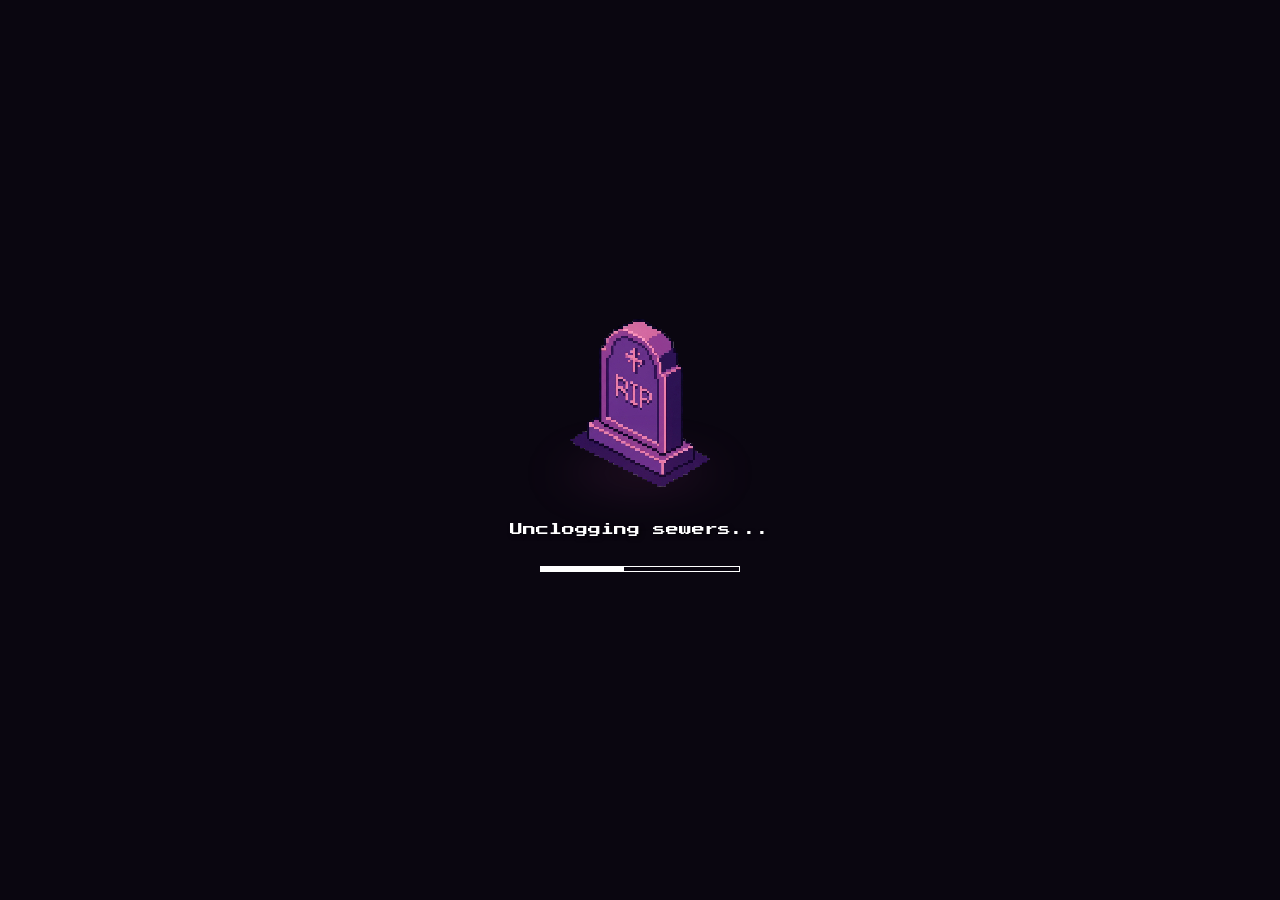
==== commit 7ed1c09f: "feat: Integrate Marta's Blues Run minigame" ====
--- a/index.html
+++ b/index.html
@@ -651,6 +651,7 @@
     <script src="js/data_es_v11.js"></script>
     <script src="js/audio_v11.js"></script>
     <script src="js/cafe_games_v11.js"></script>
+    <script src="js/hearse_game_v11.js"></script>
     <script src="js/engine_v11.js"></script>
     <script src="js/families_v11.js"></script>
     <script src="js/dialogue_v11.js"></script>
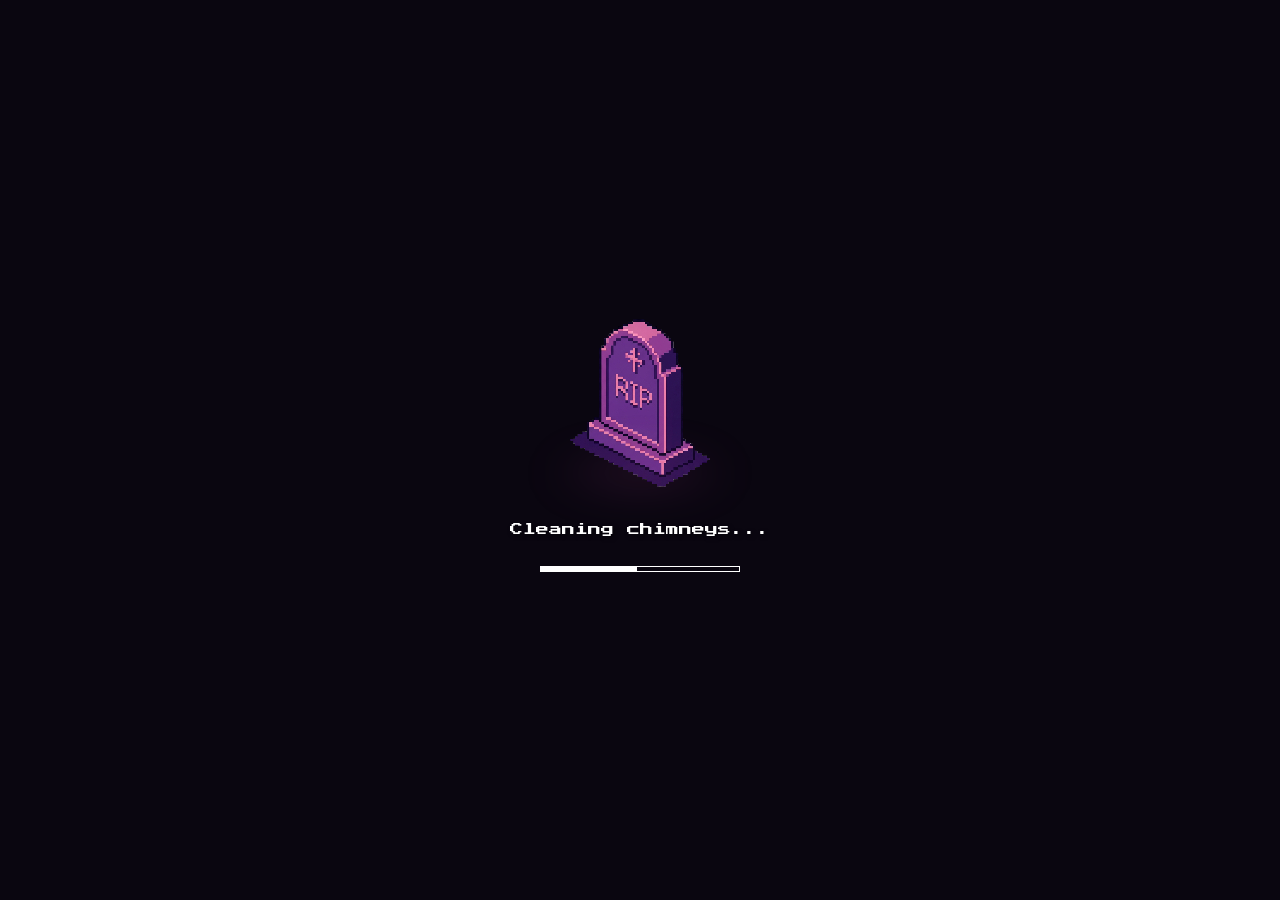
==== commit fd029226: "Update game UI, adjust touch controls and assets" ====
--- a/index.html
+++ b/index.html
@@ -651,7 +651,7 @@
     <script src="js/data_es_v11.js"></script>
     <script src="js/audio_v11.js"></script>
     <script src="js/cafe_games_v11.js"></script>
-    <script src="js/hearse_game_v11.js"></script>
+    <script src="js/hearse_game_v13.js"></script>
     <script src="js/engine_v11.js"></script>
     <script src="js/families_v11.js"></script>
     <script src="js/dialogue_v11.js"></script>
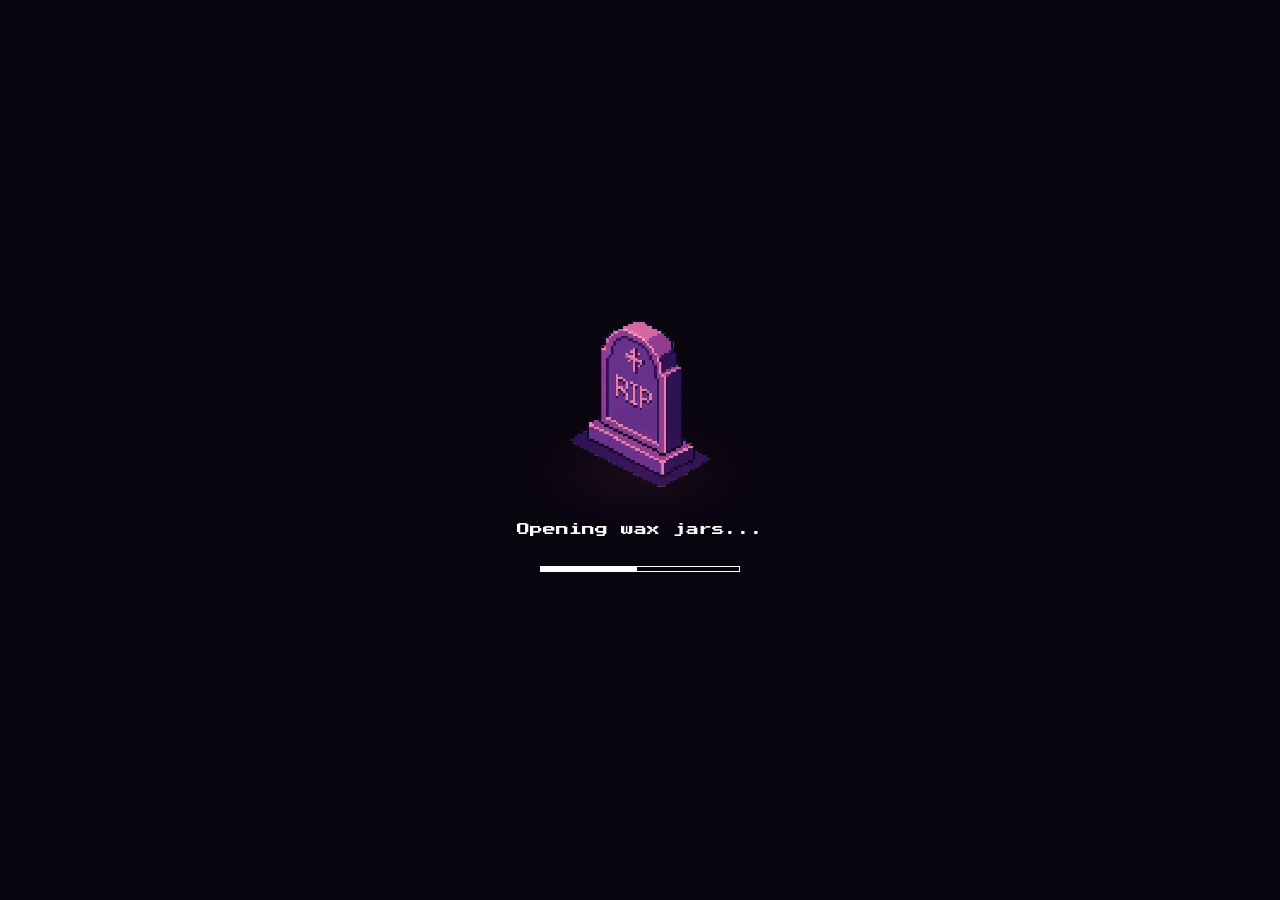
==== commit 4d7663f5: "Add first-start interactive tutorial, family interview tutorial (ES/EN), and bump version to 1.4 (v4" ====
--- a/index.html
+++ b/index.html
@@ -104,15 +104,15 @@
         <div class="status-bar">
             <div class="status-group status-left">
                 <div class="status-item"><span class="custom-icon" data-icon="calendar"></span> <span data-i18n="hub.day">DAY</span> <span id="hud-day">1</span></div>
-                <div class="status-item"><span class="custom-icon" data-icon="clock"></span> <span id="hud-time">08:00</span></div>
+                <div class="status-item" id="hud-time-container"><span class="custom-icon" data-icon="clock"></span> <span id="hud-time">08:00</span></div>
             </div>
             <div class="status-group status-right">
                 <div class="status-item"><span class="custom-icon" data-icon="star"></span> LV.<span id="hud-level">1</span></div>
-                <div class="status-item"><span class="custom-icon" data-icon="money"></span>$<span id="hud-money">5000</span></div>
+                <div class="status-item" id="hud-money-container"><span class="custom-icon" data-icon="money"></span>$<span id="hud-money">5000</span></div>
             </div>
         </div>
         <!-- Reputation Bar -->
-        <div class="rep-bar">
+        <div class="rep-bar" id="hud-rep-container">
             <span class="rep-label"><span class="custom-icon" data-icon="star" style="width:10px;height:10px"></span> <span data-i18n="hub.reputation">REPUTATION</span></span>
             <div class="rep-meter"><div class="rep-fill" id="hud-rep-fill" style="width:50%"></div></div>
             <span class="rep-value" id="hud-rep">50</span>
@@ -656,6 +656,7 @@
     <script src="js/families_v11.js"></script>
     <script src="js/dialogue_v11.js"></script>
     <script src="js/rooms_v11.js"></script>
+    <script src="js/tutorial_v11.js"></script>
     <script src="js/main_v11.js"></script>
     <!-- Collection Overlay -->
     <div id="collection-overlay" class="overlay" style="display:none">
--- a/css/style_v11.css
+++ b/css/style_v11.css
@@ -1497,4 +1497,76 @@
 }
 
 /* Global Back Button */
+
+/* ===== TUTORIAL SYSTEM ===== */
+.tutorial-overlay {
+    position: fixed;
+    top: 0;
+    left: 0;
+    width: 100vw;
+    height: 100vh;
+    background: transparent;
+    z-index: 10010;
+    pointer-events: auto;
+}
+
+.tutorial-highlight-box {
+    position: fixed;
+    border: 3px solid #ffcc00;
+    border-radius: 8px;
+    box-shadow: 0 0 15px #ffcc00;
+    z-index: 10011;
+    pointer-events: none;
+    animation: tutorial-pulse 1.2s infinite alternate;
+}
+
+@keyframes tutorial-pulse {
+    0% {
+        box-shadow: 0 0 10px #ffcc00;
+        border-color: #ffd700;
+    }
+    100% {
+        box-shadow: 0 0 22px #ffdd44;
+        border-color: #ffffff;
+    }
+}
+
+.tutorial-tooltip {
+    position: fixed;
+    background: #1a0f2e;
+    border: 2px solid #ffcc00;
+    border-radius: 10px;
+    padding: 14px 16px;
+    box-shadow: 0 4px 20px rgba(0, 0, 0, 0.8), 0 0 10px rgba(255, 204, 0, 0.4);
+    z-index: 10012;
+    color: #e8d5f5;
+    font-family: var(--font-vt);
+    font-size: 19px;
+    line-height: 1.35;
+    max-width: 320px;
+}
+
+.tutorial-tooltip .tut-header {
+    font-family: var(--font-pixel);
+    font-size: 11px;
+    color: #ffcc00;
+    text-transform: uppercase;
+    margin-bottom: 8px;
+    letter-spacing: 1px;
+    text-shadow: 1px 1px 2px rgba(0, 0, 0, 0.9);
+}
+
+.tutorial-tooltip .tut-body {
+    margin-bottom: 12px;
+}
+
+.tutorial-tooltip .tut-footer {
+    display: flex;
+    justify-content: flex-end;
+}
+
+.tutorial-tooltip button {
+    font-size: 9px;
+    padding: 8px 16px;
+}
 /* End of File */
